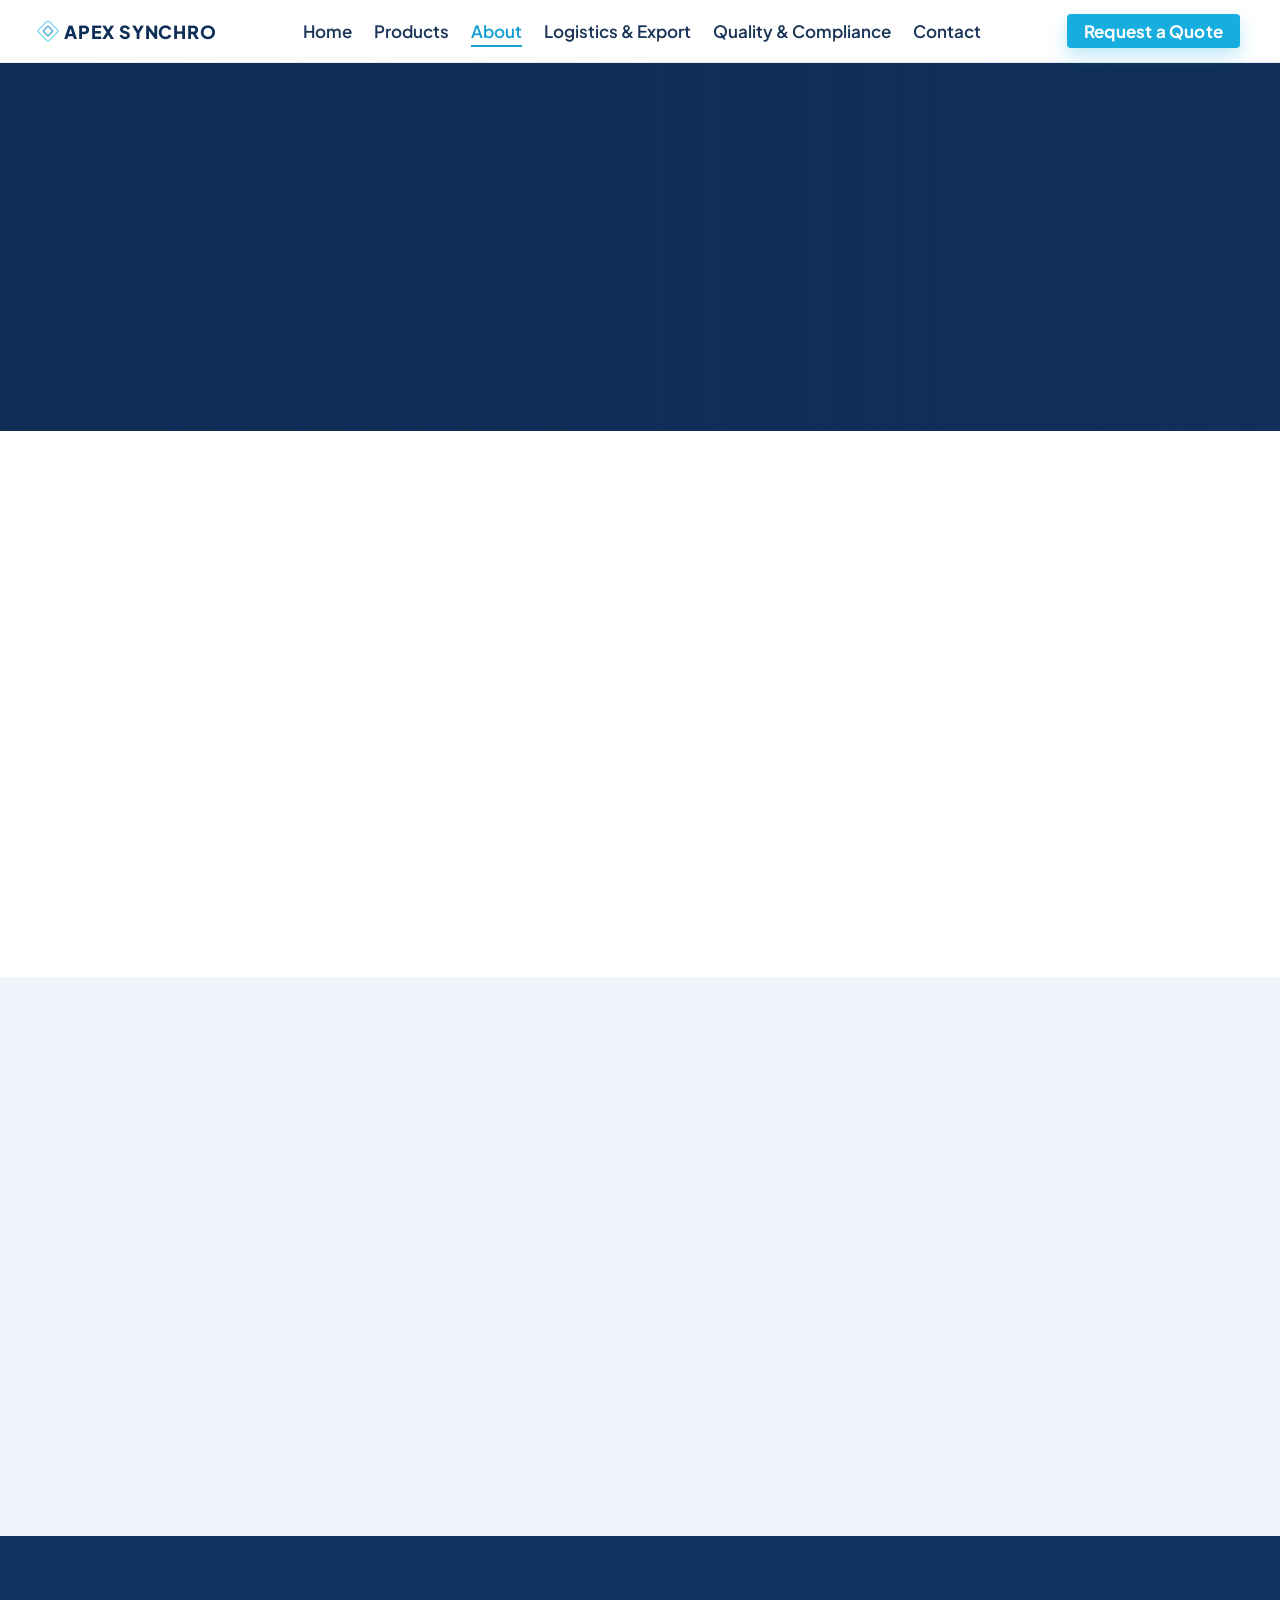
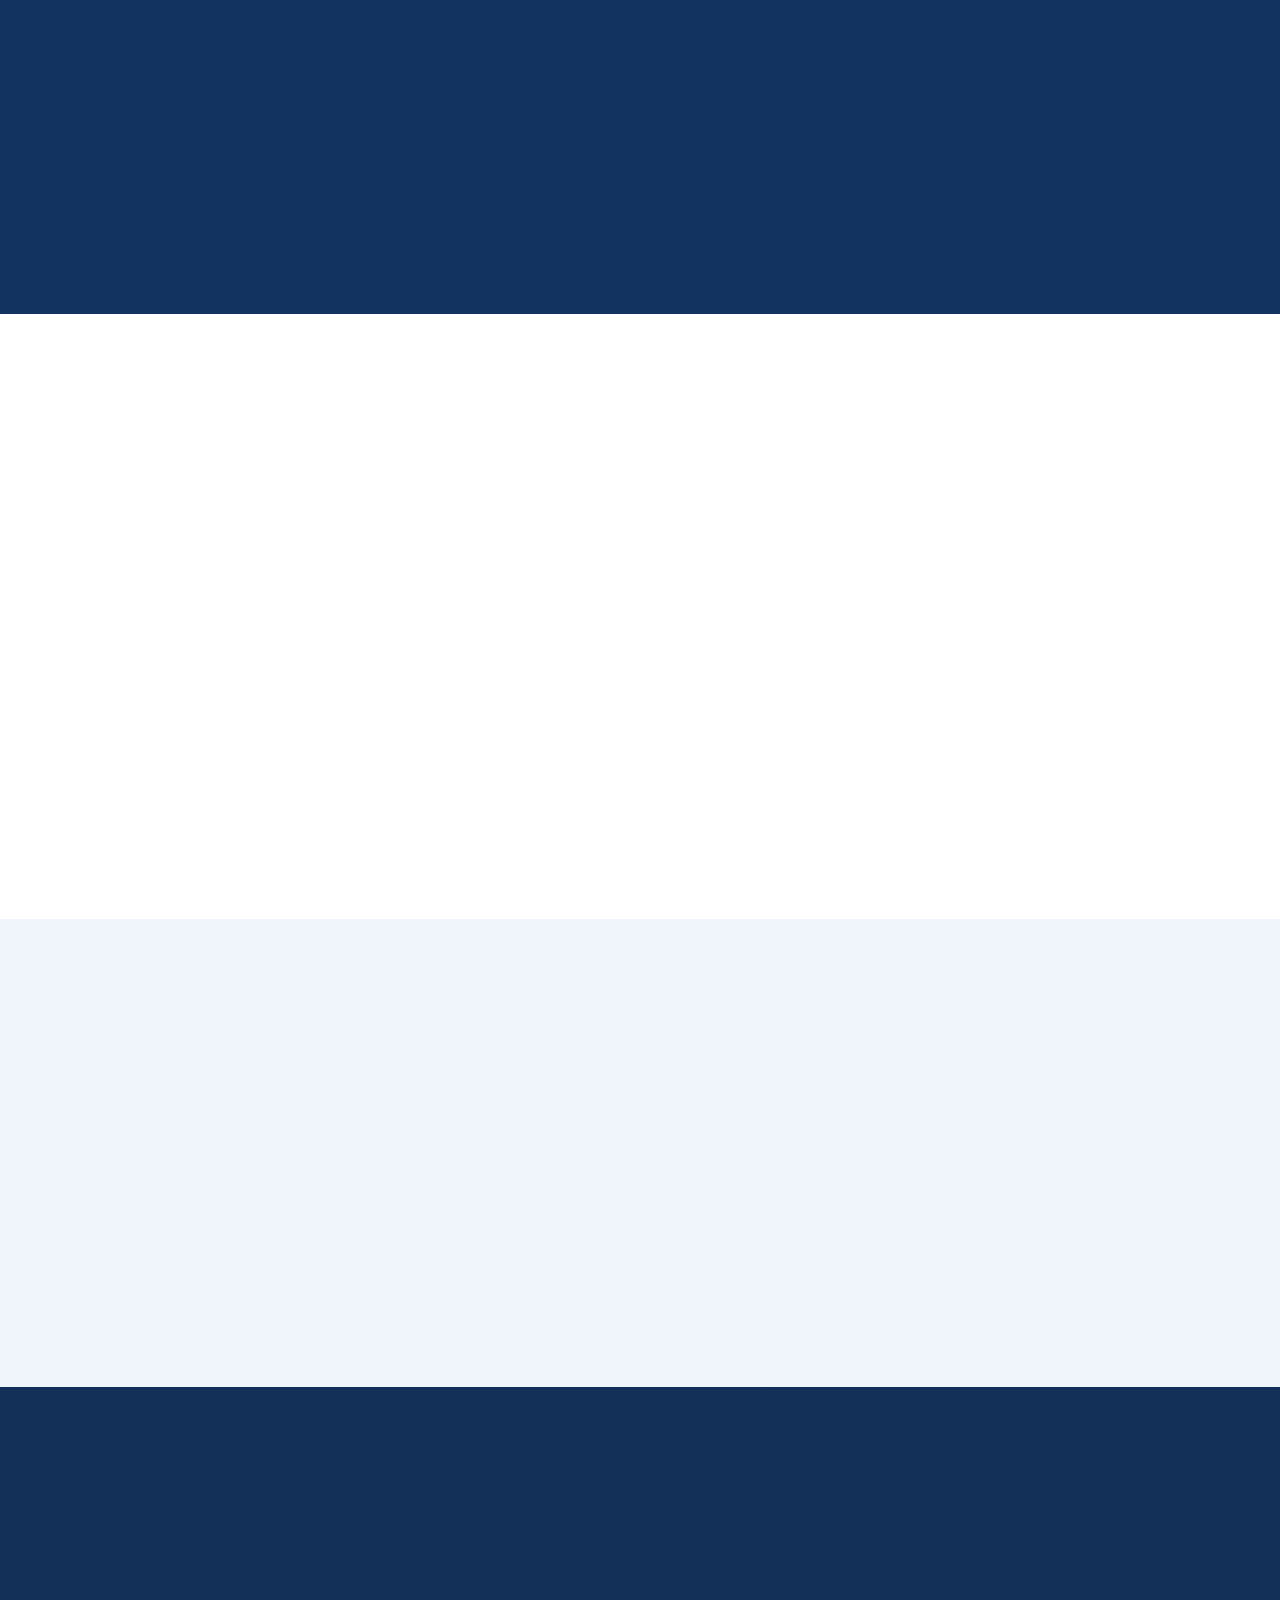
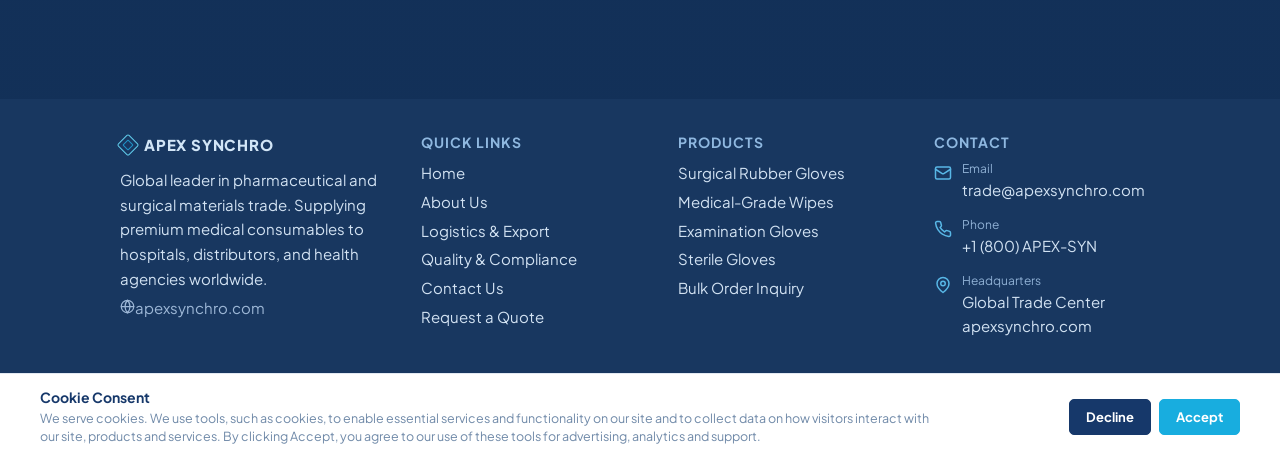
==== about.html @ 3e45b92a "Add files via upload" ====
<!DOCTYPE html>
<html lang="en">
<head>
  <meta charset="UTF-8" />
  <meta name="viewport" content="width=device-width, initial-scale=1.0" />
  <title>Apex Synchro | About</title>
  <link rel="preconnect" href="https://fonts.googleapis.com" />
  <link rel="preconnect" href="https://fonts.gstatic.com" crossorigin />
  <link href="https://fonts.googleapis.com/css2?family=Plus+Jakarta+Sans:wght@400;500;600;700;800&display=swap" rel="stylesheet" />
  <style>
    :root {
      --white: #ffffff;
      --bg-page: #edf2f7;
      --navy: #1d3968;
      --navy-2: #12325f;
      --navy-3: #0f2b52;
      --cyan: #18addf;
      --cyan-2: #34bde9;
      --ink: #0f2f58;
      --muted: #6f89a8;
      --line: #d4e0ee;
      --radius: 6px;
      --shadow: 0 12px 26px rgba(18, 44, 84, 0.08);
      --max: 1280px;
      --container: min(var(--max), calc(100% - 80px));
    }

    * {
      box-sizing: border-box;
      margin: 0;
      padding: 0;
    }

    html,
    body {
      width: 100%;
      overflow-x: clip;
      background: var(--bg-page);
      color: var(--ink);
      font-family: "Plus Jakarta Sans", -apple-system, "system-ui", sans-serif;
      scroll-behavior: smooth;
    }

    body {
      padding-top: 62px;
    }

    img {
      max-width: 100%;
      display: block;
    }

    .container {
      width: var(--container);
      margin-inline: auto;
    }

    .site-header {
      background: #fff;
      border-bottom: 1px solid #e7edf5;
      position: fixed;
      top: 0;
      left: 0;
      right: 0;
      z-index: 100;
    }

    .nav-wrap {
      min-height: 62px;
      display: flex;
      align-items: center;
      justify-content: space-between;
      gap: 20px;
    }

    .brand {
      display: inline-flex;
      align-items: center;
      gap: 8px;
      text-decoration: none;
      color: var(--ink);
      font-weight: 800;
      font-size: 18px;
      letter-spacing: 0.8px;
      text-transform: uppercase;
    }

    .logo-mark {
      width: 16px;
      height: 16px;
      border: 1px solid #60cceb;
      position: relative;
      transform: rotate(45deg);
      border-radius: 2px;
    }

    .logo-mark::before {
      content: "";
      position: absolute;
      inset: 3px;
      border: 1px solid #1f94c8;
      border-radius: 1px;
    }

    .nav-links {
      list-style: none;
      display: flex;
      align-items: center;
      gap: 22px;
    }

    .nav-links a {
      text-decoration: none;
      color: #193457;
      font-size: 17px;
      font-weight: 600;
      padding: 3px 0;
      border-bottom: 2px solid transparent;
      transition: color 0.2s ease, border-color 0.2s ease;
    }

    .nav-links a.active,
    .nav-links a:hover {
      color: #159fd3;
      border-color: #159fd3;
    }

    .btn {
      border: 1px solid transparent;
      border-radius: 4px;
      min-height: 34px;
      padding: 0 16px;
      font-size: 17px;
      text-decoration: none;
      font-weight: 700;
      letter-spacing: 0.2px;
      display: inline-flex;
      align-items: center;
      justify-content: center;
      gap: 8px;
      transition: transform 0.2s ease, box-shadow 0.2s ease, background 0.2s ease;
      cursor: pointer;
      font-family: inherit;
    }

    .btn-primary {
      background: var(--cyan);
      color: #fff;
      box-shadow: 0 8px 18px rgba(24, 173, 223, 0.28);
    }

    .btn-primary:hover {
      background: var(--cyan-2);
      transform: translateY(-1px);
    }

    .btn-secondary {
      background: rgba(255, 255, 255, 0.16);
      border-color: rgba(255, 255, 255, 0.42);
      color: #fff;
    }

    .btn-secondary:hover {
      background: rgba(255, 255, 255, 0.24);
      transform: translateY(-1px);
    }

    .menu-btn {
      display: none;
      border: 1px solid #dce8f5;
      background: #fff;
      color: #21426e;
      width: 36px;
      height: 36px;
      border-radius: 6px;
      font-size: 23px;
      line-height: 1;
    }

    .kicker {
      color: #14a9de;
      font-size: 14px;
      text-transform: uppercase;
      letter-spacing: 1.15px;
      font-weight: 700;
      margin-bottom: 12px;
    }

    /* Hero */
    .about-hero {
      background: #12325f;
      color: #fff;
      position: relative;
      overflow: hidden;
      min-height: 340px;
    }

    .about-hero::before {
      content: "";
      position: absolute;
      inset: 0;
      background: linear-gradient(90deg, rgba(15, 44, 84, 0.92) 0%, rgba(15, 44, 84, 0.78) 45%, rgba(15, 44, 84, 0.5) 100%),
        url("https://images.unsplash.com/photo-1552664730-d307ca884978?auto=format&fit=crop&w=1800&q=80") center/cover;
    }

    .about-hero .inner {
      position: relative;
      z-index: 1;
      width: var(--container);
      margin-inline: auto;
      padding: 54px 0 60px;
    }

    .crumbs {
      color: #9dc0e4;
      font-size: 13px;
      margin-bottom: 16px;
    }

    .crumbs a {
      color: #9dc0e4;
      text-decoration: none;
    }

    .crumbs a:hover {
      color: #cfe6fb;
    }

    .about-hero .kicker {
      color: #39c7ec;
    }

    .about-hero h1 {
      font-size: 44px;
      line-height: 1.06;
      font-weight: 800;
      letter-spacing: -0.6px;
      margin-bottom: 14px;
      max-width: 520px;
    }

    .about-hero p {
      font-size: 15px;
      line-height: 1.6;
      color: #cdddf0;
      max-width: 560px;
    }

    /* Mission */
    .mission {
      background: #fff;
      padding: 66px 0;
    }

    .mission-grid {
      width: var(--container);
      margin-inline: auto;
      display: grid;
      grid-template-columns: 1fr 1fr;
      gap: 40px;
      align-items: start;
    }

    .mission-statement {
      border-left: 3px solid var(--cyan);
      padding-left: 22px;
    }

    .mission-statement p {
      font-size: 24px;
      line-height: 1.4;
      color: #173865;
      font-weight: 700;
      letter-spacing: -0.2px;
    }

    .value-grid {
      display: grid;
      grid-template-columns: 1fr 1fr;
      gap: 18px;
    }

    .value-card {
      border: 1px solid #dde7f2;
      border-radius: 8px;
      padding: 18px;
      background: #fbfdff;
      transition: transform 0.2s ease, box-shadow 0.2s ease;
    }

    .value-card:hover {
      transform: translateY(-3px);
      box-shadow: var(--shadow);
    }

    .icon-chip {
      width: 34px;
      height: 34px;
      border-radius: 7px;
      border: 1px solid #cae4f3;
      color: #12a7dc;
      display: grid;
      place-items: center;
      margin-bottom: 12px;
      background: #f4fbff;
    }

    .icon-chip svg {
      width: 18px;
      height: 18px;
    }

    .value-card h3 {
      color: #173865;
      font-size: 18px;
      font-weight: 700;
      margin-bottom: 7px;
    }

    .value-card p {
      font-size: 13.5px;
      color: #6f89a8;
      line-height: 1.55;
    }

    /* Story */
    .story {
      background: #f0f5fb;
      padding: 64px 0;
    }

    .story-grid {
      width: var(--container);
      margin-inline: auto;
      display: grid;
      grid-template-columns: 0.9fr 1.1fr;
      gap: 44px;
      align-items: center;
    }

    .story-media {
      position: relative;
      border-radius: 10px;
      overflow: hidden;
      box-shadow: var(--shadow);
    }

    .story-media img {
      width: 100%;
      height: 380px;
      object-fit: cover;
    }

    .story-badge {
      position: absolute;
      left: 20px;
      bottom: 20px;
      background: #fff;
      border-radius: 8px;
      padding: 14px 18px;
      box-shadow: 0 10px 24px rgba(12, 34, 66, 0.22);
    }

    .story-badge strong {
      display: block;
      font-size: 30px;
      color: #16386a;
      line-height: 1;
      font-weight: 800;
    }

    .story-badge span {
      font-size: 12px;
      color: #6f89a8;
      font-weight: 600;
    }

    .story-text h2 {
      color: #173865;
      font-size: 32px;
      font-weight: 800;
      line-height: 1.1;
      letter-spacing: -0.4px;
      margin-bottom: 16px;
      max-width: 420px;
    }

    .story-text p {
      font-size: 14.5px;
      color: #5f7b9c;
      line-height: 1.66;
      margin-bottom: 14px;
    }

    /* Milestones */
    .milestones {
      background: #12325f;
      color: #fff;
      padding: 60px 0 66px;
    }

    .milestones .head {
      text-align: center;
      margin-bottom: 40px;
    }

    .milestones .kicker {
      color: #39c7ec;
    }

    .milestones h2 {
      font-size: 34px;
      font-weight: 800;
      letter-spacing: -0.4px;
    }

    .timeline {
      width: var(--container);
      margin-inline: auto;
      display: grid;
      grid-template-columns: repeat(6, 1fr);
      gap: 20px;
    }

    .milestone {
      position: relative;
      padding-top: 30px;
    }

    .milestone::before {
      content: "";
      position: absolute;
      top: 9px;
      left: 0;
      right: 0;
      height: 1px;
      background: rgba(140, 178, 224, 0.34);
    }

    .milestone .dot {
      position: absolute;
      top: 2px;
      left: 0;
      width: 18px;
      height: 18px;
      border-radius: 50%;
      background: #16386a;
      border: 2px solid #39c7ec;
      display: grid;
      place-items: center;
      color: #39c7ec;
    }

    .milestone .dot svg {
      width: 9px;
      height: 9px;
    }

    .milestone .year {
      color: #39c7ec;
      font-size: 18px;
      font-weight: 800;
      margin-bottom: 4px;
    }

    .milestone h4 {
      font-size: 14px;
      font-weight: 700;
      margin-bottom: 6px;
      color: #eaf3fc;
    }

    .milestone p {
      font-size: 12px;
      color: #b7cae2;
      line-height: 1.5;
    }

    /* Leaders */
    .leaders {
      background: #fff;
      padding: 66px 0;
    }

    .leaders .head {
      text-align: center;
      margin-bottom: 38px;
    }

    .leaders h2 {
      color: #173865;
      font-size: 34px;
      font-weight: 800;
      letter-spacing: -0.4px;
      margin-bottom: 10px;
    }

    .leaders .head p {
      color: #7993af;
      font-size: 15px;
      max-width: 560px;
      margin-inline: auto;
      line-height: 1.55;
    }

    .leader-grid {
      width: min(1040px, 100%);
      margin-inline: auto;
      display: grid;
      grid-template-columns: repeat(3, 1fr);
      gap: 30px;
    }

    .leader-card {
      text-align: center;
    }

    .leader-photo {
      width: 116px;
      height: 116px;
      border-radius: 50%;
      object-fit: cover;
      margin: 0 auto 16px;
      border: 3px solid #e6eef8;
    }

    .leader-card h3 {
      color: #173865;
      font-size: 19px;
      font-weight: 800;
      margin-bottom: 3px;
    }

    .leader-role {
      color: #1899d1;
      font-size: 13px;
      font-weight: 700;
      margin-bottom: 12px;
    }

    .leader-card p {
      font-size: 13.5px;
      color: #6f89a8;
      line-height: 1.6;
      max-width: 300px;
      margin-inline: auto;
    }

    /* Operations */
    .operations {
      background: #f0f5fb;
      padding: 64px 0;
    }

    .operations .head {
      text-align: center;
      margin-bottom: 36px;
    }

    .operations h2 {
      color: #173865;
      font-size: 34px;
      font-weight: 800;
      letter-spacing: -0.4px;
      margin-bottom: 10px;
    }

    .operations .head p {
      color: #7993af;
      font-size: 15px;
      max-width: 620px;
      margin-inline: auto;
      line-height: 1.55;
    }

    .ops-grid {
      width: min(1040px, 100%);
      margin-inline: auto;
      display: grid;
      grid-template-columns: repeat(4, 1fr);
      gap: 20px;
    }

    .ops-card {
      background: #fff;
      border: 1px solid #dde7f2;
      border-radius: 8px;
      padding: 20px 18px;
      transition: transform 0.2s ease, box-shadow 0.2s ease;
    }

    .ops-card:hover {
      transform: translateY(-3px);
      box-shadow: var(--shadow);
    }

    .ops-card .bar {
      width: 26px;
      height: 3px;
      background: var(--cyan);
      border-radius: 3px;
      margin-bottom: 14px;
    }

    .ops-card h4 {
      color: #173865;
      font-size: 18px;
      font-weight: 800;
      margin-bottom: 4px;
    }

    .ops-card .ops-tag {
      display: block;
      color: #1899d1;
      font-size: 11px;
      font-weight: 700;
      text-transform: uppercase;
      letter-spacing: 0.5px;
      margin-bottom: 10px;
    }

    .ops-card p {
      font-size: 13px;
      color: #6f89a8;
      line-height: 1.55;
    }

    /* CTA */
    .cta {
      min-height: 300px;
      position: relative;
      overflow: hidden;
      background: #12335f;
    }

    .cta::before {
      content: "";
      position: absolute;
      inset: 0;
      background: linear-gradient(90deg, rgba(16, 48, 91, 0.9), rgba(16, 48, 91, 0.9)),
        url("https://images.unsplash.com/photo-1576091160399-112ba8d25d1d?auto=format&fit=crop&w=1800&q=80") center/cover;
      filter: saturate(0.92);
    }

    .cta .inner {
      position: relative;
      z-index: 1;
      width: min(1040px, 100%);
      margin-inline: auto;
      min-height: 300px;
      padding: 56px 0;
      display: flex;
      align-items: center;
      justify-content: space-between;
      gap: 24px;
    }

    .cta-text {
      max-width: 560px;
      color: #fff;
    }

    .cta .kicker {
      color: #39c7ec;
    }

    .cta-text h2 {
      font-size: 38px;
      line-height: 1.05;
      margin: 4px 0 12px;
      letter-spacing: -0.4px;
      font-weight: 800;
    }

    .cta-text p {
      font-size: 15px;
      line-height: 1.6;
      color: #c8dcf0;
    }

    .cta-actions {
      display: flex;
      gap: 10px;
      flex-wrap: wrap;
    }

    .cta .btn-secondary {
      background: #fff;
      color: #16386a;
      border-color: #fff;
    }

    .cta .btn-secondary:hover {
      background: #e9f3fb;
    }

    /* Footer */
    .footer {
      background: #183760;
      color: #c9daed;
      padding: 34px 0 20px;
    }

    .footer-grid {
      width: min(1040px, 100%);
      margin-inline: auto;
      display: grid;
      grid-template-columns: 1.2fr 1fr 1fr 1fr;
      gap: 30px;
    }

    .footer h5 {
      font-size: 14px;
      letter-spacing: 1px;
      color: #8fb8e0;
      text-transform: uppercase;
      margin-bottom: 10px;
      font-weight: 700;
    }

    .footer p,
    .footer a {
      display: block;
      color: #d2e2f2;
      text-decoration: none;
      font-size: 15px;
      line-height: 1.65;
      margin-bottom: 4px;
    }

    .footer a:hover {
      color: #8fe0ff;
    }

    .foot-site {
      display: inline-flex;
      align-items: center;
      gap: 7px;
      color: #9db7d6 !important;
    }

    .foot-site svg {
      width: 15px;
      height: 15px;
      flex-shrink: 0;
    }

    .foot-contact-item {
      display: flex;
      align-items: flex-start;
      gap: 10px;
      margin-bottom: 14px;
    }

    .foot-ico {
      width: 18px;
      height: 18px;
      color: #58b7e6;
      flex-shrink: 0;
      margin-top: 3px;
    }

    .foot-contact-item .foot-label {
      display: block;
      color: #8fb0d4;
      font-size: 12px;
      margin-bottom: 2px;
    }

    .foot-contact-item a,
    .foot-contact-item p {
      margin-bottom: 0;
    }

    /* Cookie bar */
    .cookie-bar {
      border-top: 1px solid #e2e9f2;
      background: #fff;
      padding: 14px 0;
    }

    .cookie-grid {
      width: var(--container);
      margin-inline: auto;
      display: flex;
      align-items: center;
      justify-content: space-between;
      gap: 18px;
    }

    .cookie-grid .c-text strong {
      display: block;
      color: #16386a;
      font-size: 14px;
      margin-bottom: 3px;
    }

    .cookie-grid .c-text p {
      color: #6f89a8;
      font-size: 12.5px;
      line-height: 1.45;
      max-width: 900px;
    }

    .cookie-actions {
      display: inline-flex;
      gap: 8px;
      flex-shrink: 0;
    }

    .cookie-btn {
      min-height: 36px;
      padding: 0 16px;
      border-radius: 5px;
      border: 1px solid #16386a;
      background: #16386a;
      color: #fff;
      font-weight: 700;
      font-size: 13px;
      cursor: pointer;
      font-family: inherit;
    }

    .cookie-btn.decline {
      background: #16386a;
    }

    .cookie-btn.accept {
      background: var(--cyan);
      border-color: var(--cyan);
    }

    .cookie-btn:hover {
      opacity: 0.92;
    }

    [data-reveal] {
      opacity: 0;
      transform: translateY(22px);
    }

    @media (max-width: 1180px) {
      :root {
        --container: min(var(--max), calc(100% - 40px));
      }

      .about-hero h1 {
        font-size: clamp(30px, 5vw, 44px);
      }

      .timeline {
        grid-template-columns: repeat(3, 1fr);
        gap: 26px 20px;
      }

      .milestone::before {
        display: none;
      }
    }

    @media (max-width: 960px) {
      .menu-btn {
        display: inline-grid;
        place-items: center;
      }

      .nav-links {
        position: absolute;
        top: 62px;
        left: 20px;
        right: 20px;
        background: #fff;
        border: 1px solid #dbe7f4;
        border-radius: 8px;
        padding: 12px;
        display: grid;
        gap: 8px;
        transform: scaleY(0);
        transform-origin: top;
        opacity: 0;
        pointer-events: none;
        transition: transform 0.2s ease, opacity 0.2s ease;
        z-index: 120;
      }

      .nav-links.open {
        transform: scaleY(1);
        opacity: 1;
        pointer-events: auto;
      }

      .desktop-cta {
        display: none;
      }

      .mission-grid,
      .story-grid {
        grid-template-columns: 1fr;
        gap: 30px;
      }

      .leader-grid,
      .ops-grid,
      .footer-grid {
        grid-template-columns: 1fr 1fr;
      }
    }

    @media (max-width: 680px) {
      :root {
        --container: min(var(--max), calc(100% - 22px));
      }

      .value-grid,
      .timeline,
      .leader-grid,
      .ops-grid,
      .footer-grid {
        grid-template-columns: 1fr;
      }

      .mission-statement p {
        font-size: 20px;
      }

      .cta .inner {
        flex-direction: column;
        align-items: flex-start;
        padding: 44px 0;
      }

      .cta-actions {
        width: 100%;
      }

      .cookie-grid {
        flex-direction: column;
        align-items: flex-start;
      }
    }
  </style>
</head>
<body>
  <header class="site-header">
    <div class="container nav-wrap">
      <a href="index.html" class="brand" aria-label="Apex Synchro home">
        <span class="logo-mark" aria-hidden="true"></span>
        <span>Apex Synchro</span>
      </a>

      <button class="menu-btn" id="menuBtn" aria-label="Toggle menu">+</button>

      <ul class="nav-links" id="navLinks">
        <li><a href="index.html">Home</a></li>
        <li><a href="products.html">Products</a></li>
        <li><a class="active" href="about.html">About</a></li>
        <li><a href="logistics.html">Logistics &amp; Export</a></li>
        <li><a href="quality.html">Quality &amp; Compliance</a></li>
        <li><a href="contact.html">Contact</a></li>
      </ul>

      <a class="btn btn-primary desktop-cta" href="quote.html">Request a Quote</a>
    </div>
  </header>

  <main>
    <section class="about-hero">
      <div class="inner" data-reveal>
        <p class="crumbs"><a href="index.html">Home</a> &nbsp;&rsaquo;&nbsp; About</p>
        <p class="kicker">About Apex Synchro</p>
        <h1>Built on Trust. Driven by Precision.</h1>
        <p>
          For over 15 years, Apex Synchro has been the supply chain partner of choice for healthcare
          organizations that cannot afford compromise — delivering ISO-certified surgical consumables to
          50+ countries with unmatched reliability.
        </p>
      </div>
    </section>

    <section class="mission">
      <div class="mission-grid">
        <div class="mission-statement" data-reveal>
          <p class="kicker">Our Mission</p>
          <p>
            To strengthen global healthcare supply chains by connecting world-class manufacturers with
            hospitals, distributors, and health agencies — ensuring that the right medical consumables reach
            the right hands, on time, every time, fully compliant.
          </p>
        </div>

        <div class="value-grid">
          <article class="value-card" data-reveal>
            <div class="icon-chip"><svg xmlns="http://www.w3.org/2000/svg" viewBox="0 0 24 24" fill="none" stroke="currentColor" stroke-width="2" stroke-linecap="round" stroke-linejoin="round" aria-hidden="true"><path d="M20 13c0 5-3.5 7.5-7.66 8.95a1 1 0 0 1-.67-.01C7.5 20.5 4 18 4 13V6a1 1 0 0 1 1-1c2 0 4.5-1.2 6.24-2.72a1.17 1.17 0 0 1 1.52 0C14.51 3.81 17 5 19 5a1 1 0 0 1 1 1z"></path></svg></div>
            <h3>Integrity</h3>
            <p>We operate with full transparency in pricing, documentation, and compliance. No shortcuts, no substitutions.</p>
          </article>

          <article class="value-card" data-reveal>
            <div class="icon-chip"><svg xmlns="http://www.w3.org/2000/svg" viewBox="0 0 24 24" fill="none" stroke="currentColor" stroke-width="2" stroke-linecap="round" stroke-linejoin="round" aria-hidden="true"><circle cx="12" cy="12" r="10"></circle><circle cx="12" cy="12" r="6"></circle><circle cx="12" cy="12" r="2"></circle></svg></div>
            <h3>Precision</h3>
            <p>Every shipment is planned, documented, and verified. We treat each order as mission-critical — because for our clients, it is.</p>
          </article>

          <article class="value-card" data-reveal>
            <div class="icon-chip"><svg xmlns="http://www.w3.org/2000/svg" viewBox="0 0 24 24" fill="none" stroke="currentColor" stroke-width="2" stroke-linecap="round" stroke-linejoin="round" aria-hidden="true"><path d="M16 21v-2a4 4 0 0 0-4-4H6a4 4 0 0 0-4 4v2"></path><circle cx="9" cy="7" r="4"></circle><path d="M22 21v-2a4 4 0 0 0-3-3.87"></path><path d="M16 3.13a4 4 0 0 1 0 7.75"></path></svg></div>
            <h3>Partnership</h3>
            <p>We build long-term relationships with buyers and manufacturers alike — not transactional exchanges, but strategic alliances.</p>
          </article>

          <article class="value-card" data-reveal>
            <div class="icon-chip"><svg xmlns="http://www.w3.org/2000/svg" viewBox="0 0 24 24" fill="none" stroke="currentColor" stroke-width="2" stroke-linecap="round" stroke-linejoin="round" aria-hidden="true"><path d="M14 2H6a2 2 0 0 0-2 2v16a2 2 0 0 0 2 2h12a2 2 0 0 0 2-2V8z"></path><path d="M14 2v6h6"></path><path d="m9 15 2 2 4-4"></path></svg></div>
            <h3>Compliance</h3>
            <p>Regulatory adherence is non-negotiable. We maintain certifications and documentation to the highest international standards.</p>
          </article>
        </div>
      </div>
    </section>

    <section class="story">
      <div class="story-grid">
        <div class="story-media" data-reveal>
          <img src="https://images.unsplash.com/photo-1601598851547-4302969d0614?auto=format&fit=crop&w=1200&q=80" alt="Global distribution warehouse" />
          <div class="story-badge">
            <strong>15+</strong>
            <span>Years in Global Trade</span>
          </div>
        </div>

        <div class="story-text" data-reveal>
          <p class="kicker">Our Story</p>
          <h2>From Regional Distributor to Global Trade Partner</h2>
          <p>
            Apex Synchro was founded on a single conviction: that healthcare supply chains deserve the same
            precision and reliability as the clinical procedures they support. What began as a regional
            distribution operation has grown into a globally recognized B2B trade partner, serving clients
            across Asia, Europe, the Americas, and the Middle East.
          </p>
          <p>
            Over the years, we have built deep relationships with ISO-certified manufacturers across Southeast
            Asia and established logistics corridors that span six continents. Our team combines decades of
            experience in pharmaceutical trade, export compliance, and international logistics.
          </p>
          <p>
            Today, Apex Synchro manages millions of units annually — from surgical rubber gloves to
            medical-grade wipes — ensuring that every product that leaves our supply chain meets the exact
            specifications our clients depend on.
          </p>
        </div>
      </div>
    </section>

    <section class="milestones">
      <div class="head" data-reveal>
        <p class="kicker">Our Journey</p>
        <h2>Key Milestones</h2>
      </div>

      <div class="timeline">
        <article class="milestone" data-reveal>
          <span class="dot"><svg xmlns="http://www.w3.org/2000/svg" viewBox="0 0 24 24" fill="currentColor" aria-hidden="true"><circle cx="12" cy="12" r="12"></circle></svg></span>
          <p class="year">2009</p>
          <h4>Founded</h4>
          <p>Apex Synchro established as a regional pharmaceutical trade company.</p>
        </article>

        <article class="milestone" data-reveal>
          <span class="dot"><svg xmlns="http://www.w3.org/2000/svg" viewBox="0 0 24 24" fill="currentColor" aria-hidden="true"><circle cx="12" cy="12" r="12"></circle></svg></span>
          <p class="year">2012</p>
          <h4>ISO 9001 Certified</h4>
          <p>Achieved ISO 9001 quality management certification across all operations.</p>
        </article>

        <article class="milestone" data-reveal>
          <span class="dot"><svg xmlns="http://www.w3.org/2000/svg" viewBox="0 0 24 24" fill="currentColor" aria-hidden="true"><circle cx="12" cy="12" r="12"></circle></svg></span>
          <p class="year">2015</p>
          <h4>Global Expansion</h4>
          <p>Expanded logistics network to Europe and the Americas, serving 30+ countries.</p>
        </article>

        <article class="milestone" data-reveal>
          <span class="dot"><svg xmlns="http://www.w3.org/2000/svg" viewBox="0 0 24 24" fill="currentColor" aria-hidden="true"><circle cx="12" cy="12" r="12"></circle></svg></span>
          <p class="year">2018</p>
          <h4>FDA Registration</h4>
          <p>Completed FDA registration for surgical glove product lines, ensuring US market access.</p>
        </article>

        <article class="milestone" data-reveal>
          <span class="dot"><svg xmlns="http://www.w3.org/2000/svg" viewBox="0 0 24 24" fill="currentColor" aria-hidden="true"><circle cx="12" cy="12" r="12"></circle></svg></span>
          <p class="year">2021</p>
          <h4>WHO GMP Compliance</h4>
          <p>Achieved WHO GMP compliance for medical wipes product range.</p>
        </article>

        <article class="milestone" data-reveal>
          <span class="dot"><svg xmlns="http://www.w3.org/2000/svg" viewBox="0 0 24 24" fill="currentColor" aria-hidden="true"><circle cx="12" cy="12" r="12"></circle></svg></span>
          <p class="year">2024</p>
          <h4>50+ Countries</h4>
          <p>Active supply relationships across 50+ countries on six continents.</p>
        </article>
      </div>
    </section>

    <section class="leaders">
      <div class="head" data-reveal>
        <p class="kicker">The People Behind Apex Synchro</p>
        <h2>Leadership Team</h2>
        <p>Decades of combined experience in pharmaceutical trade, export compliance, and international logistics.</p>
      </div>

      <div class="leader-grid">
        <article class="leader-card" data-reveal>
          <img class="leader-photo" src="https://images.unsplash.com/photo-1560250097-0b93528c311a?auto=format&fit=crop&w=400&q=80" alt="Rajiv Mehta" />
          <h3>Rajiv Mehta</h3>
          <p class="leader-role">Chief Executive Officer</p>
          <p>20+ years in global pharmaceutical trade. Former regional director at a Fortune 500 medical device company. Leads Apex Synchro's strategic partnerships and market expansion.</p>
        </article>

        <article class="leader-card" data-reveal>
          <img class="leader-photo" src="https://images.unsplash.com/photo-1573497019940-1c28c88b4f3e?auto=format&fit=crop&w=400&q=80" alt="Sarah Lindqvist" />
          <h3>Sarah Lindqvist</h3>
          <p class="leader-role">Head of Global Logistics</p>
          <p>Expert in international freight, Incoterms, and export documentation. Oversees Apex Synchro's logistics corridors across Asia, Europe, and the Americas.</p>
        </article>

        <article class="leader-card" data-reveal>
          <img class="leader-photo" src="https://images.unsplash.com/photo-1612349317150-e413f6a5b16d?auto=format&fit=crop&w=400&q=80" alt="Dr. Amir Hassan" />
          <h3>Dr. Amir Hassan</h3>
          <p class="leader-role">Director of Quality &amp; Compliance</p>
          <p>PhD in Pharmaceutical Sciences. Manages ISO, CE, FDA, and WHO GMP certification programs and ensures every product batch meets international regulatory standards.</p>
        </article>
      </div>
    </section>

    <section class="operations">
      <div class="head" data-reveal>
        <p class="kicker">Where We Operate</p>
        <h2>A Truly Global Operation</h2>
        <p>Our sourcing, logistics, and client relationships span six continents — enabling us to serve healthcare supply chains wherever they operate.</p>
      </div>

      <div class="ops-grid">
        <article class="ops-card" data-reveal>
          <div class="bar"></div>
          <h4>Asia Pacific</h4>
          <span class="ops-tag">Primary Sourcing Hub</span>
          <p>Manufacturing partnerships in Malaysia, India, China, and Singapore.</p>
        </article>

        <article class="ops-card" data-reveal>
          <div class="bar"></div>
          <h4>Europe</h4>
          <span class="ops-tag">Distribution &amp; Compliance</span>
          <p>CE-certified product distribution to Germany, UK, France, and the Netherlands.</p>
        </article>

        <article class="ops-card" data-reveal>
          <div class="bar"></div>
          <h4>Americas</h4>
          <span class="ops-tag">FDA-Registered Supply</span>
          <p>FDA-registered product lines serving the USA, Canada, Brazil, and Mexico.</p>
        </article>

        <article class="ops-card" data-reveal>
          <div class="bar"></div>
          <h4>Middle East &amp; Africa</h4>
          <span class="ops-tag">Emerging Market Growth</span>
          <p>Active supply relationships in UAE, Saudi Arabia, South Africa, and Kenya.</p>
        </article>
      </div>
    </section>

    <section class="cta">
      <div class="inner">
        <div class="cta-text" data-reveal>
          <p class="kicker">Work With Us</p>
          <h2>Ready to Build a Supply Partnership?</h2>
          <p>
            Whether you're a hospital procurement team, an international distributor, or a government health
            agency, our B2B team is ready to discuss your requirements.
          </p>
        </div>

        <div class="cta-actions" data-reveal>
          <a class="btn btn-primary" href="#">Request a Quote →</a>
          <a class="btn btn-secondary" href="#">Contact Our Team</a>
        </div>
      </div>
    </section>
  </main>

  <footer class="footer">
    <div class="footer-grid">
      <div>
        <a href="index.html" class="brand" style="color:#d2e5f6;margin-bottom:10px;display:inline-flex;">
          <span class="logo-mark" aria-hidden="true"></span>
          <span>Apex Synchro</span>
        </a>
        <p>
          Global leader in pharmaceutical and surgical materials trade. Supplying premium medical consumables to
          hospitals, distributors, and health agencies worldwide.
        </p>
        <a href="#" class="foot-site"><svg xmlns="http://www.w3.org/2000/svg" viewBox="0 0 24 24" fill="none" stroke="currentColor" stroke-width="2" stroke-linecap="round" stroke-linejoin="round" aria-hidden="true"><circle cx="12" cy="12" r="10"></circle><path d="M2 12h20"></path><path d="M12 2a15.3 15.3 0 0 1 4 10 15.3 15.3 0 0 1-4 10 15.3 15.3 0 0 1-4-10 15.3 15.3 0 0 1 4-10z"></path></svg>apexsynchro.com</a>
      </div>

      <div>
        <h5>Quick Links</h5>
        <a href="index.html">Home</a>
        <a href="about.html">About Us</a>
        <a href="logistics.html">Logistics &amp; Export</a>
        <a href="quality.html">Quality &amp; Compliance</a>
        <a href="contact.html">Contact Us</a>
        <a href="quote.html">Request a Quote</a>
      </div>

      <div>
        <h5>Products</h5>
        <a href="products.html">Surgical Rubber Gloves</a>
        <a href="products.html">Medical-Grade Wipes</a>
        <a href="products.html">Examination Gloves</a>
        <a href="products.html">Sterile Gloves</a>
        <a href="#">Bulk Order Inquiry</a>
      </div>

      <div>
        <h5>Contact</h5>
        <div class="foot-contact-item">
          <svg class="foot-ico" xmlns="http://www.w3.org/2000/svg" viewBox="0 0 24 24" fill="none" stroke="currentColor" stroke-width="2" stroke-linecap="round" stroke-linejoin="round" aria-hidden="true"><rect width="20" height="16" x="2" y="4" rx="2"></rect><path d="m22 7-8.97 5.7a1.94 1.94 0 0 1-2.06 0L2 7"></path></svg>
          <div>
            <span class="foot-label">Email</span>
            <a href="mailto:trade@apexsynchro.com">trade@apexsynchro.com</a>
          </div>
        </div>
        <div class="foot-contact-item">
          <svg class="foot-ico" xmlns="http://www.w3.org/2000/svg" viewBox="0 0 24 24" fill="none" stroke="currentColor" stroke-width="2" stroke-linecap="round" stroke-linejoin="round" aria-hidden="true"><path d="M22 16.92v3a2 2 0 0 1-2.18 2 19.79 19.79 0 0 1-8.63-3.07 19.5 19.5 0 0 1-6-6 19.79 19.79 0 0 1-3.07-8.67A2 2 0 0 1 4.11 2h3a2 2 0 0 1 2 1.72 12.84 12.84 0 0 0 .7 2.81 2 2 0 0 1-.45 2.11L8.09 9.91a16 16 0 0 0 6 6l1.27-1.27a2 2 0 0 1 2.11-.45 12.84 12.84 0 0 0 2.81.7A2 2 0 0 1 22 16.92z"></path></svg>
          <div>
            <span class="foot-label">Phone</span>
            <a href="tel:+1800279796">+1 (800) APEX-SYN</a>
          </div>
        </div>
        <div class="foot-contact-item">
          <svg class="foot-ico" xmlns="http://www.w3.org/2000/svg" viewBox="0 0 24 24" fill="none" stroke="currentColor" stroke-width="2" stroke-linecap="round" stroke-linejoin="round" aria-hidden="true"><path d="M20 10c0 6-8 12-8 12s-8-6-8-12a8 8 0 0 1 16 0z"></path><circle cx="12" cy="10" r="3"></circle></svg>
          <div>
            <span class="foot-label">Headquarters</span>
            <p>Global Trade Center<br />apexsynchro.com</p>
          </div>
        </div>
      </div>
    </div>
  </footer>

  <div class="cookie-bar" id="cookieBar">
    <div class="cookie-grid">
      <div class="c-text">
        <strong>Cookie Consent</strong>
        <p>
          We serve cookies. We use tools, such as cookies, to enable essential services and functionality on our
          site and to collect data on how visitors interact with our site, products and services. By clicking
          Accept, you agree to our use of these tools for advertising, analytics and support.
        </p>
      </div>
      <div class="cookie-actions">
        <button class="cookie-btn decline" id="cookieDecline" type="button">Decline</button>
        <button class="cookie-btn accept" id="cookieAccept" type="button">Accept</button>
      </div>
    </div>
  </div>

  <script src="https://cdn.jsdelivr.net/npm/gsap@3.12.5/dist/gsap.min.js"></script>
  <script src="https://cdn.jsdelivr.net/npm/gsap@3.12.5/dist/ScrollTrigger.min.js"></script>
  <script>
    (function () {
      const menuBtn = document.getElementById("menuBtn");
      const navLinks = document.getElementById("navLinks");
      menuBtn.addEventListener("click", function () {
        navLinks.classList.toggle("open");
      });

      const cookieBar = document.getElementById("cookieBar");
      document.getElementById("cookieAccept").addEventListener("click", function () {
        cookieBar.style.display = "none";
      });
      document.getElementById("cookieDecline").addEventListener("click", function () {
        cookieBar.style.display = "none";
      });

      if (window.gsap && window.ScrollTrigger) {
        gsap.registerPlugin(ScrollTrigger);

        gsap.from(".about-hero .inner", {
          y: 26,
          opacity: 0,
          duration: 0.8,
          ease: "power2.out",
          delay: 0.15
        });

        gsap.utils.toArray("[data-reveal]").forEach(function (el) {
          if (el.closest(".about-hero")) return;
          gsap.fromTo(
            el,
            { y: 22, opacity: 0 },
            {
              y: 0,
              opacity: 1,
              duration: 0.7,
              ease: "power2.out",
              scrollTrigger: { trigger: el, start: "top 88%" }
            }
          );
        });
      }
    })();
  </script>
</body>
</html>
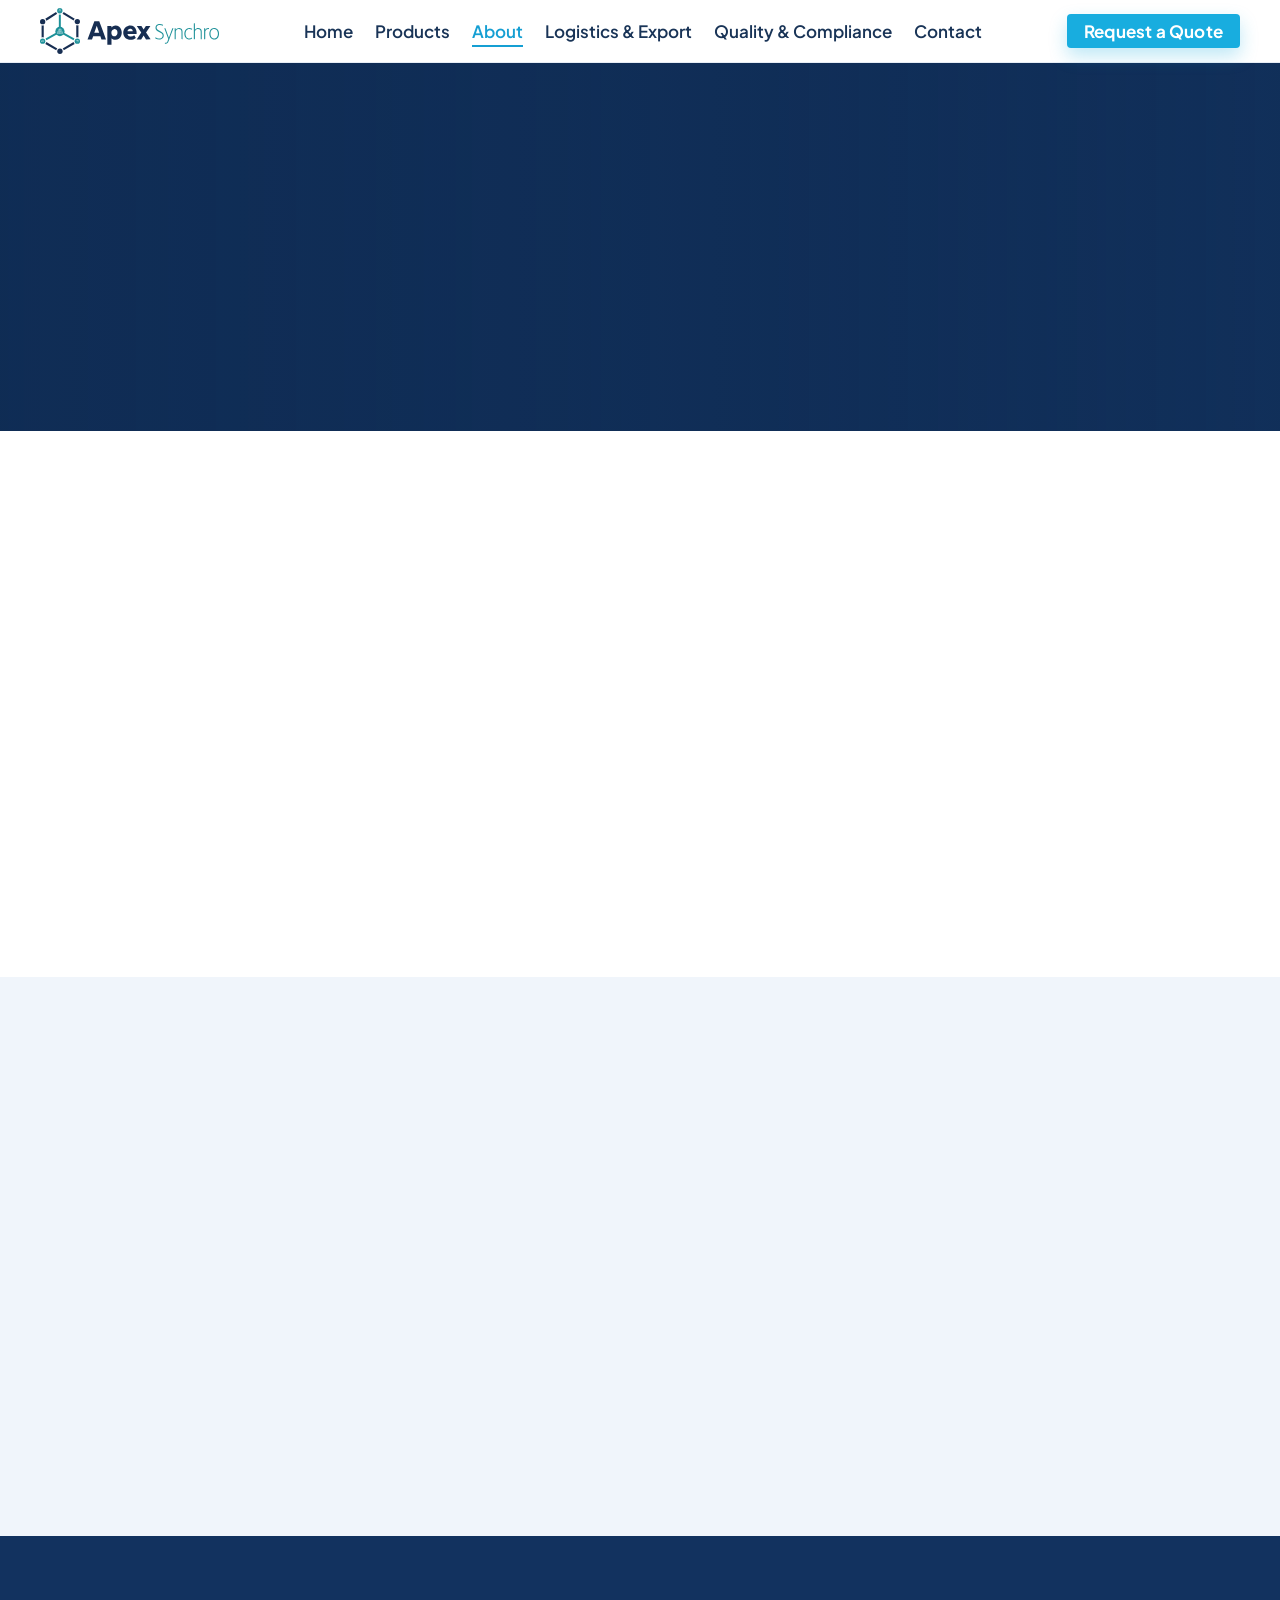
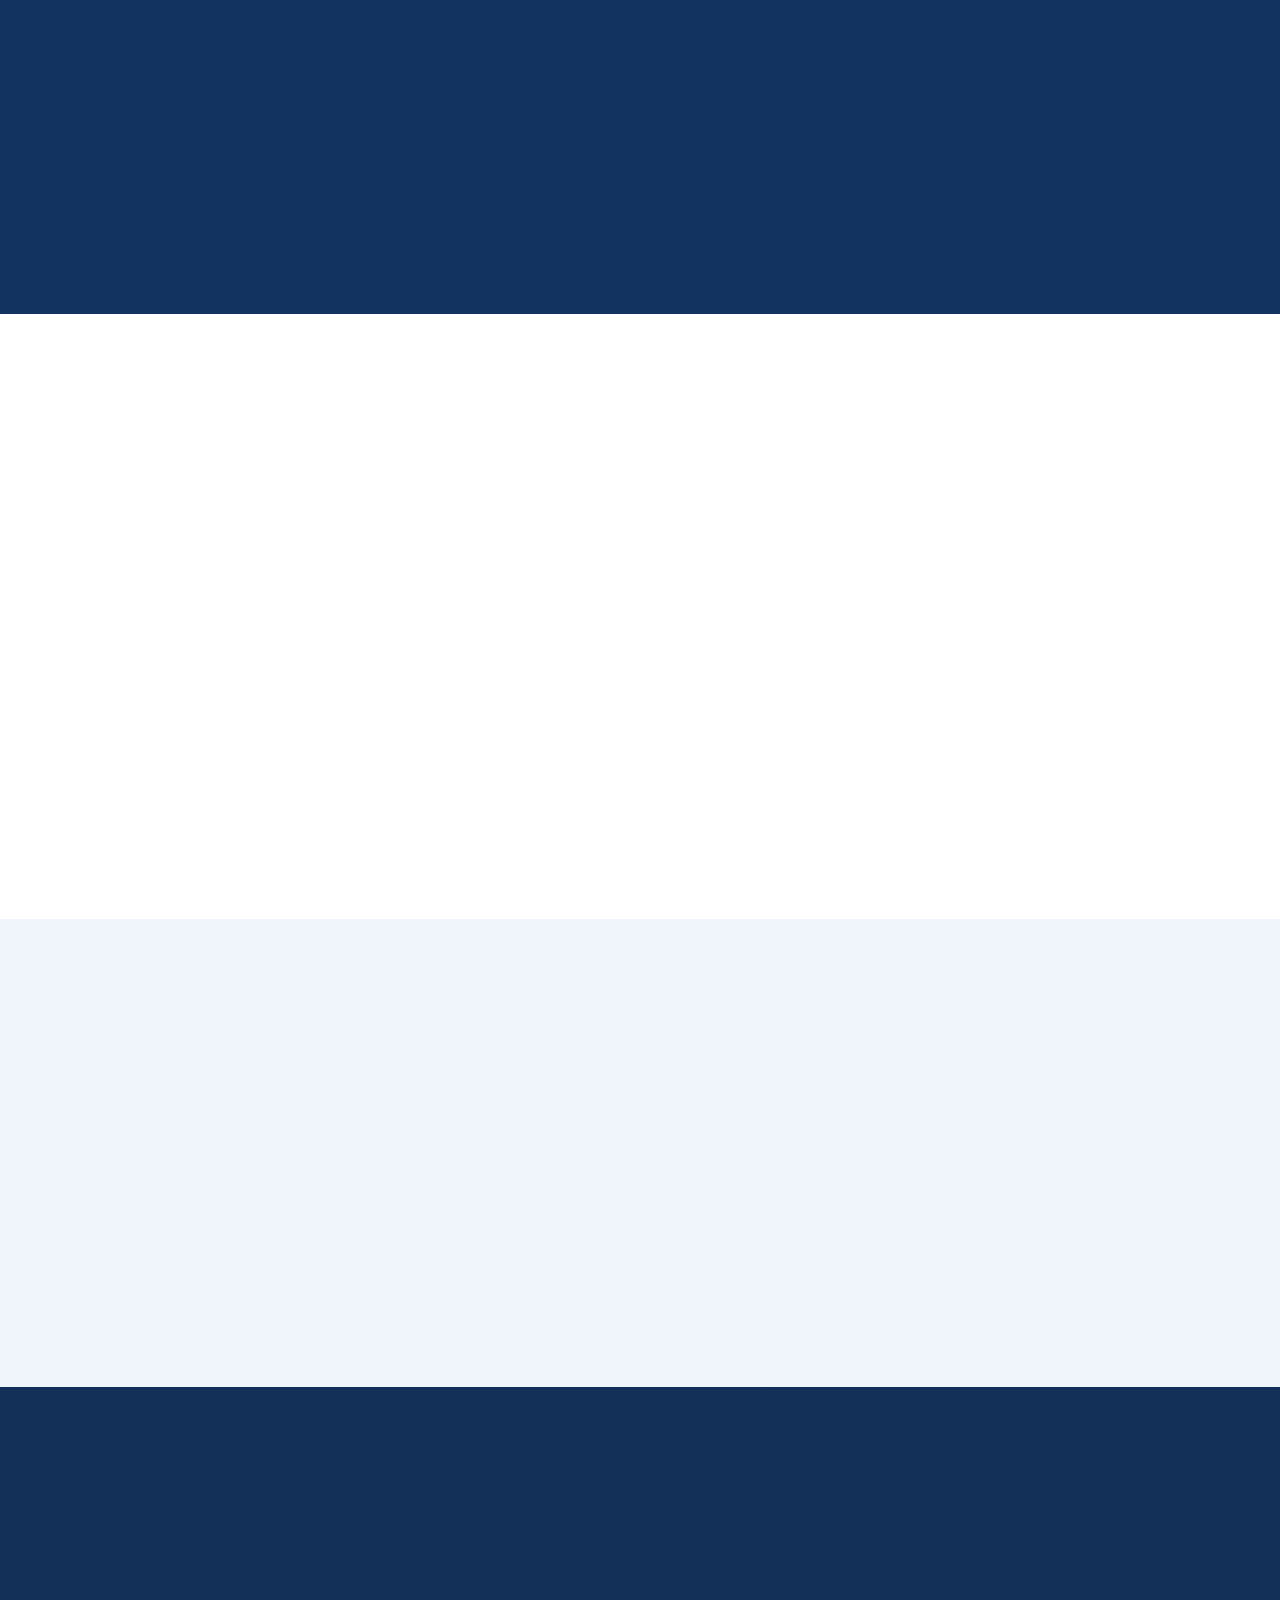
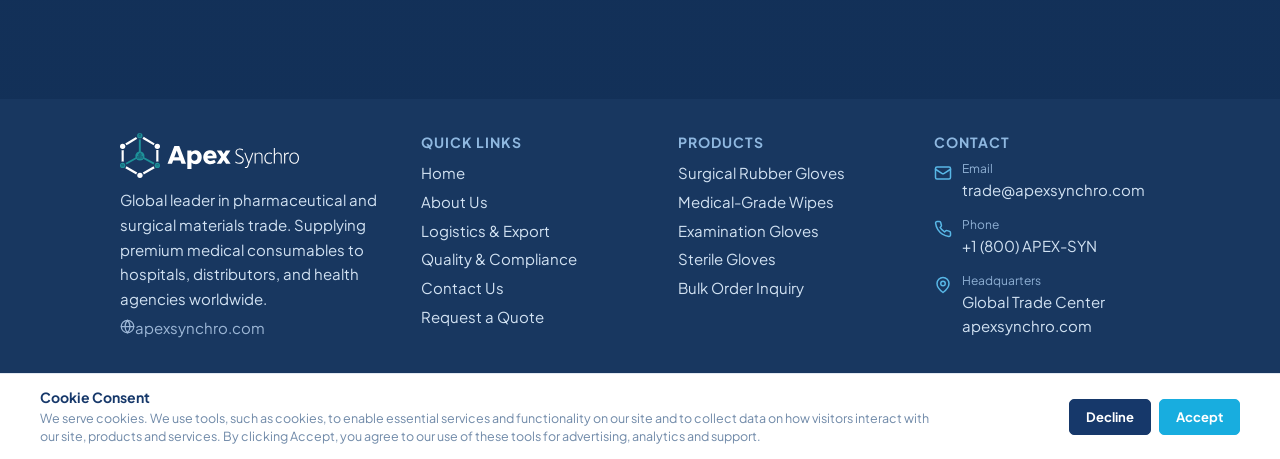
==== commit afea5061: "Add files via upload" ====
--- a/about.html
+++ b/about.html
@@ -7,6 +7,7 @@
   <link rel="preconnect" href="https://fonts.googleapis.com" />
   <link rel="preconnect" href="https://fonts.gstatic.com" crossorigin />
   <link href="https://fonts.googleapis.com/css2?family=Plus+Jakarta+Sans:wght@400;500;600;700;800&display=swap" rel="stylesheet" />
+  <link rel="icon" type="image/svg+xml" href="Images/favicon.svg" />
   <style>
     :root {
       --white: #ffffff;
@@ -76,7 +77,7 @@
     .brand {
       display: inline-flex;
       align-items: center;
-      gap: 8px;
+      gap: 0;
       text-decoration: none;
       color: var(--ink);
       font-weight: 800;
@@ -85,21 +86,11 @@
       text-transform: uppercase;
     }
 
-    .logo-mark {
-      width: 16px;
-      height: 16px;
-      border: 1px solid #60cceb;
-      position: relative;
-      transform: rotate(45deg);
-      border-radius: 2px;
-    }
-
-    .logo-mark::before {
-      content: "";
-      position: absolute;
-      inset: 3px;
-      border: 1px solid #1f94c8;
-      border-radius: 1px;
+    .brand-logo {
+      width: clamp(138px, 14vw, 190px);
+      height: auto;
+      display: block;
+      flex-shrink: 0;
     }
 
     .nav-links {
@@ -944,8 +935,7 @@
   <header class="site-header">
     <div class="container nav-wrap">
       <a href="index.html" class="brand" aria-label="Apex Synchro home">
-        <span class="logo-mark" aria-hidden="true"></span>
-        <span>Apex Synchro</span>
+        <img class="brand-logo" src="Images/logo.svg" alt="" aria-hidden="true" />
       </a>
 
       <button class="menu-btn" id="menuBtn" aria-label="Toggle menu">+</button>
@@ -1191,9 +1181,8 @@
   <footer class="footer">
     <div class="footer-grid">
       <div>
-        <a href="index.html" class="brand" style="color:#d2e5f6;margin-bottom:10px;display:inline-flex;">
-          <span class="logo-mark" aria-hidden="true"></span>
-          <span>Apex Synchro</span>
+        <a href="index.html" class="brand" style="color:#d2e5f6;margin-bottom:10px;display:inline-flex;" aria-label="Apex Synchro home">
+          <img class="brand-logo" src="Images/LOGO WHITE.svg" alt="" aria-hidden="true" />
         </a>
         <p>
           Global leader in pharmaceutical and surgical materials trade. Supplying premium medical consumables to
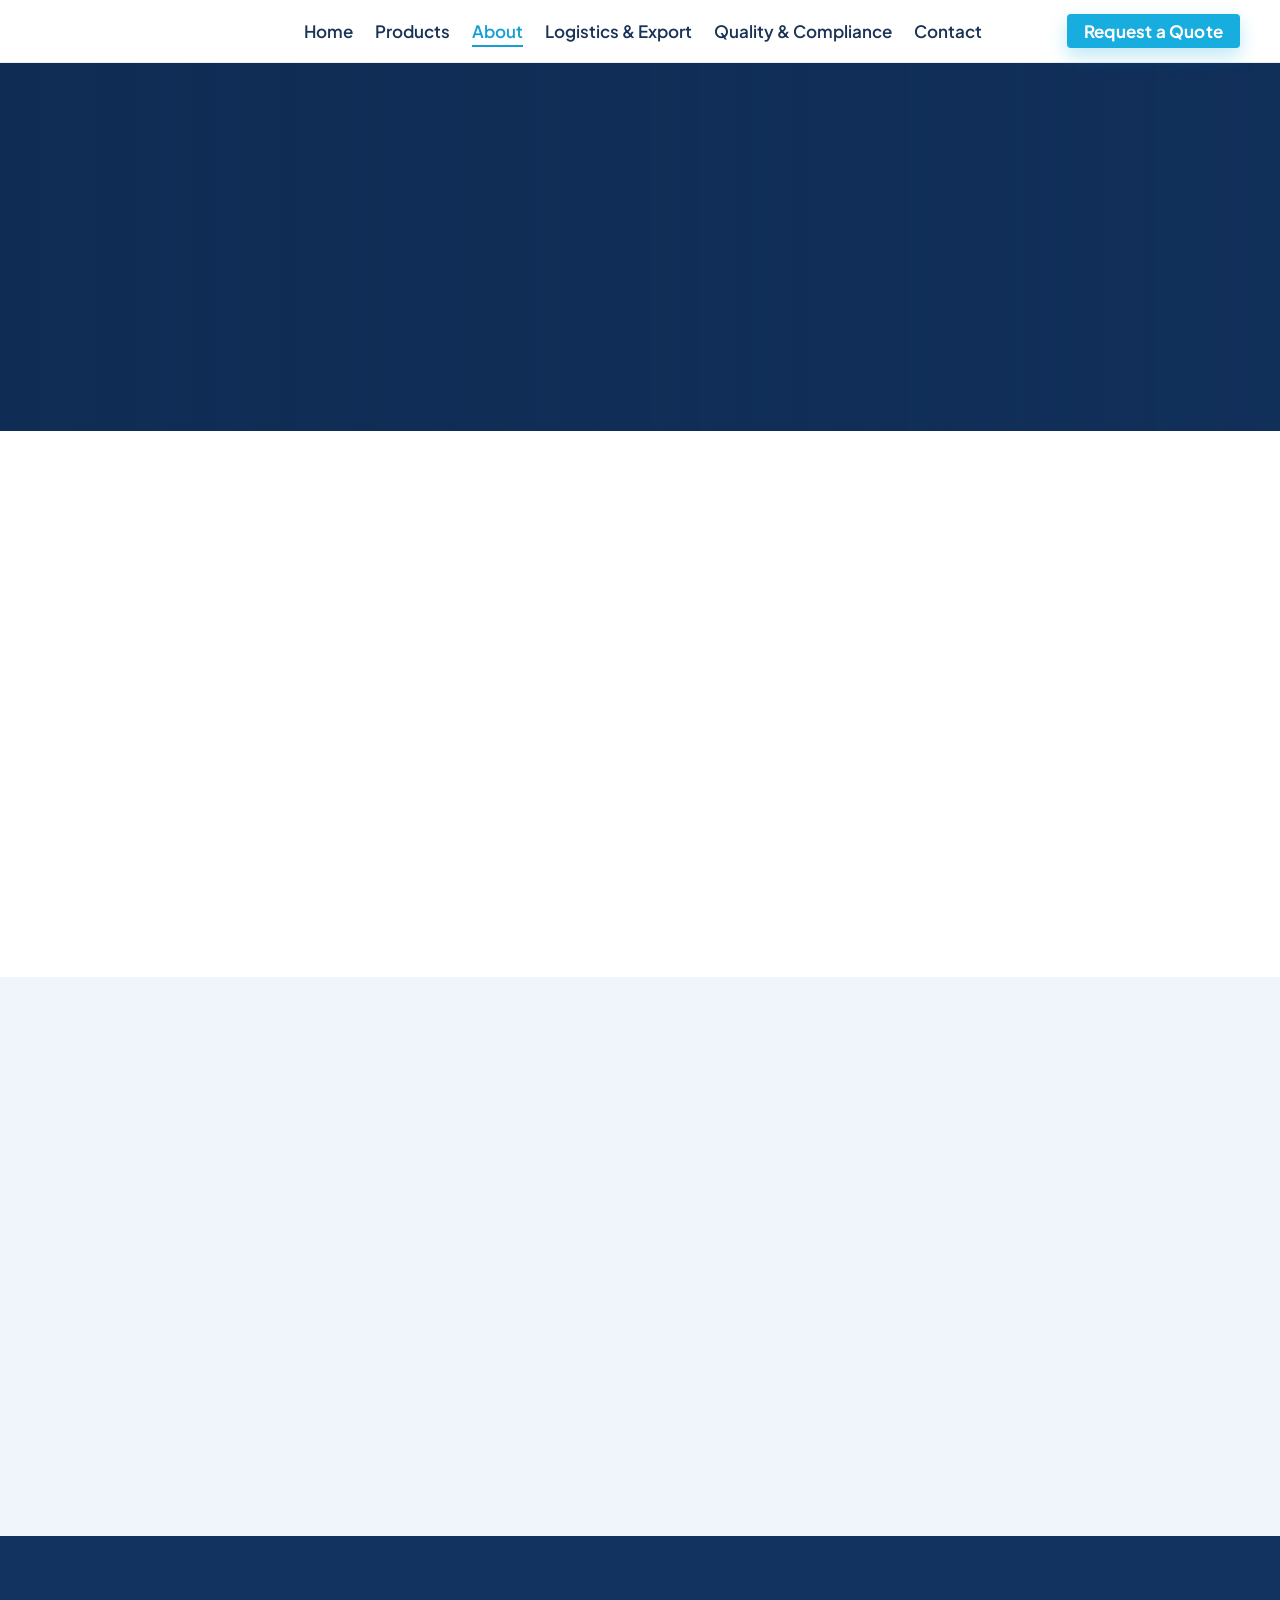
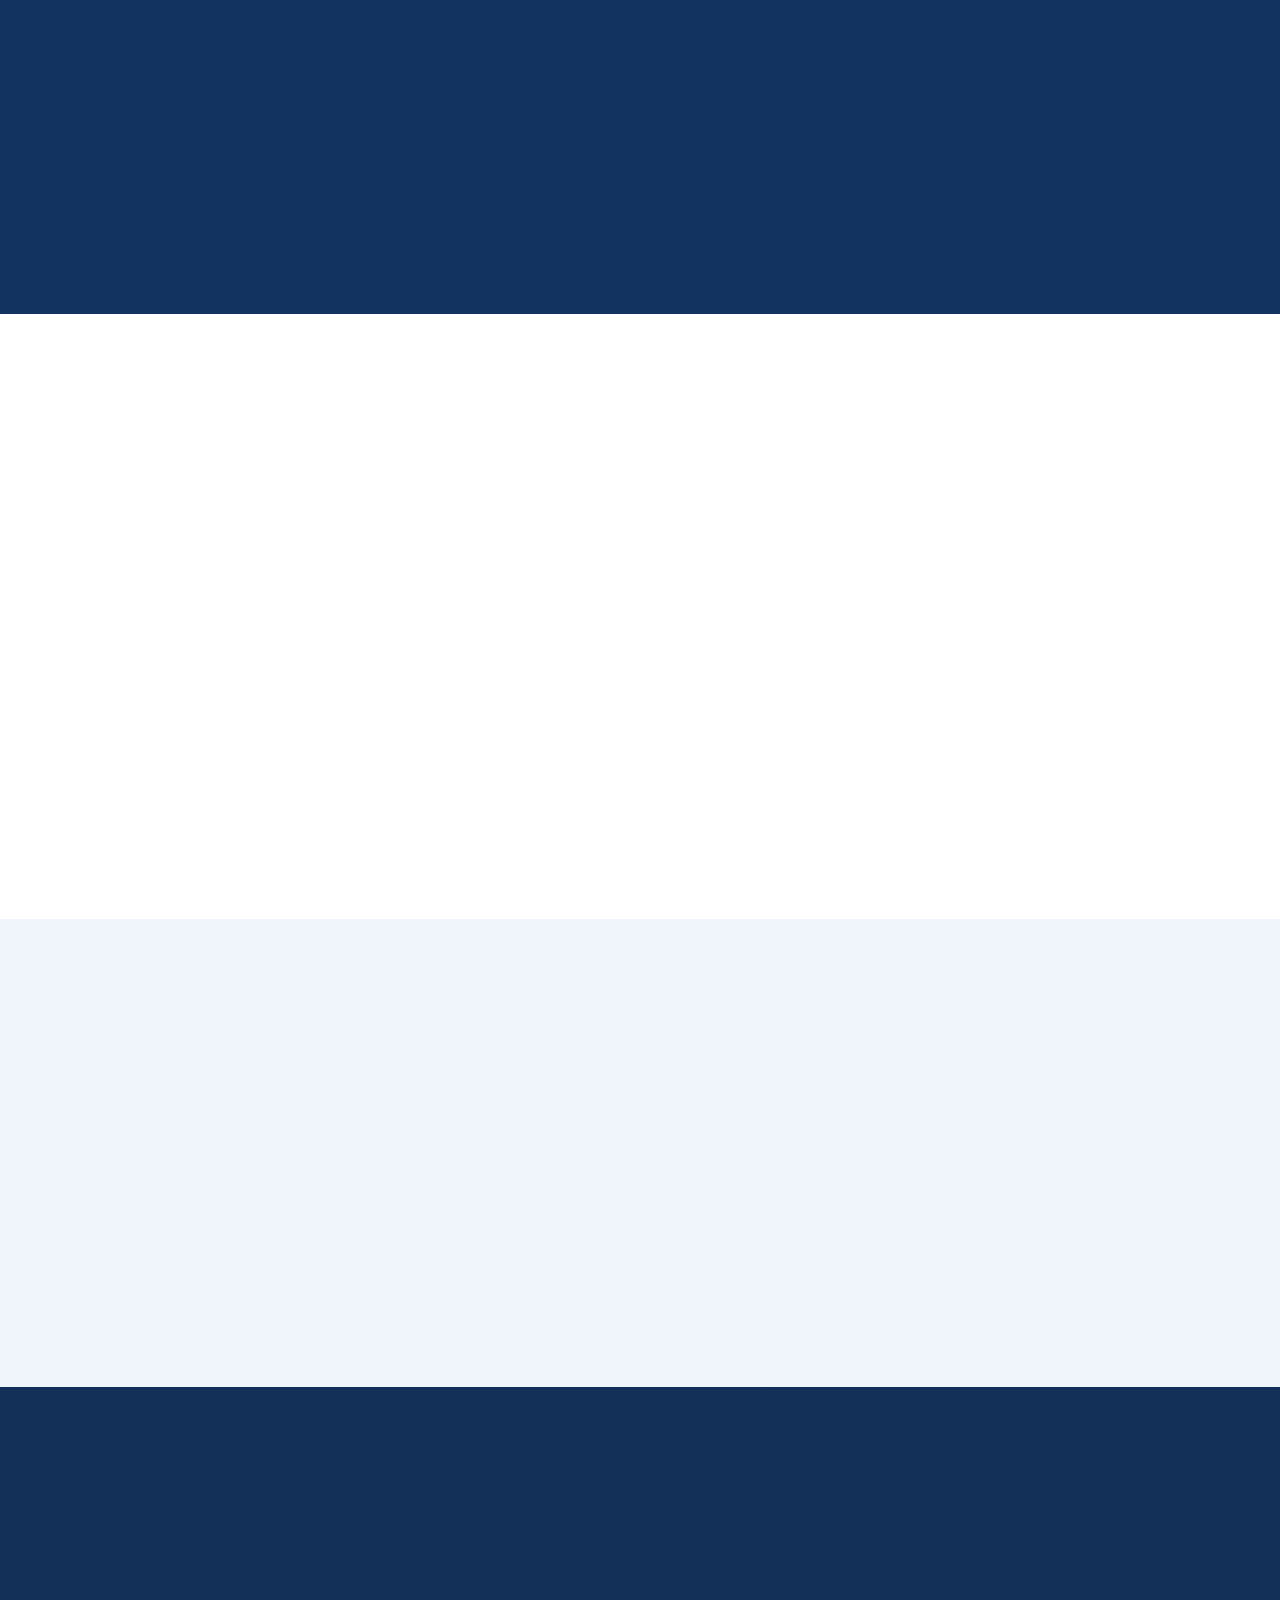
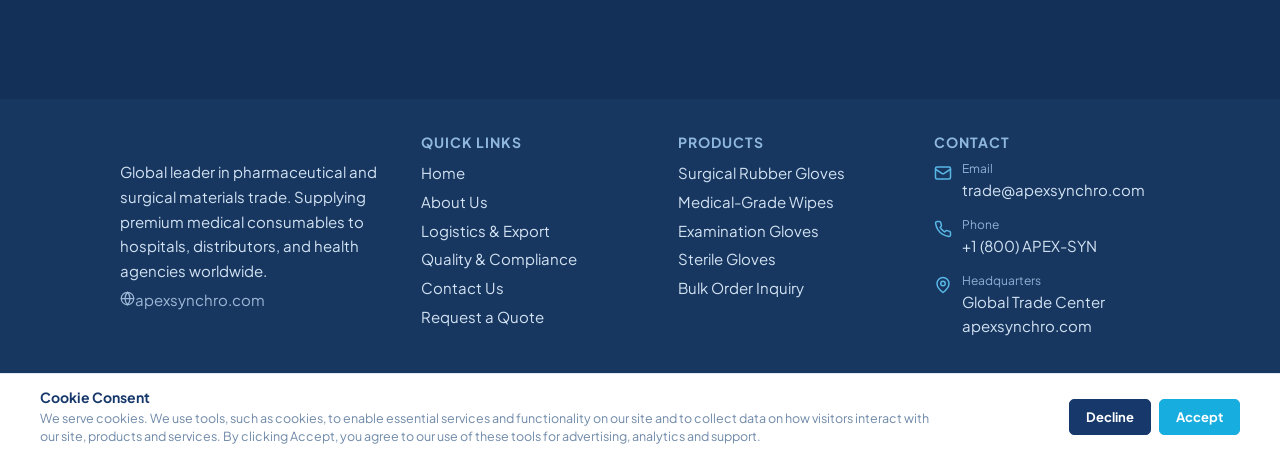
==== commit 8f88a341: "Add files via upload" ====
--- a/about.html
+++ b/about.html
@@ -7,931 +7,16 @@
   <link rel="preconnect" href="https://fonts.googleapis.com" />
   <link rel="preconnect" href="https://fonts.gstatic.com" crossorigin />
   <link href="https://fonts.googleapis.com/css2?family=Plus+Jakarta+Sans:wght@400;500;600;700;800&display=swap" rel="stylesheet" />
+  <link rel="icon" href="favicon.ico" sizes="any" />
+  <link rel="icon" type="image/png" sizes="48x48" href="Images/favicon-48x48.png" />
+  <link rel="icon" type="image/png" sizes="32x32" href="Images/favicon-32x32.png" />
+  <link rel="icon" type="image/png" sizes="16x16" href="Images/favicon-16x16.png" />
   <link rel="icon" type="image/svg+xml" href="Images/favicon.svg" />
-  <style>
-    :root {
-      --white: #ffffff;
-      --bg-page: #edf2f7;
-      --navy: #1d3968;
-      --navy-2: #12325f;
-      --navy-3: #0f2b52;
-      --cyan: #18addf;
-      --cyan-2: #34bde9;
-      --ink: #0f2f58;
-      --muted: #6f89a8;
-      --line: #d4e0ee;
-      --radius: 6px;
-      --shadow: 0 12px 26px rgba(18, 44, 84, 0.08);
-      --max: 1280px;
-      --container: min(var(--max), calc(100% - 80px));
-    }
-
-    * {
-      box-sizing: border-box;
-      margin: 0;
-      padding: 0;
-    }
-
-    html,
-    body {
-      width: 100%;
-      overflow-x: clip;
-      background: var(--bg-page);
-      color: var(--ink);
-      font-family: "Plus Jakarta Sans", -apple-system, "system-ui", sans-serif;
-      scroll-behavior: smooth;
-    }
-
-    body {
-      padding-top: 62px;
-    }
-
-    img {
-      max-width: 100%;
-      display: block;
-    }
-
-    .container {
-      width: var(--container);
-      margin-inline: auto;
-    }
-
-    .site-header {
-      background: #fff;
-      border-bottom: 1px solid #e7edf5;
-      position: fixed;
-      top: 0;
-      left: 0;
-      right: 0;
-      z-index: 100;
-    }
-
-    .nav-wrap {
-      min-height: 62px;
-      display: flex;
-      align-items: center;
-      justify-content: space-between;
-      gap: 20px;
-    }
-
-    .brand {
-      display: inline-flex;
-      align-items: center;
-      gap: 0;
-      text-decoration: none;
-      color: var(--ink);
-      font-weight: 800;
-      font-size: 18px;
-      letter-spacing: 0.8px;
-      text-transform: uppercase;
-    }
-
-    .brand-logo {
-      width: clamp(138px, 14vw, 190px);
-      height: auto;
-      display: block;
-      flex-shrink: 0;
-    }
-
-    .nav-links {
-      list-style: none;
-      display: flex;
-      align-items: center;
-      gap: 22px;
-    }
-
-    .nav-links a {
-      text-decoration: none;
-      color: #193457;
-      font-size: 17px;
-      font-weight: 600;
-      padding: 3px 0;
-      border-bottom: 2px solid transparent;
-      transition: color 0.2s ease, border-color 0.2s ease;
-    }
-
-    .nav-links a.active,
-    .nav-links a:hover {
-      color: #159fd3;
-      border-color: #159fd3;
-    }
-
-    .btn {
-      border: 1px solid transparent;
-      border-radius: 4px;
-      min-height: 34px;
-      padding: 0 16px;
-      font-size: 17px;
-      text-decoration: none;
-      font-weight: 700;
-      letter-spacing: 0.2px;
-      display: inline-flex;
-      align-items: center;
-      justify-content: center;
-      gap: 8px;
-      transition: transform 0.2s ease, box-shadow 0.2s ease, background 0.2s ease;
-      cursor: pointer;
-      font-family: inherit;
-    }
-
-    .btn-primary {
-      background: var(--cyan);
-      color: #fff;
-      box-shadow: 0 8px 18px rgba(24, 173, 223, 0.28);
-    }
-
-    .btn-primary:hover {
-      background: var(--cyan-2);
-      transform: translateY(-1px);
-    }
-
-    .btn-secondary {
-      background: rgba(255, 255, 255, 0.16);
-      border-color: rgba(255, 255, 255, 0.42);
-      color: #fff;
-    }
-
-    .btn-secondary:hover {
-      background: rgba(255, 255, 255, 0.24);
-      transform: translateY(-1px);
-    }
-
-    .menu-btn {
-      display: none;
-      border: 1px solid #dce8f5;
-      background: #fff;
-      color: #21426e;
-      width: 36px;
-      height: 36px;
-      border-radius: 6px;
-      font-size: 23px;
-      line-height: 1;
-    }
-
-    .kicker {
-      color: #14a9de;
-      font-size: 14px;
-      text-transform: uppercase;
-      letter-spacing: 1.15px;
-      font-weight: 700;
-      margin-bottom: 12px;
-    }
-
-    /* Hero */
-    .about-hero {
-      background: #12325f;
-      color: #fff;
-      position: relative;
-      overflow: hidden;
-      min-height: 340px;
-    }
-
-    .about-hero::before {
-      content: "";
-      position: absolute;
-      inset: 0;
-      background: linear-gradient(90deg, rgba(15, 44, 84, 0.92) 0%, rgba(15, 44, 84, 0.78) 45%, rgba(15, 44, 84, 0.5) 100%),
-        url("https://images.unsplash.com/photo-1552664730-d307ca884978?auto=format&fit=crop&w=1800&q=80") center/cover;
-    }
-
-    .about-hero .inner {
-      position: relative;
-      z-index: 1;
-      width: var(--container);
-      margin-inline: auto;
-      padding: 54px 0 60px;
-    }
-
-    .crumbs {
-      color: #9dc0e4;
-      font-size: 13px;
-      margin-bottom: 16px;
-    }
-
-    .crumbs a {
-      color: #9dc0e4;
-      text-decoration: none;
-    }
-
-    .crumbs a:hover {
-      color: #cfe6fb;
-    }
-
-    .about-hero .kicker {
-      color: #39c7ec;
-    }
-
-    .about-hero h1 {
-      font-size: 44px;
-      line-height: 1.06;
-      font-weight: 800;
-      letter-spacing: -0.6px;
-      margin-bottom: 14px;
-      max-width: 520px;
-    }
-
-    .about-hero p {
-      font-size: 15px;
-      line-height: 1.6;
-      color: #cdddf0;
-      max-width: 560px;
-    }
-
-    /* Mission */
-    .mission {
-      background: #fff;
-      padding: 66px 0;
-    }
-
-    .mission-grid {
-      width: var(--container);
-      margin-inline: auto;
-      display: grid;
-      grid-template-columns: 1fr 1fr;
-      gap: 40px;
-      align-items: start;
-    }
-
-    .mission-statement {
-      border-left: 3px solid var(--cyan);
-      padding-left: 22px;
-    }
-
-    .mission-statement p {
-      font-size: 24px;
-      line-height: 1.4;
-      color: #173865;
-      font-weight: 700;
-      letter-spacing: -0.2px;
-    }
-
-    .value-grid {
-      display: grid;
-      grid-template-columns: 1fr 1fr;
-      gap: 18px;
-    }
-
-    .value-card {
-      border: 1px solid #dde7f2;
-      border-radius: 8px;
-      padding: 18px;
-      background: #fbfdff;
-      transition: transform 0.2s ease, box-shadow 0.2s ease;
-    }
-
-    .value-card:hover {
-      transform: translateY(-3px);
-      box-shadow: var(--shadow);
-    }
-
-    .icon-chip {
-      width: 34px;
-      height: 34px;
-      border-radius: 7px;
-      border: 1px solid #cae4f3;
-      color: #12a7dc;
-      display: grid;
-      place-items: center;
-      margin-bottom: 12px;
-      background: #f4fbff;
-    }
-
-    .icon-chip svg {
-      width: 18px;
-      height: 18px;
-    }
-
-    .value-card h3 {
-      color: #173865;
-      font-size: 18px;
-      font-weight: 700;
-      margin-bottom: 7px;
-    }
-
-    .value-card p {
-      font-size: 13.5px;
-      color: #6f89a8;
-      line-height: 1.55;
-    }
-
-    /* Story */
-    .story {
-      background: #f0f5fb;
-      padding: 64px 0;
-    }
-
-    .story-grid {
-      width: var(--container);
-      margin-inline: auto;
-      display: grid;
-      grid-template-columns: 0.9fr 1.1fr;
-      gap: 44px;
-      align-items: center;
-    }
-
-    .story-media {
-      position: relative;
-      border-radius: 10px;
-      overflow: hidden;
-      box-shadow: var(--shadow);
-    }
-
-    .story-media img {
-      width: 100%;
-      height: 380px;
-      object-fit: cover;
-    }
-
-    .story-badge {
-      position: absolute;
-      left: 20px;
-      bottom: 20px;
-      background: #fff;
-      border-radius: 8px;
-      padding: 14px 18px;
-      box-shadow: 0 10px 24px rgba(12, 34, 66, 0.22);
-    }
-
-    .story-badge strong {
-      display: block;
-      font-size: 30px;
-      color: #16386a;
-      line-height: 1;
-      font-weight: 800;
-    }
-
-    .story-badge span {
-      font-size: 12px;
-      color: #6f89a8;
-      font-weight: 600;
-    }
-
-    .story-text h2 {
-      color: #173865;
-      font-size: 32px;
-      font-weight: 800;
-      line-height: 1.1;
-      letter-spacing: -0.4px;
-      margin-bottom: 16px;
-      max-width: 420px;
-    }
-
-    .story-text p {
-      font-size: 14.5px;
-      color: #5f7b9c;
-      line-height: 1.66;
-      margin-bottom: 14px;
-    }
-
-    /* Milestones */
-    .milestones {
-      background: #12325f;
-      color: #fff;
-      padding: 60px 0 66px;
-    }
-
-    .milestones .head {
-      text-align: center;
-      margin-bottom: 40px;
-    }
-
-    .milestones .kicker {
-      color: #39c7ec;
-    }
-
-    .milestones h2 {
-      font-size: 34px;
-      font-weight: 800;
-      letter-spacing: -0.4px;
-    }
-
-    .timeline {
-      width: var(--container);
-      margin-inline: auto;
-      display: grid;
-      grid-template-columns: repeat(6, 1fr);
-      gap: 20px;
-    }
-
-    .milestone {
-      position: relative;
-      padding-top: 30px;
-    }
-
-    .milestone::before {
-      content: "";
-      position: absolute;
-      top: 9px;
-      left: 0;
-      right: 0;
-      height: 1px;
-      background: rgba(140, 178, 224, 0.34);
-    }
-
-    .milestone .dot {
-      position: absolute;
-      top: 2px;
-      left: 0;
-      width: 18px;
-      height: 18px;
-      border-radius: 50%;
-      background: #16386a;
-      border: 2px solid #39c7ec;
-      display: grid;
-      place-items: center;
-      color: #39c7ec;
-    }
-
-    .milestone .dot svg {
-      width: 9px;
-      height: 9px;
-    }
-
-    .milestone .year {
-      color: #39c7ec;
-      font-size: 18px;
-      font-weight: 800;
-      margin-bottom: 4px;
-    }
-
-    .milestone h4 {
-      font-size: 14px;
-      font-weight: 700;
-      margin-bottom: 6px;
-      color: #eaf3fc;
-    }
-
-    .milestone p {
-      font-size: 12px;
-      color: #b7cae2;
-      line-height: 1.5;
-    }
-
-    /* Leaders */
-    .leaders {
-      background: #fff;
-      padding: 66px 0;
-    }
-
-    .leaders .head {
-      text-align: center;
-      margin-bottom: 38px;
-    }
-
-    .leaders h2 {
-      color: #173865;
-      font-size: 34px;
-      font-weight: 800;
-      letter-spacing: -0.4px;
-      margin-bottom: 10px;
-    }
-
-    .leaders .head p {
-      color: #7993af;
-      font-size: 15px;
-      max-width: 560px;
-      margin-inline: auto;
-      line-height: 1.55;
-    }
-
-    .leader-grid {
-      width: min(1040px, 100%);
-      margin-inline: auto;
-      display: grid;
-      grid-template-columns: repeat(3, 1fr);
-      gap: 30px;
-    }
-
-    .leader-card {
-      text-align: center;
-    }
-
-    .leader-photo {
-      width: 116px;
-      height: 116px;
-      border-radius: 50%;
-      object-fit: cover;
-      margin: 0 auto 16px;
-      border: 3px solid #e6eef8;
-    }
-
-    .leader-card h3 {
-      color: #173865;
-      font-size: 19px;
-      font-weight: 800;
-      margin-bottom: 3px;
-    }
-
-    .leader-role {
-      color: #1899d1;
-      font-size: 13px;
-      font-weight: 700;
-      margin-bottom: 12px;
-    }
-
-    .leader-card p {
-      font-size: 13.5px;
-      color: #6f89a8;
-      line-height: 1.6;
-      max-width: 300px;
-      margin-inline: auto;
-    }
-
-    /* Operations */
-    .operations {
-      background: #f0f5fb;
-      padding: 64px 0;
-    }
-
-    .operations .head {
-      text-align: center;
-      margin-bottom: 36px;
-    }
-
-    .operations h2 {
-      color: #173865;
-      font-size: 34px;
-      font-weight: 800;
-      letter-spacing: -0.4px;
-      margin-bottom: 10px;
-    }
-
-    .operations .head p {
-      color: #7993af;
-      font-size: 15px;
-      max-width: 620px;
-      margin-inline: auto;
-      line-height: 1.55;
-    }
-
-    .ops-grid {
-      width: min(1040px, 100%);
-      margin-inline: auto;
-      display: grid;
-      grid-template-columns: repeat(4, 1fr);
-      gap: 20px;
-    }
-
-    .ops-card {
-      background: #fff;
-      border: 1px solid #dde7f2;
-      border-radius: 8px;
-      padding: 20px 18px;
-      transition: transform 0.2s ease, box-shadow 0.2s ease;
-    }
-
-    .ops-card:hover {
-      transform: translateY(-3px);
-      box-shadow: var(--shadow);
-    }
-
-    .ops-card .bar {
-      width: 26px;
-      height: 3px;
-      background: var(--cyan);
-      border-radius: 3px;
-      margin-bottom: 14px;
-    }
-
-    .ops-card h4 {
-      color: #173865;
-      font-size: 18px;
-      font-weight: 800;
-      margin-bottom: 4px;
-    }
-
-    .ops-card .ops-tag {
-      display: block;
-      color: #1899d1;
-      font-size: 11px;
-      font-weight: 700;
-      text-transform: uppercase;
-      letter-spacing: 0.5px;
-      margin-bottom: 10px;
-    }
-
-    .ops-card p {
-      font-size: 13px;
-      color: #6f89a8;
-      line-height: 1.55;
-    }
-
-    /* CTA */
-    .cta {
-      min-height: 300px;
-      position: relative;
-      overflow: hidden;
-      background: #12335f;
-    }
-
-    .cta::before {
-      content: "";
-      position: absolute;
-      inset: 0;
-      background: linear-gradient(90deg, rgba(16, 48, 91, 0.9), rgba(16, 48, 91, 0.9)),
-        url("https://images.unsplash.com/photo-1576091160399-112ba8d25d1d?auto=format&fit=crop&w=1800&q=80") center/cover;
-      filter: saturate(0.92);
-    }
-
-    .cta .inner {
-      position: relative;
-      z-index: 1;
-      width: min(1040px, 100%);
-      margin-inline: auto;
-      min-height: 300px;
-      padding: 56px 0;
-      display: flex;
-      align-items: center;
-      justify-content: space-between;
-      gap: 24px;
-    }
-
-    .cta-text {
-      max-width: 560px;
-      color: #fff;
-    }
-
-    .cta .kicker {
-      color: #39c7ec;
-    }
-
-    .cta-text h2 {
-      font-size: 38px;
-      line-height: 1.05;
-      margin: 4px 0 12px;
-      letter-spacing: -0.4px;
-      font-weight: 800;
-    }
-
-    .cta-text p {
-      font-size: 15px;
-      line-height: 1.6;
-      color: #c8dcf0;
-    }
-
-    .cta-actions {
-      display: flex;
-      gap: 10px;
-      flex-wrap: wrap;
-    }
-
-    .cta .btn-secondary {
-      background: #fff;
-      color: #16386a;
-      border-color: #fff;
-    }
-
-    .cta .btn-secondary:hover {
-      background: #e9f3fb;
-    }
-
-    /* Footer */
-    .footer {
-      background: #183760;
-      color: #c9daed;
-      padding: 34px 0 20px;
-    }
-
-    .footer-grid {
-      width: min(1040px, 100%);
-      margin-inline: auto;
-      display: grid;
-      grid-template-columns: 1.2fr 1fr 1fr 1fr;
-      gap: 30px;
-    }
-
-    .footer h5 {
-      font-size: 14px;
-      letter-spacing: 1px;
-      color: #8fb8e0;
-      text-transform: uppercase;
-      margin-bottom: 10px;
-      font-weight: 700;
-    }
-
-    .footer p,
-    .footer a {
-      display: block;
-      color: #d2e2f2;
-      text-decoration: none;
-      font-size: 15px;
-      line-height: 1.65;
-      margin-bottom: 4px;
-    }
-
-    .footer a:hover {
-      color: #8fe0ff;
-    }
-
-    .foot-site {
-      display: inline-flex;
-      align-items: center;
-      gap: 7px;
-      color: #9db7d6 !important;
-    }
-
-    .foot-site svg {
-      width: 15px;
-      height: 15px;
-      flex-shrink: 0;
-    }
-
-    .foot-contact-item {
-      display: flex;
-      align-items: flex-start;
-      gap: 10px;
-      margin-bottom: 14px;
-    }
-
-    .foot-ico {
-      width: 18px;
-      height: 18px;
-      color: #58b7e6;
-      flex-shrink: 0;
-      margin-top: 3px;
-    }
-
-    .foot-contact-item .foot-label {
-      display: block;
-      color: #8fb0d4;
-      font-size: 12px;
-      margin-bottom: 2px;
-    }
-
-    .foot-contact-item a,
-    .foot-contact-item p {
-      margin-bottom: 0;
-    }
-
-    /* Cookie bar */
-    .cookie-bar {
-      border-top: 1px solid #e2e9f2;
-      background: #fff;
-      padding: 14px 0;
-    }
-
-    .cookie-grid {
-      width: var(--container);
-      margin-inline: auto;
-      display: flex;
-      align-items: center;
-      justify-content: space-between;
-      gap: 18px;
-    }
-
-    .cookie-grid .c-text strong {
-      display: block;
-      color: #16386a;
-      font-size: 14px;
-      margin-bottom: 3px;
-    }
-
-    .cookie-grid .c-text p {
-      color: #6f89a8;
-      font-size: 12.5px;
-      line-height: 1.45;
-      max-width: 900px;
-    }
-
-    .cookie-actions {
-      display: inline-flex;
-      gap: 8px;
-      flex-shrink: 0;
-    }
-
-    .cookie-btn {
-      min-height: 36px;
-      padding: 0 16px;
-      border-radius: 5px;
-      border: 1px solid #16386a;
-      background: #16386a;
-      color: #fff;
-      font-weight: 700;
-      font-size: 13px;
-      cursor: pointer;
-      font-family: inherit;
-    }
-
-    .cookie-btn.decline {
-      background: #16386a;
-    }
-
-    .cookie-btn.accept {
-      background: var(--cyan);
-      border-color: var(--cyan);
-    }
-
-    .cookie-btn:hover {
-      opacity: 0.92;
-    }
-
-    [data-reveal] {
-      opacity: 0;
-      transform: translateY(22px);
-    }
-
-    @media (max-width: 1180px) {
-      :root {
-        --container: min(var(--max), calc(100% - 40px));
-      }
-
-      .about-hero h1 {
-        font-size: clamp(30px, 5vw, 44px);
-      }
-
-      .timeline {
-        grid-template-columns: repeat(3, 1fr);
-        gap: 26px 20px;
-      }
-
-      .milestone::before {
-        display: none;
-      }
-    }
-
-    @media (max-width: 960px) {
-      .menu-btn {
-        display: inline-grid;
-        place-items: center;
-      }
-
-      .nav-links {
-        position: absolute;
-        top: 62px;
-        left: 20px;
-        right: 20px;
-        background: #fff;
-        border: 1px solid #dbe7f4;
-        border-radius: 8px;
-        padding: 12px;
-        display: grid;
-        gap: 8px;
-        transform: scaleY(0);
-        transform-origin: top;
-        opacity: 0;
-        pointer-events: none;
-        transition: transform 0.2s ease, opacity 0.2s ease;
-        z-index: 120;
-      }
-
-      .nav-links.open {
-        transform: scaleY(1);
-        opacity: 1;
-        pointer-events: auto;
-      }
-
-      .desktop-cta {
-        display: none;
-      }
-
-      .mission-grid,
-      .story-grid {
-        grid-template-columns: 1fr;
-        gap: 30px;
-      }
-
-      .leader-grid,
-      .ops-grid,
-      .footer-grid {
-        grid-template-columns: 1fr 1fr;
-      }
-    }
-
-    @media (max-width: 680px) {
-      :root {
-        --container: min(var(--max), calc(100% - 22px));
-      }
-
-      .value-grid,
-      .timeline,
-      .leader-grid,
-      .ops-grid,
-      .footer-grid {
-        grid-template-columns: 1fr;
-      }
-
-      .mission-statement p {
-        font-size: 20px;
-      }
-
-      .cta .inner {
-        flex-direction: column;
-        align-items: flex-start;
-        padding: 44px 0;
-      }
-
-      .cta-actions {
-        width: 100%;
-      }
-
-      .cookie-grid {
-        flex-direction: column;
-        align-items: flex-start;
-      }
-    }
-  </style>
+  <link rel="apple-touch-icon" sizes="180x180" href="Images/apple-touch-icon.png" />
+  <link rel="manifest" href="site.webmanifest" />
+  <link rel="stylesheet" href="styles.css" />
 </head>
-<body>
+<body class="page-about">
   <header class="site-header">
     <div class="container nav-wrap">
       <a href="index.html" class="brand" aria-label="Apex Synchro home">
--- a/styles.css
+++ b/styles.css
@@ -0,0 +1,4542 @@
+/*
+ * Apex Synchro - single stylesheet.
+ * Global design tokens first, then one labelled section per page.
+ * Page rules are scoped under the page's <body> class (.page-home, etc.)
+ * so page-specific styles never leak across pages.
+ */
+
+/* ===== GLOBAL DESIGN TOKENS (shared by all pages) ===== */
+:root {
+      --white: #ffffff;
+      --bg-page: #edf2f7;
+      --navy: #1d3968;
+      --navy-2: #12325f;
+      --navy-3: #0f2b52;
+      --cyan: #18addf;
+      --cyan-2: #34bde9;
+      --ink: #0f2f58;
+      --muted: #6f89a8;
+      --line: #d4e0ee;
+      --radius: 6px;
+      --shadow: 0 12px 26px rgba(18, 44, 84, 0.08);
+      --max: 1280px;
+      --container: min(var(--max), calc(100% - 80px));
+    }
+@media (max-width: 1180px) { :root {
+        --container: min(var(--max), calc(100% - 40px));
+      } }
+@media (max-width: 680px) { :root {
+        --container: min(var(--max), calc(100% - 22px));
+      } }
+
+/* ================= HOME (index.html) ================= */
+.page-home, .page-home * {
+      box-sizing: border-box;
+      margin: 0;
+      padding: 0;
+    }
+.page-home {
+      width: 100%;
+      overflow-x: clip;
+      background: var(--bg-page);
+      color: var(--ink);
+      font-family: "Plus Jakarta Sans", -apple-system, "system-ui", sans-serif;
+      scroll-behavior: smooth;
+    }
+.page-home {
+      padding-top: 62px;
+    }
+.page-home img {
+      max-width: 100%;
+      display: block;
+    }
+.page-home .container {
+      width: var(--container);
+      margin-inline: auto;
+    }
+.page-home .site-header {
+      background: #fff;
+      border-bottom: 1px solid #e7edf5;
+      position: fixed;
+      top: 0;
+      left: 0;
+      right: 0;
+      z-index: 100;
+    }
+.page-home .nav-wrap {
+      min-height: 62px;
+      display: flex;
+      align-items: center;
+      justify-content: space-between;
+      gap: 20px;
+    }
+.page-home .brand {
+      display: inline-flex;
+      align-items: center;
+      gap: 0;
+      text-decoration: none;
+      color: var(--ink);
+      font-weight: 800;
+      font-size: 18px;
+      letter-spacing: 0.8px;
+      text-transform: uppercase;
+    }
+.page-home .brand-logo {
+      width: clamp(138px, 14vw, 190px);
+      height: auto;
+      display: block;
+      flex-shrink: 0;
+    }
+.page-home .nav-links {
+      list-style: none;
+      display: flex;
+      align-items: center;
+      gap: 22px;
+    }
+.page-home .nav-links a {
+      text-decoration: none;
+      color: #193457;
+      font-size: 17px;
+      font-weight: 600;
+      padding: 3px 0;
+      border-bottom: 2px solid transparent;
+      transition: color 0.2s ease, border-color 0.2s ease;
+    }
+.page-home .nav-links a.active, .page-home .nav-links a:hover {
+      color: #159fd3;
+      border-color: #159fd3;
+    }
+.page-home .btn {
+      border: 1px solid transparent;
+      border-radius: 4px;
+      min-height: 34px;
+      padding: 0 16px;
+      font-size: 17px;
+      text-decoration: none;
+      font-weight: 700;
+      letter-spacing: 0.2px;
+      display: inline-flex;
+      align-items: center;
+      justify-content: center;
+      gap: 8px;
+      transition: transform 0.2s ease, box-shadow 0.2s ease, background 0.2s ease;
+      cursor: pointer;
+      font-family: inherit;
+    }
+.page-home .btn-primary {
+      background: var(--cyan);
+      color: #fff;
+      box-shadow: 0 8px 18px rgba(24, 173, 223, 0.28);
+    }
+.page-home .btn-primary:hover {
+      background: var(--cyan-2);
+      transform: translateY(-1px);
+    }
+.page-home .btn-secondary {
+      background: rgba(255, 255, 255, 0.16);
+      border-color: rgba(255, 255, 255, 0.42);
+      color: #fff;
+    }
+.page-home .btn-secondary:hover {
+      background: rgba(255, 255, 255, 0.24);
+      transform: translateY(-1px);
+    }
+.page-home .menu-btn {
+      display: none;
+      border: 1px solid #dce8f5;
+      background: #fff;
+      color: #21426e;
+      width: 36px;
+      height: 36px;
+      border-radius: 6px;
+      font-size: 23px;
+      line-height: 1;
+    }
+.page-home .hero {
+      width: 100%;
+      margin: 0;
+      background: #133762;
+      min-height: 100vh;
+      position: relative;
+      overflow: hidden;
+    }
+.page-home .hero-img {
+      position: absolute;
+      inset: 0;
+      width: 100%;
+      height: 100%;
+      object-fit: cover;
+      filter: saturate(0.9) brightness(0.7);
+      transform: scale(1.03);
+    }
+.page-home .hero-overlay {
+      position: absolute;
+      inset: 0;
+      background: linear-gradient(90deg, rgba(18, 52, 98, 0.84) 0%, rgba(18, 52, 98, 0.8) 38%, rgba(18, 52, 98, 0.56) 60%, rgba(18, 52, 98, 0.42) 100%);
+    }
+.page-home .hero-content {
+      position: absolute;
+      top: 110px;
+      z-index: 1;
+      max-width: 530px;
+      margin-left: clamp(24px, 12vw, 188px);
+      padding-top: 72px;
+      color: #fff;
+    }
+.page-home .kicker {
+      color: #39c7ec;
+      font-size: 14px;
+      text-transform: uppercase;
+      letter-spacing: 1.15px;
+      font-weight: 700;
+      margin-bottom: 10px;
+    }
+.page-home h1 {
+      font-size: 61px;
+      line-height: 0.98;
+      font-weight: 800;
+      margin-bottom: 14px;
+      letter-spacing: -0.7px;
+    }
+.page-home h1 .accent {
+      color: var(--cyan);
+    }
+.page-home .hero-copy {
+      font-size: 18px;
+      line-height: 1.62;
+      max-width: 500px;
+      color: #d9e9f6;
+      margin-bottom: 20px;
+    }
+.page-home .hero-actions {
+      display: flex;
+      gap: 10px;
+      flex-wrap: wrap;
+    }
+.page-home .cert-strip {
+      position: absolute;
+      left: 0;
+      right: 0;
+      bottom: 98px;
+      z-index: 1;
+      background: rgba(223, 237, 248, 0.22);
+      border-top: 1px solid rgba(206, 225, 243, 0.4);
+      border-bottom: 1px solid rgba(206, 225, 243, 0.4);
+    }
+.page-home .certs {
+      width: var(--container);
+      margin-inline: auto;
+      min-height: 34px;
+      display: flex;
+      align-items: center;
+      justify-content: flex-start;
+      gap: 16px;
+      color: #eff8ff;
+      font-size: 12px;
+      letter-spacing: 0.55px;
+      text-transform: uppercase;
+      font-weight: 700;
+    }
+.page-home .certs span {
+      border: 1px solid rgba(255, 255, 255, 0.44);
+      padding: 2px 7px;
+      border-radius: 2px;
+      background: rgba(14, 44, 82, 0.18);
+    }
+.page-home .certs .cert-label {
+      border: 0;
+      padding: 0;
+      background: transparent;
+    }
+.page-home .stats {
+      position: absolute;
+      left: 0;
+      right: 0;
+      bottom: 0;
+      z-index: 1;
+      background: #203d6e;
+      border-top: 1px solid rgba(255, 255, 255, 0.12);
+    }
+.page-home .hero-spacer {
+      height: 90vh;
+    }
+.page-home .stats-grid {
+      width: var(--container);
+      margin-inline: auto;
+      min-height: 98px;
+      display: grid;
+      grid-template-columns: repeat(4, 1fr);
+      align-items: center;
+      color: #fff;
+    }
+.page-home .stat {
+      text-align: center;
+      border-right: 1px solid rgba(177, 201, 230, 0.26);
+    }
+.page-home .stat:last-child {
+      border-right: 0;
+    }
+.page-home .stat strong {
+      display: block;
+      font-size: 49px;
+      line-height: 1;
+      letter-spacing: -0.5px;
+      margin-bottom: 6px;
+    }
+.page-home .stat span {
+      font-size: 14px;
+      letter-spacing: 1px;
+      color: #c4d9ee;
+      text-transform: uppercase;
+      font-weight: 600;
+    }
+.page-home section {
+      position: relative;
+    }
+.page-home .products {
+      background: #f0f5fb;
+      padding: 68px 0 66px;
+    }
+.page-home .section-head {
+      text-align: center;
+      margin-bottom: 30px;
+    }
+.page-home .section-head .kicker {
+      color: #14a9de;
+      margin-bottom: 10px;
+      font-size: 14px;
+    }
+.page-home .section-head h2 {
+      color: #173865;
+      font-size: 51px;
+      font-weight: 800;
+      line-height: 1.02;
+      margin-bottom: 12px;
+      letter-spacing: -0.5px;
+    }
+.page-home .section-head p {
+      color: #7993af;
+      font-size: 16px;
+      max-width: 620px;
+      margin-inline: auto;
+      line-height: 1.55;
+    }
+.page-home .product-grid {
+      display: grid;
+      grid-template-columns: 1fr 1fr;
+      gap: 20px;
+      width: min(1040px, 100%);
+      margin-inline: auto;
+    }
+.page-home .product-card {
+      background: #fff;
+      border: 1px solid #d8e3f1;
+      border-radius: 7px;
+      overflow: hidden;
+      box-shadow: var(--shadow);
+      transition: transform 0.22s ease, box-shadow 0.22s ease;
+      display: flex;
+      flex-direction: column;
+    }
+.page-home .product-card:hover {
+      transform: translateY(-3px);
+      box-shadow: 0 16px 26px rgba(18, 44, 84, 0.14);
+    }
+.page-home .product-label {
+      position: absolute;
+      top: 10px;
+      left: 10px;
+      background: #1c3a67;
+      color: #fff;
+      font-size: 12px;
+      text-transform: uppercase;
+      font-weight: 700;
+      letter-spacing: 0.6px;
+      padding: 3px 7px;
+      border-radius: 2px;
+      z-index: 2;
+    }
+.page-home .product-image-wrap {
+      position: relative;
+      height: 255px;
+      overflow: hidden;
+    }
+.page-home .product-image-wrap img {
+      width: 100%;
+      height: 100%;
+      object-fit: cover;
+      transition: transform 0.35s ease;
+    }
+.page-home .product-card:hover .product-image-wrap img {
+      transform: scale(1.04);
+    }
+.page-home .product-body {
+      padding: 16px 16px 12px;
+      display: flex;
+      flex-direction: column;
+      flex: 1;
+    }
+.page-home .product-body h3 {
+      font-size: 28px;
+      color: #173865;
+      margin-bottom: 8px;
+      line-height: 1.1;
+      font-weight: 800;
+      letter-spacing: -0.2px;
+    }
+.page-home .product-body p {
+      font-size: 15px;
+      color: #6f88a6;
+      line-height: 1.5;
+      margin-bottom: 13px;
+    }
+.page-home .spec-grid {
+      display: grid;
+      grid-template-columns: 1fr 1fr;
+      gap: 8px;
+      margin-bottom: 10px;
+    }
+.page-home .spec {
+      background: #eff4fa;
+      border: 1px solid #dce8f4;
+      border-radius: 4px;
+      padding: 8px;
+    }
+.page-home .spec span {
+      display: block;
+      font-size: 13px;
+      color: #6d89a7;
+      margin-bottom: 3px;
+      text-transform: uppercase;
+      letter-spacing: 0.35px;
+      font-weight: 700;
+    }
+.page-home .spec strong {
+      color: #19395f;
+      font-size: 14px;
+      font-weight: 700;
+    }
+.page-home .badge-row {
+      display: flex;
+      flex-wrap: wrap;
+      gap: 6px;
+      margin-bottom: 10px;
+    }
+.page-home .badge-row span {
+      border: 1px solid #bfdbef;
+      background: #f7fbff;
+      color: #3b6b98;
+      border-radius: 2px;
+      padding: 3px 5px;
+      font-size: 12px;
+      font-weight: 700;
+      letter-spacing: 0.35px;
+      text-transform: uppercase;
+    }
+.page-home .card-cta {
+      width: 100%;
+      border-radius: 3px;
+      min-height: 30px;
+      font-size: 14px;
+      background: #173a68;
+      color: #fff;
+      border: 1px solid #173a68;
+      font-weight: 700;
+      transition: background 0.2s ease;
+      margin-top: auto;
+    }
+.page-home .card-cta:hover {
+      background: #20508b;
+    }
+.page-home .catalog-link {
+      margin-top: 22px;
+      text-align: center;
+    }
+.page-home .catalog-link a {
+      color: #169fd5;
+      text-decoration: none;
+      font-size: 16px;
+      font-weight: 700;
+    }
+.page-home .advantages {
+      background: #fff;
+      padding: 74px 0 74px;
+    }
+.page-home .adv-grid {
+      width: min(1040px, 100%);
+      margin-inline: auto;
+      display: grid;
+      grid-template-columns: repeat(3, 1fr);
+      gap: 20px;
+    }
+.page-home .adv-card {
+      border: 1px solid #d9e3f0;
+      border-radius: 6px;
+      padding: 18px;
+      min-height: 184px;
+      background: #fff;
+      transition: transform 0.2s ease, box-shadow 0.2s ease;
+    }
+.page-home .adv-card:hover {
+      transform: translateY(-3px);
+      box-shadow: var(--shadow);
+    }
+.page-home .icon-chip {
+      width: 32px;
+      height: 32px;
+      border-radius: 6px;
+      border: 1px solid #cae4f3;
+      color: #12a7dc;
+      display: grid;
+      place-items: center;
+      font-size: 17px;
+      font-weight: 700;
+      margin-bottom: 12px;
+      background: #f4fbff;
+    }
+.page-home .adv-card h3 {
+      color: #173865;
+      font-size: 22px;
+      line-height: 1.15;
+      margin-bottom: 8px;
+      font-weight: 700;
+    }
+.page-home .adv-card p {
+      font-size: 15px;
+      color: #6f89a8;
+      line-height: 1.6;
+    }
+.page-home .distribution {
+      background: #12325f;
+      color: #fff;
+      position: relative;
+      overflow: hidden;
+    }
+.page-home .distribution::before {
+      content: "";
+      position: absolute;
+      inset: 0;
+      background: linear-gradient(120deg, rgba(17, 50, 93, 0.9), rgba(16, 48, 92, 0.78)),
+        url("https://images.unsplash.com/photo-1578575437130-527eed3abbec?auto=format&fit=crop&w=1800&q=80") center/cover;
+      transform: scale(1.04);
+      opacity: 0.95;
+    }
+.page-home .distribution .inner {
+      position: relative;
+      z-index: 1;
+      padding: 64px 0 58px;
+      width: min(1040px, 100%);
+      margin-inline: auto;
+    }
+.page-home .distribution h2 {
+      font-size: 52px;
+      line-height: 1.02;
+      margin-bottom: 12px;
+      letter-spacing: -0.4px;
+      font-weight: 800;
+      max-width: 580px;
+    }
+.page-home .distribution p {
+      font-size: 16px;
+      color: #c8daf0;
+      line-height: 1.6;
+      max-width: 760px;
+      margin-bottom: 20px;
+    }
+.page-home .region-grid {
+      display: grid;
+      grid-template-columns: repeat(4, 1fr);
+      gap: 14px;
+      margin-top: 14px;
+    }
+.page-home .region-card {
+      border: 1px solid rgba(161, 194, 228, 0.34);
+      border-radius: 6px;
+      background: rgba(20, 56, 101, 0.42);
+      min-height: 104px;
+      padding: 13px;
+      backdrop-filter: blur(2px);
+    }
+.page-home .region-card h4 {
+      font-size: 20px;
+      margin-bottom: 5px;
+      font-weight: 700;
+    }
+.page-home .region-card p {
+      margin-bottom: 0;
+      font-size: 15px;
+      color: #c9dbee;
+    }
+.page-home .serve-strip {
+      background: #fff;
+      border-top: 1px solid #e1ebf7;
+      border-bottom: 1px solid #e1ebf7;
+      padding: 22px 0;
+    }
+.page-home .serve-wrap {
+      width: min(1040px, 100%);
+      margin-inline: auto;
+      display: grid;
+      grid-template-columns: 1fr;
+      gap: 14px;
+      justify-items: center;
+      text-align: center;
+    }
+.page-home .serve-title {
+      font-size: 14px;
+      text-transform: uppercase;
+      letter-spacing: 1.4px;
+      color: #6686ab;
+      font-weight: 700;
+      white-space: nowrap;
+    }
+.page-home .serve-chips {
+      display: flex;
+      flex-wrap: wrap;
+      gap: 8px;
+      justify-content: center;
+    }
+.page-home .serve-chips span {
+      border: 1px solid #d2deec;
+      border-radius: 3px;
+      padding: 6px 8px;
+      font-size: 13px;
+      text-transform: uppercase;
+      letter-spacing: 0.45px;
+      color: #284f7d;
+      font-weight: 700;
+      background: #fff;
+    }
+.page-home .cta {
+      min-height: 400px;
+      position: relative;
+      overflow: hidden;
+      background: #12335f;
+    }
+.page-home .cta::before {
+      content: "";
+      position: absolute;
+      inset: 0;
+      background: linear-gradient(90deg, rgba(16, 48, 91, 0.88), rgba(16, 48, 91, 0.88)),
+        url("Images/2176619368.webp") center/cover;
+      filter: saturate(0.92);
+    }
+.page-home .cta .inner {
+      position: relative;
+      z-index: 1;
+      width: min(1040px, 100%);
+      margin-inline: auto;
+      min-height: 400px;
+      padding: 64px 0 58px;
+      display: flex;
+      align-items: center;
+      justify-content: space-between;
+      gap: 24px;
+    }
+.page-home .cta-text {
+      max-width: 560px;
+      color: #fff;
+    }
+.page-home .cta-text h2 {
+      font-size: 52px;
+      line-height: 1.02;
+      margin: 8px 0 12px;
+      letter-spacing: -0.4px;
+      font-weight: 800;
+    }
+.page-home .cta-text p {
+      font-size: 16px;
+      line-height: 1.6;
+      color: #c8dcf0;
+    }
+.page-home .cta-actions {
+      display: flex;
+      gap: 10px;
+      flex-wrap: wrap;
+    }
+.page-home .footer {
+      background: #183760;
+      color: #c9daed;
+      padding: 34px 0 20px;
+    }
+.page-home .footer-grid {
+      width: min(1040px, 100%);
+      margin-inline: auto;
+      display: grid;
+      grid-template-columns: 1.2fr 1fr 1fr 1fr;
+      gap: 30px;
+    }
+.page-home .footer h5 {
+      font-size: 14px;
+      letter-spacing: 1px;
+      color: #8fb8e0;
+      text-transform: uppercase;
+      margin-bottom: 10px;
+      font-weight: 700;
+    }
+.page-home .footer p, .page-home .footer a {
+      display: block;
+      color: #d2e2f2;
+      text-decoration: none;
+      font-size: 15px;
+      line-height: 1.65;
+      margin-bottom: 4px;
+    }
+.page-home .foot-site {
+      display: inline-flex;
+      align-items: center;
+      gap: 7px;
+      color: #9db7d6 !important;
+    }
+.page-home .foot-site svg {
+      width: 15px;
+      height: 15px;
+      flex-shrink: 0;
+    }
+.page-home .foot-contact-item {
+      display: flex;
+      align-items: flex-start;
+      gap: 10px;
+      margin-bottom: 14px;
+    }
+.page-home .foot-ico {
+      width: 18px;
+      height: 18px;
+      color: #58b7e6;
+      flex-shrink: 0;
+      margin-top: 3px;
+    }
+.page-home .foot-contact-item .foot-label {
+      display: block;
+      color: #8fb0d4;
+      font-size: 12px;
+      margin-bottom: 2px;
+    }
+.page-home .foot-contact-item a, .page-home .foot-contact-item p {
+      margin-bottom: 0;
+    }
+.page-home [data-reveal] {
+      opacity: 0;
+      transform: translateY(22px);
+    }
+@media (max-width: 1180px) {
+.page-home .hero-content {
+        margin-left: clamp(24px, 6vw, 76px);
+      }
+.page-home h1, .page-home .section-head h2, .page-home .distribution h2, .page-home .cta-text h2 {
+        font-size: clamp(38px, 5vw, 61px);
+      }
+.page-home .stat strong {
+        font-size: clamp(32px, 4vw, 49px);
+      }
+}
+@media (max-width: 960px) {
+.page-home .menu-btn {
+        display: inline-grid;
+        place-items: center;
+      }
+.page-home .nav-links {
+        position: absolute;
+        top: 62px;
+        left: 20px;
+        right: 20px;
+        background: #fff;
+        border: 1px solid #dbe7f4;
+        border-radius: 8px;
+        padding: 12px;
+        display: grid;
+        gap: 8px;
+        transform: scaleY(0);
+        transform-origin: top;
+        opacity: 0;
+        pointer-events: none;
+        transition: transform 0.2s ease, opacity 0.2s ease;
+        z-index: 120;
+      }
+.page-home .nav-links.open {
+        transform: scaleY(1);
+        opacity: 1;
+        pointer-events: auto;
+      }
+.page-home .desktop-cta {
+        display: none;
+      }
+.page-home .product-grid, .page-home .adv-grid, .page-home .region-grid, .page-home .footer-grid, .page-home .stats-grid {
+        grid-template-columns: 1fr 1fr;
+      }
+.page-home .stats-grid {
+        min-height: auto;
+        padding: 16px 0;
+      }
+.page-home .stat {
+        padding: 14px 0;
+      }
+.page-home .stat:nth-child(2n) {
+        border-right: 0;
+      }
+.page-home .hero {
+        min-height: 100vh;
+      }
+.page-home .cert-strip {
+        bottom: 170px;
+      }
+}
+@media (max-width: 680px) {
+.page-home .hero {
+        min-height: 100vh;
+      }
+.page-home .hero-content {
+        margin-left: 0;
+        padding-inline: 18px;
+        padding-top: 86px;
+        top: 84px;
+      }
+.page-home .cert-strip {
+        display: none;
+      }
+.page-home .stats {
+        position: relative;
+      }
+.page-home .products, .page-home .advantages {
+        padding: 52px 0;
+      }
+.page-home .product-grid, .page-home .adv-grid, .page-home .region-grid, .page-home .footer-grid, .page-home .stats-grid {
+        grid-template-columns: 1fr;
+      }
+.page-home .stat {
+        border-right: 0;
+        border-bottom: 1px solid rgba(177, 201, 230, 0.26);
+      }
+.page-home .stat:last-child {
+        border-bottom: 0;
+      }
+.page-home .serve-wrap, .page-home .cta .inner {
+        grid-template-columns: 1fr;
+        display: grid;
+      }
+.page-home .cta .inner {
+        padding: 40px 0;
+      }
+.page-home .cta-actions {
+        width: 100%;
+      }
+}
+
+/* ================= ABOUT (about.html) ================= */
+.page-about, .page-about * {
+      box-sizing: border-box;
+      margin: 0;
+      padding: 0;
+    }
+.page-about {
+      width: 100%;
+      overflow-x: clip;
+      background: var(--bg-page);
+      color: var(--ink);
+      font-family: "Plus Jakarta Sans", -apple-system, "system-ui", sans-serif;
+      scroll-behavior: smooth;
+    }
+.page-about {
+      padding-top: 62px;
+    }
+.page-about img {
+      max-width: 100%;
+      display: block;
+    }
+.page-about .container {
+      width: var(--container);
+      margin-inline: auto;
+    }
+.page-about .site-header {
+      background: #fff;
+      border-bottom: 1px solid #e7edf5;
+      position: fixed;
+      top: 0;
+      left: 0;
+      right: 0;
+      z-index: 100;
+    }
+.page-about .nav-wrap {
+      min-height: 62px;
+      display: flex;
+      align-items: center;
+      justify-content: space-between;
+      gap: 20px;
+    }
+.page-about .brand {
+      display: inline-flex;
+      align-items: center;
+      gap: 0;
+      text-decoration: none;
+      color: var(--ink);
+      font-weight: 800;
+      font-size: 18px;
+      letter-spacing: 0.8px;
+      text-transform: uppercase;
+    }
+.page-about .brand-logo {
+      width: clamp(138px, 14vw, 190px);
+      height: auto;
+      display: block;
+      flex-shrink: 0;
+    }
+.page-about .nav-links {
+      list-style: none;
+      display: flex;
+      align-items: center;
+      gap: 22px;
+    }
+.page-about .nav-links a {
+      text-decoration: none;
+      color: #193457;
+      font-size: 17px;
+      font-weight: 600;
+      padding: 3px 0;
+      border-bottom: 2px solid transparent;
+      transition: color 0.2s ease, border-color 0.2s ease;
+    }
+.page-about .nav-links a.active, .page-about .nav-links a:hover {
+      color: #159fd3;
+      border-color: #159fd3;
+    }
+.page-about .btn {
+      border: 1px solid transparent;
+      border-radius: 4px;
+      min-height: 34px;
+      padding: 0 16px;
+      font-size: 17px;
+      text-decoration: none;
+      font-weight: 700;
+      letter-spacing: 0.2px;
+      display: inline-flex;
+      align-items: center;
+      justify-content: center;
+      gap: 8px;
+      transition: transform 0.2s ease, box-shadow 0.2s ease, background 0.2s ease;
+      cursor: pointer;
+      font-family: inherit;
+    }
+.page-about .btn-primary {
+      background: var(--cyan);
+      color: #fff;
+      box-shadow: 0 8px 18px rgba(24, 173, 223, 0.28);
+    }
+.page-about .btn-primary:hover {
+      background: var(--cyan-2);
+      transform: translateY(-1px);
+    }
+.page-about .btn-secondary {
+      background: rgba(255, 255, 255, 0.16);
+      border-color: rgba(255, 255, 255, 0.42);
+      color: #fff;
+    }
+.page-about .btn-secondary:hover {
+      background: rgba(255, 255, 255, 0.24);
+      transform: translateY(-1px);
+    }
+.page-about .menu-btn {
+      display: none;
+      border: 1px solid #dce8f5;
+      background: #fff;
+      color: #21426e;
+      width: 36px;
+      height: 36px;
+      border-radius: 6px;
+      font-size: 23px;
+      line-height: 1;
+    }
+.page-about .kicker {
+      color: #14a9de;
+      font-size: 14px;
+      text-transform: uppercase;
+      letter-spacing: 1.15px;
+      font-weight: 700;
+      margin-bottom: 12px;
+    }
+.page-about /* Hero */
+    .about-hero {
+      background: #12325f;
+      color: #fff;
+      position: relative;
+      overflow: hidden;
+      min-height: 340px;
+    }
+.page-about .about-hero::before {
+      content: "";
+      position: absolute;
+      inset: 0;
+      background: linear-gradient(90deg, rgba(15, 44, 84, 0.92) 0%, rgba(15, 44, 84, 0.78) 45%, rgba(15, 44, 84, 0.5) 100%),
+        url("https://images.unsplash.com/photo-1552664730-d307ca884978?auto=format&fit=crop&w=1800&q=80") center/cover;
+    }
+.page-about .about-hero .inner {
+      position: relative;
+      z-index: 1;
+      width: var(--container);
+      margin-inline: auto;
+      padding: 54px 0 60px;
+    }
+.page-about .crumbs {
+      color: #9dc0e4;
+      font-size: 13px;
+      margin-bottom: 16px;
+    }
+.page-about .crumbs a {
+      color: #9dc0e4;
+      text-decoration: none;
+    }
+.page-about .crumbs a:hover {
+      color: #cfe6fb;
+    }
+.page-about .about-hero .kicker {
+      color: #39c7ec;
+    }
+.page-about .about-hero h1 {
+      font-size: 44px;
+      line-height: 1.06;
+      font-weight: 800;
+      letter-spacing: -0.6px;
+      margin-bottom: 14px;
+      max-width: 520px;
+    }
+.page-about .about-hero p {
+      font-size: 15px;
+      line-height: 1.6;
+      color: #cdddf0;
+      max-width: 560px;
+    }
+.page-about /* Mission */
+    .mission {
+      background: #fff;
+      padding: 66px 0;
+    }
+.page-about .mission-grid {
+      width: var(--container);
+      margin-inline: auto;
+      display: grid;
+      grid-template-columns: 1fr 1fr;
+      gap: 40px;
+      align-items: start;
+    }
+.page-about .mission-statement {
+      border-left: 3px solid var(--cyan);
+      padding-left: 22px;
+    }
+.page-about .mission-statement p {
+      font-size: 24px;
+      line-height: 1.4;
+      color: #173865;
+      font-weight: 700;
+      letter-spacing: -0.2px;
+    }
+.page-about .value-grid {
+      display: grid;
+      grid-template-columns: 1fr 1fr;
+      gap: 18px;
+    }
+.page-about .value-card {
+      border: 1px solid #dde7f2;
+      border-radius: 8px;
+      padding: 18px;
+      background: #fbfdff;
+      transition: transform 0.2s ease, box-shadow 0.2s ease;
+    }
+.page-about .value-card:hover {
+      transform: translateY(-3px);
+      box-shadow: var(--shadow);
+    }
+.page-about .icon-chip {
+      width: 34px;
+      height: 34px;
+      border-radius: 7px;
+      border: 1px solid #cae4f3;
+      color: #12a7dc;
+      display: grid;
+      place-items: center;
+      margin-bottom: 12px;
+      background: #f4fbff;
+    }
+.page-about .icon-chip svg {
+      width: 18px;
+      height: 18px;
+    }
+.page-about .value-card h3 {
+      color: #173865;
+      font-size: 18px;
+      font-weight: 700;
+      margin-bottom: 7px;
+    }
+.page-about .value-card p {
+      font-size: 13.5px;
+      color: #6f89a8;
+      line-height: 1.55;
+    }
+.page-about /* Story */
+    .story {
+      background: #f0f5fb;
+      padding: 64px 0;
+    }
+.page-about .story-grid {
+      width: var(--container);
+      margin-inline: auto;
+      display: grid;
+      grid-template-columns: 0.9fr 1.1fr;
+      gap: 44px;
+      align-items: center;
+    }
+.page-about .story-media {
+      position: relative;
+      border-radius: 10px;
+      overflow: hidden;
+      box-shadow: var(--shadow);
+    }
+.page-about .story-media img {
+      width: 100%;
+      height: 380px;
+      object-fit: cover;
+    }
+.page-about .story-badge {
+      position: absolute;
+      left: 20px;
+      bottom: 20px;
+      background: #fff;
+      border-radius: 8px;
+      padding: 14px 18px;
+      box-shadow: 0 10px 24px rgba(12, 34, 66, 0.22);
+    }
+.page-about .story-badge strong {
+      display: block;
+      font-size: 30px;
+      color: #16386a;
+      line-height: 1;
+      font-weight: 800;
+    }
+.page-about .story-badge span {
+      font-size: 12px;
+      color: #6f89a8;
+      font-weight: 600;
+    }
+.page-about .story-text h2 {
+      color: #173865;
+      font-size: 32px;
+      font-weight: 800;
+      line-height: 1.1;
+      letter-spacing: -0.4px;
+      margin-bottom: 16px;
+      max-width: 420px;
+    }
+.page-about .story-text p {
+      font-size: 14.5px;
+      color: #5f7b9c;
+      line-height: 1.66;
+      margin-bottom: 14px;
+    }
+.page-about /* Milestones */
+    .milestones {
+      background: #12325f;
+      color: #fff;
+      padding: 60px 0 66px;
+    }
+.page-about .milestones .head {
+      text-align: center;
+      margin-bottom: 40px;
+    }
+.page-about .milestones .kicker {
+      color: #39c7ec;
+    }
+.page-about .milestones h2 {
+      font-size: 34px;
+      font-weight: 800;
+      letter-spacing: -0.4px;
+    }
+.page-about .timeline {
+      width: var(--container);
+      margin-inline: auto;
+      display: grid;
+      grid-template-columns: repeat(6, 1fr);
+      gap: 20px;
+    }
+.page-about .milestone {
+      position: relative;
+      padding-top: 30px;
+    }
+.page-about .milestone::before {
+      content: "";
+      position: absolute;
+      top: 9px;
+      left: 0;
+      right: 0;
+      height: 1px;
+      background: rgba(140, 178, 224, 0.34);
+    }
+.page-about .milestone .dot {
+      position: absolute;
+      top: 2px;
+      left: 0;
+      width: 18px;
+      height: 18px;
+      border-radius: 50%;
+      background: #16386a;
+      border: 2px solid #39c7ec;
+      display: grid;
+      place-items: center;
+      color: #39c7ec;
+    }
+.page-about .milestone .dot svg {
+      width: 9px;
+      height: 9px;
+    }
+.page-about .milestone .year {
+      color: #39c7ec;
+      font-size: 18px;
+      font-weight: 800;
+      margin-bottom: 4px;
+    }
+.page-about .milestone h4 {
+      font-size: 14px;
+      font-weight: 700;
+      margin-bottom: 6px;
+      color: #eaf3fc;
+    }
+.page-about .milestone p {
+      font-size: 12px;
+      color: #b7cae2;
+      line-height: 1.5;
+    }
+.page-about /* Leaders */
+    .leaders {
+      background: #fff;
+      padding: 66px 0;
+    }
+.page-about .leaders .head {
+      text-align: center;
+      margin-bottom: 38px;
+    }
+.page-about .leaders h2 {
+      color: #173865;
+      font-size: 34px;
+      font-weight: 800;
+      letter-spacing: -0.4px;
+      margin-bottom: 10px;
+    }
+.page-about .leaders .head p {
+      color: #7993af;
+      font-size: 15px;
+      max-width: 560px;
+      margin-inline: auto;
+      line-height: 1.55;
+    }
+.page-about .leader-grid {
+      width: min(1040px, 100%);
+      margin-inline: auto;
+      display: grid;
+      grid-template-columns: repeat(3, 1fr);
+      gap: 30px;
+    }
+.page-about .leader-card {
+      text-align: center;
+    }
+.page-about .leader-photo {
+      width: 116px;
+      height: 116px;
+      border-radius: 50%;
+      object-fit: cover;
+      margin: 0 auto 16px;
+      border: 3px solid #e6eef8;
+    }
+.page-about .leader-card h3 {
+      color: #173865;
+      font-size: 19px;
+      font-weight: 800;
+      margin-bottom: 3px;
+    }
+.page-about .leader-role {
+      color: #1899d1;
+      font-size: 13px;
+      font-weight: 700;
+      margin-bottom: 12px;
+    }
+.page-about .leader-card p {
+      font-size: 13.5px;
+      color: #6f89a8;
+      line-height: 1.6;
+      max-width: 300px;
+      margin-inline: auto;
+    }
+.page-about /* Operations */
+    .operations {
+      background: #f0f5fb;
+      padding: 64px 0;
+    }
+.page-about .operations .head {
+      text-align: center;
+      margin-bottom: 36px;
+    }
+.page-about .operations h2 {
+      color: #173865;
+      font-size: 34px;
+      font-weight: 800;
+      letter-spacing: -0.4px;
+      margin-bottom: 10px;
+    }
+.page-about .operations .head p {
+      color: #7993af;
+      font-size: 15px;
+      max-width: 620px;
+      margin-inline: auto;
+      line-height: 1.55;
+    }
+.page-about .ops-grid {
+      width: min(1040px, 100%);
+      margin-inline: auto;
+      display: grid;
+      grid-template-columns: repeat(4, 1fr);
+      gap: 20px;
+    }
+.page-about .ops-card {
+      background: #fff;
+      border: 1px solid #dde7f2;
+      border-radius: 8px;
+      padding: 20px 18px;
+      transition: transform 0.2s ease, box-shadow 0.2s ease;
+    }
+.page-about .ops-card:hover {
+      transform: translateY(-3px);
+      box-shadow: var(--shadow);
+    }
+.page-about .ops-card .bar {
+      width: 26px;
+      height: 3px;
+      background: var(--cyan);
+      border-radius: 3px;
+      margin-bottom: 14px;
+    }
+.page-about .ops-card h4 {
+      color: #173865;
+      font-size: 18px;
+      font-weight: 800;
+      margin-bottom: 4px;
+    }
+.page-about .ops-card .ops-tag {
+      display: block;
+      color: #1899d1;
+      font-size: 11px;
+      font-weight: 700;
+      text-transform: uppercase;
+      letter-spacing: 0.5px;
+      margin-bottom: 10px;
+    }
+.page-about .ops-card p {
+      font-size: 13px;
+      color: #6f89a8;
+      line-height: 1.55;
+    }
+.page-about /* CTA */
+    .cta {
+      min-height: 300px;
+      position: relative;
+      overflow: hidden;
+      background: #12335f;
+    }
+.page-about .cta::before {
+      content: "";
+      position: absolute;
+      inset: 0;
+      background: linear-gradient(90deg, rgba(16, 48, 91, 0.9), rgba(16, 48, 91, 0.9)),
+        url("https://images.unsplash.com/photo-1576091160399-112ba8d25d1d?auto=format&fit=crop&w=1800&q=80") center/cover;
+      filter: saturate(0.92);
+    }
+.page-about .cta .inner {
+      position: relative;
+      z-index: 1;
+      width: min(1040px, 100%);
+      margin-inline: auto;
+      min-height: 300px;
+      padding: 56px 0;
+      display: flex;
+      align-items: center;
+      justify-content: space-between;
+      gap: 24px;
+    }
+.page-about .cta-text {
+      max-width: 560px;
+      color: #fff;
+    }
+.page-about .cta .kicker {
+      color: #39c7ec;
+    }
+.page-about .cta-text h2 {
+      font-size: 38px;
+      line-height: 1.05;
+      margin: 4px 0 12px;
+      letter-spacing: -0.4px;
+      font-weight: 800;
+    }
+.page-about .cta-text p {
+      font-size: 15px;
+      line-height: 1.6;
+      color: #c8dcf0;
+    }
+.page-about .cta-actions {
+      display: flex;
+      gap: 10px;
+      flex-wrap: wrap;
+    }
+.page-about .cta .btn-secondary {
+      background: #fff;
+      color: #16386a;
+      border-color: #fff;
+    }
+.page-about .cta .btn-secondary:hover {
+      background: #e9f3fb;
+    }
+.page-about /* Footer */
+    .footer {
+      background: #183760;
+      color: #c9daed;
+      padding: 34px 0 20px;
+    }
+.page-about .footer-grid {
+      width: min(1040px, 100%);
+      margin-inline: auto;
+      display: grid;
+      grid-template-columns: 1.2fr 1fr 1fr 1fr;
+      gap: 30px;
+    }
+.page-about .footer h5 {
+      font-size: 14px;
+      letter-spacing: 1px;
+      color: #8fb8e0;
+      text-transform: uppercase;
+      margin-bottom: 10px;
+      font-weight: 700;
+    }
+.page-about .footer p, .page-about .footer a {
+      display: block;
+      color: #d2e2f2;
+      text-decoration: none;
+      font-size: 15px;
+      line-height: 1.65;
+      margin-bottom: 4px;
+    }
+.page-about .footer a:hover {
+      color: #8fe0ff;
+    }
+.page-about .foot-site {
+      display: inline-flex;
+      align-items: center;
+      gap: 7px;
+      color: #9db7d6 !important;
+    }
+.page-about .foot-site svg {
+      width: 15px;
+      height: 15px;
+      flex-shrink: 0;
+    }
+.page-about .foot-contact-item {
+      display: flex;
+      align-items: flex-start;
+      gap: 10px;
+      margin-bottom: 14px;
+    }
+.page-about .foot-ico {
+      width: 18px;
+      height: 18px;
+      color: #58b7e6;
+      flex-shrink: 0;
+      margin-top: 3px;
+    }
+.page-about .foot-contact-item .foot-label {
+      display: block;
+      color: #8fb0d4;
+      font-size: 12px;
+      margin-bottom: 2px;
+    }
+.page-about .foot-contact-item a, .page-about .foot-contact-item p {
+      margin-bottom: 0;
+    }
+.page-about /* Cookie bar */
+    .cookie-bar {
+      border-top: 1px solid #e2e9f2;
+      background: #fff;
+      padding: 14px 0;
+    }
+.page-about .cookie-grid {
+      width: var(--container);
+      margin-inline: auto;
+      display: flex;
+      align-items: center;
+      justify-content: space-between;
+      gap: 18px;
+    }
+.page-about .cookie-grid .c-text strong {
+      display: block;
+      color: #16386a;
+      font-size: 14px;
+      margin-bottom: 3px;
+    }
+.page-about .cookie-grid .c-text p {
+      color: #6f89a8;
+      font-size: 12.5px;
+      line-height: 1.45;
+      max-width: 900px;
+    }
+.page-about .cookie-actions {
+      display: inline-flex;
+      gap: 8px;
+      flex-shrink: 0;
+    }
+.page-about .cookie-btn {
+      min-height: 36px;
+      padding: 0 16px;
+      border-radius: 5px;
+      border: 1px solid #16386a;
+      background: #16386a;
+      color: #fff;
+      font-weight: 700;
+      font-size: 13px;
+      cursor: pointer;
+      font-family: inherit;
+    }
+.page-about .cookie-btn.decline {
+      background: #16386a;
+    }
+.page-about .cookie-btn.accept {
+      background: var(--cyan);
+      border-color: var(--cyan);
+    }
+.page-about .cookie-btn:hover {
+      opacity: 0.92;
+    }
+.page-about [data-reveal] {
+      opacity: 0;
+      transform: translateY(22px);
+    }
+@media (max-width: 1180px) {
+.page-about .about-hero h1 {
+        font-size: clamp(30px, 5vw, 44px);
+      }
+.page-about .timeline {
+        grid-template-columns: repeat(3, 1fr);
+        gap: 26px 20px;
+      }
+.page-about .milestone::before {
+        display: none;
+      }
+}
+@media (max-width: 960px) {
+.page-about .menu-btn {
+        display: inline-grid;
+        place-items: center;
+      }
+.page-about .nav-links {
+        position: absolute;
+        top: 62px;
+        left: 20px;
+        right: 20px;
+        background: #fff;
+        border: 1px solid #dbe7f4;
+        border-radius: 8px;
+        padding: 12px;
+        display: grid;
+        gap: 8px;
+        transform: scaleY(0);
+        transform-origin: top;
+        opacity: 0;
+        pointer-events: none;
+        transition: transform 0.2s ease, opacity 0.2s ease;
+        z-index: 120;
+      }
+.page-about .nav-links.open {
+        transform: scaleY(1);
+        opacity: 1;
+        pointer-events: auto;
+      }
+.page-about .desktop-cta {
+        display: none;
+      }
+.page-about .mission-grid, .page-about .story-grid {
+        grid-template-columns: 1fr;
+        gap: 30px;
+      }
+.page-about .leader-grid, .page-about .ops-grid, .page-about .footer-grid {
+        grid-template-columns: 1fr 1fr;
+      }
+}
+@media (max-width: 680px) {
+.page-about .value-grid, .page-about .timeline, .page-about .leader-grid, .page-about .ops-grid, .page-about .footer-grid {
+        grid-template-columns: 1fr;
+      }
+.page-about .mission-statement p {
+        font-size: 20px;
+      }
+.page-about .cta .inner {
+        flex-direction: column;
+        align-items: flex-start;
+        padding: 44px 0;
+      }
+.page-about .cta-actions {
+        width: 100%;
+      }
+.page-about .cookie-grid {
+        flex-direction: column;
+        align-items: flex-start;
+      }
+}
+
+/* ================= PRODUCTS (products.html) ================= */
+.page-products, .page-products * {
+      box-sizing: border-box;
+      margin: 0;
+      padding: 0;
+    }
+.page-products {
+      width: 100%;
+      overflow-x: clip;
+      background: var(--bg-page);
+      color: var(--ink);
+      font-family: "Plus Jakarta Sans", -apple-system, "system-ui", sans-serif;
+      scroll-behavior: smooth;
+    }
+.page-products {
+      padding-top: 62px;
+    }
+.page-products img {
+      max-width: 100%;
+      display: block;
+    }
+.page-products .container {
+      width: var(--container);
+      margin-inline: auto;
+    }
+.page-products .site-header {
+      background: #fff;
+      border-bottom: 1px solid #e7edf5;
+      position: fixed;
+      top: 0;
+      left: 0;
+      right: 0;
+      z-index: 100;
+    }
+.page-products .nav-wrap {
+      min-height: 62px;
+      display: flex;
+      align-items: center;
+      justify-content: space-between;
+      gap: 20px;
+    }
+.page-products .brand {
+      display: inline-flex;
+      align-items: center;
+      gap: 0;
+      text-decoration: none;
+      color: var(--ink);
+      font-weight: 800;
+      font-size: 18px;
+      letter-spacing: 0.8px;
+      text-transform: uppercase;
+    }
+.page-products .brand-logo {
+      width: clamp(138px, 14vw, 190px);
+      height: auto;
+      display: block;
+      flex-shrink: 0;
+    }
+.page-products .nav-links {
+      list-style: none;
+      display: flex;
+      align-items: center;
+      gap: 22px;
+    }
+.page-products .nav-links a {
+      text-decoration: none;
+      color: #193457;
+      font-size: 17px;
+      font-weight: 600;
+      padding: 3px 0;
+      border-bottom: 2px solid transparent;
+      transition: color 0.2s ease, border-color 0.2s ease;
+    }
+.page-products .nav-links a.active, .page-products .nav-links a:hover {
+      color: #159fd3;
+      border-color: #159fd3;
+    }
+.page-products .btn {
+      border: 1px solid transparent;
+      border-radius: 4px;
+      min-height: 34px;
+      padding: 0 16px;
+      font-size: 17px;
+      text-decoration: none;
+      font-weight: 700;
+      letter-spacing: 0.2px;
+      display: inline-flex;
+      align-items: center;
+      justify-content: center;
+      gap: 8px;
+      transition: transform 0.2s ease, box-shadow 0.2s ease, background 0.2s ease;
+      cursor: pointer;
+      font-family: inherit;
+    }
+.page-products .btn-primary {
+      background: var(--cyan);
+      color: #fff;
+      box-shadow: 0 8px 18px rgba(24, 173, 223, 0.28);
+    }
+.page-products .btn-primary:hover {
+      background: var(--cyan-2);
+      transform: translateY(-1px);
+    }
+.page-products .btn-secondary {
+      background: rgba(255, 255, 255, 0.16);
+      border-color: rgba(255, 255, 255, 0.42);
+      color: #fff;
+    }
+.page-products .btn-secondary:hover {
+      background: rgba(255, 255, 255, 0.24);
+      transform: translateY(-1px);
+    }
+.page-products .menu-btn {
+      display: none;
+      border: 1px solid #dce8f5;
+      background: #fff;
+      color: #21426e;
+      width: 36px;
+      height: 36px;
+      border-radius: 6px;
+      font-size: 23px;
+      line-height: 1;
+    }
+.page-products /* Page hero */
+    .page-hero {
+      background: #12325f;
+      color: #fff;
+      position: relative;
+      overflow: hidden;
+    }
+.page-products .page-hero::before {
+      content: "";
+      position: absolute;
+      inset: 0;
+      background: linear-gradient(120deg, rgba(17, 50, 93, 0.94), rgba(16, 48, 92, 0.86)),
+        url("https://images.unsplash.com/photo-1587854692152-cbe660dbde88?auto=format&fit=crop&w=1800&q=80") center/cover;
+      opacity: 0.96;
+    }
+.page-products .page-hero .inner {
+      position: relative;
+      z-index: 1;
+      width: var(--container);
+      margin-inline: auto;
+      padding: 46px 0 52px;
+    }
+.page-products .crumbs {
+      color: #9dc0e4;
+      font-size: 13px;
+      margin-bottom: 16px;
+      letter-spacing: 0.3px;
+    }
+.page-products .crumbs a {
+      color: #9dc0e4;
+      text-decoration: none;
+    }
+.page-products .crumbs a:hover {
+      color: #cfe6fb;
+    }
+.page-products .kicker {
+      color: #39c7ec;
+      font-size: 14px;
+      text-transform: uppercase;
+      letter-spacing: 1.15px;
+      font-weight: 700;
+      margin-bottom: 12px;
+    }
+.page-products .page-hero h1 {
+      font-size: 46px;
+      line-height: 1.04;
+      font-weight: 800;
+      letter-spacing: -0.6px;
+      margin-bottom: 14px;
+      max-width: 640px;
+    }
+.page-products .page-hero p {
+      font-size: 16px;
+      line-height: 1.6;
+      color: #cdddf0;
+      max-width: 640px;
+    }
+.page-products /* Filter bar */
+    .catalog {
+      background: #f0f5fb;
+      padding: 34px 0 70px;
+    }
+.page-products .filter-bar {
+      width: var(--container);
+      margin: 0 auto 26px;
+      display: flex;
+      align-items: center;
+      justify-content: space-between;
+      gap: 16px;
+      flex-wrap: wrap;
+    }
+.page-products .filter-tabs {
+      display: flex;
+      gap: 10px;
+      flex-wrap: wrap;
+    }
+.page-products .filter-tab {
+      border: 1px solid #cfdcec;
+      background: #fff;
+      color: #33578a;
+      border-radius: 5px;
+      padding: 9px 16px;
+      font-size: 14px;
+      font-weight: 700;
+      cursor: pointer;
+      font-family: inherit;
+      transition: background 0.2s ease, color 0.2s ease, border-color 0.2s ease;
+    }
+.page-products .filter-tab:hover {
+      border-color: #9fc6e8;
+    }
+.page-products .filter-tab.active {
+      background: #16386a;
+      border-color: #16386a;
+      color: #fff;
+    }
+.page-products .filter-count {
+      font-size: 14px;
+      color: #6f89a8;
+      font-weight: 600;
+    }
+.page-products /* Product grid */
+    .catalog-grid {
+      width: var(--container);
+      margin-inline: auto;
+      display: grid;
+      grid-template-columns: 1fr 1fr;
+      gap: 24px;
+      align-items: start;
+    }
+.page-products .product-card {
+      background: #fff;
+      border: 1px solid #d8e3f1;
+      border-radius: 8px;
+      overflow: hidden;
+      box-shadow: var(--shadow);
+      transition: transform 0.22s ease, box-shadow 0.22s ease;
+      display: flex;
+      flex-direction: column;
+    }
+.page-products .product-card:hover {
+      transform: translateY(-3px);
+      box-shadow: 0 16px 30px rgba(18, 44, 84, 0.14);
+    }
+.page-products .product-image-wrap {
+      position: relative;
+      height: 220px;
+      overflow: hidden;
+    }
+.page-products .product-image-wrap img {
+      width: 100%;
+      height: 100%;
+      object-fit: cover;
+      transition: transform 0.35s ease;
+    }
+.page-products .product-card:hover .product-image-wrap img {
+      transform: scale(1.04);
+    }
+.page-products .product-label {
+      position: absolute;
+      top: 12px;
+      left: 12px;
+      background: #1c3a67;
+      color: #fff;
+      font-size: 11px;
+      text-transform: uppercase;
+      font-weight: 700;
+      letter-spacing: 0.6px;
+      padding: 4px 9px;
+      border-radius: 3px;
+      z-index: 2;
+    }
+.page-products .product-body {
+      padding: 20px 20px 20px;
+      display: flex;
+      flex-direction: column;
+      flex: 1;
+    }
+.page-products .product-body h3 {
+      font-size: 24px;
+      color: #173865;
+      margin-bottom: 5px;
+      line-height: 1.12;
+      font-weight: 800;
+      letter-spacing: -0.2px;
+    }
+.page-products .prod-sub {
+      color: #1899d1;
+      font-size: 13.5px;
+      font-weight: 600;
+      margin-bottom: 12px;
+      line-height: 1.4;
+    }
+.page-products .product-body .desc {
+      font-size: 14px;
+      color: #6f88a6;
+      line-height: 1.55;
+      margin-bottom: 16px;
+    }
+.page-products .spec-grid {
+      display: grid;
+      grid-template-columns: repeat(3, 1fr);
+      gap: 8px;
+      margin-bottom: 14px;
+    }
+.page-products .spec {
+      background: #eff4fa;
+      border: 1px solid #dce8f4;
+      border-radius: 5px;
+      padding: 9px 10px;
+    }
+.page-products .spec span {
+      display: block;
+      font-size: 11px;
+      color: #6d89a7;
+      margin-bottom: 3px;
+      text-transform: uppercase;
+      letter-spacing: 0.35px;
+      font-weight: 700;
+    }
+.page-products .spec strong {
+      color: #19395f;
+      font-size: 12.5px;
+      font-weight: 700;
+      line-height: 1.25;
+    }
+.page-products .meta-row {
+      display: flex;
+      flex-wrap: wrap;
+      gap: 8px 18px;
+      padding: 12px 0;
+      border-top: 1px solid #e7eef7;
+      border-bottom: 1px solid #e7eef7;
+      margin-bottom: 14px;
+    }
+.page-products .meta-item {
+      display: inline-flex;
+      align-items: center;
+      gap: 6px;
+      font-size: 12.5px;
+      color: #37567f;
+      font-weight: 600;
+    }
+.page-products .meta-item svg {
+      width: 15px;
+      height: 15px;
+      color: #1899d1;
+      flex-shrink: 0;
+    }
+.page-products .meta-item strong {
+      color: #16386a;
+      font-weight: 800;
+    }
+.page-products .tier-title {
+      font-size: 11px;
+      text-transform: uppercase;
+      letter-spacing: 0.8px;
+      color: #6d89a7;
+      font-weight: 700;
+      margin-bottom: 8px;
+    }
+.page-products .tier-table {
+      border: 1px solid #e0e8f2;
+      border-radius: 6px;
+      overflow: hidden;
+      margin-bottom: 12px;
+    }
+.page-products .tier-row {
+      display: flex;
+      align-items: center;
+      justify-content: space-between;
+      padding: 9px 12px;
+      font-size: 13px;
+    }
+.page-products .tier-row:nth-child(odd) {
+      background: #f5f8fc;
+    }
+.page-products .tier-row .t-name {
+      color: #37567f;
+      font-weight: 700;
+    }
+.page-products .tier-row .t-qty {
+      color: #16386a;
+      font-weight: 700;
+    }
+.page-products .note-line {
+      font-size: 12px;
+      color: #8199b5;
+      line-height: 1.5;
+      margin-bottom: 14px;
+    }
+.page-products .badge-row {
+      display: flex;
+      flex-wrap: wrap;
+      gap: 7px;
+      margin-bottom: 16px;
+    }
+.page-products .badge-row span {
+      border: 1px solid #bfdbef;
+      background: #f7fbff;
+      color: #3b6b98;
+      border-radius: 3px;
+      padding: 4px 8px;
+      font-size: 11px;
+      font-weight: 700;
+      letter-spacing: 0.3px;
+      display: inline-flex;
+      align-items: center;
+      gap: 5px;
+    }
+.page-products .badge-row span svg {
+      width: 12px;
+      height: 12px;
+    }
+.page-products .card-cta {
+      width: 100%;
+      border-radius: 4px;
+      min-height: 42px;
+      font-size: 14px;
+      background: #16386a;
+      color: #fff;
+      border: 1px solid #16386a;
+      font-weight: 700;
+      transition: background 0.2s ease;
+      margin-top: auto;
+    }
+.page-products .card-cta:hover {
+      background: #20508b;
+    }
+.page-products /* CTA */
+    .cta {
+      min-height: 320px;
+      position: relative;
+      overflow: hidden;
+      background: #12335f;
+    }
+.page-products .cta::before {
+      content: "";
+      position: absolute;
+      inset: 0;
+      background: linear-gradient(90deg, rgba(16, 48, 91, 0.9), rgba(16, 48, 91, 0.9)),
+        url("https://images.unsplash.com/photo-1576091160399-112ba8d25d1d?auto=format&fit=crop&w=1800&q=80") center/cover;
+      filter: saturate(0.92);
+    }
+.page-products .cta .inner {
+      position: relative;
+      z-index: 1;
+      width: min(1040px, 100%);
+      margin-inline: auto;
+      min-height: 320px;
+      padding: 60px 0;
+      display: flex;
+      align-items: center;
+      justify-content: space-between;
+      gap: 24px;
+    }
+.page-products .cta-text {
+      max-width: 560px;
+      color: #fff;
+    }
+.page-products .cta-text h2 {
+      font-size: 40px;
+      line-height: 1.05;
+      margin: 8px 0 12px;
+      letter-spacing: -0.4px;
+      font-weight: 800;
+    }
+.page-products .cta-text p {
+      font-size: 16px;
+      line-height: 1.6;
+      color: #c8dcf0;
+    }
+.page-products .cta-actions {
+      display: flex;
+      gap: 10px;
+      flex-wrap: wrap;
+    }
+.page-products .cta .btn-secondary {
+      background: #fff;
+      color: #16386a;
+      border-color: #fff;
+    }
+.page-products .cta .btn-secondary:hover {
+      background: #e9f3fb;
+    }
+.page-products /* Footer */
+    .footer {
+      background: #183760;
+      color: #c9daed;
+      padding: 34px 0 20px;
+    }
+.page-products .footer-grid {
+      width: min(1040px, 100%);
+      margin-inline: auto;
+      display: grid;
+      grid-template-columns: 1.2fr 1fr 1fr 1fr;
+      gap: 30px;
+    }
+.page-products .footer h5 {
+      font-size: 14px;
+      letter-spacing: 1px;
+      color: #8fb8e0;
+      text-transform: uppercase;
+      margin-bottom: 10px;
+      font-weight: 700;
+    }
+.page-products .footer p, .page-products .footer a {
+      display: block;
+      color: #d2e2f2;
+      text-decoration: none;
+      font-size: 15px;
+      line-height: 1.65;
+      margin-bottom: 4px;
+    }
+.page-products .footer a:hover {
+      color: #8fe0ff;
+    }
+.page-products .foot-site {
+      display: inline-flex;
+      align-items: center;
+      gap: 7px;
+      color: #9db7d6 !important;
+    }
+.page-products .foot-site svg {
+      width: 15px;
+      height: 15px;
+      flex-shrink: 0;
+    }
+.page-products .foot-contact-item {
+      display: flex;
+      align-items: flex-start;
+      gap: 10px;
+      margin-bottom: 14px;
+    }
+.page-products .foot-ico {
+      width: 18px;
+      height: 18px;
+      color: #58b7e6;
+      flex-shrink: 0;
+      margin-top: 3px;
+    }
+.page-products .foot-contact-item .foot-label {
+      display: block;
+      color: #8fb0d4;
+      font-size: 12px;
+      margin-bottom: 2px;
+    }
+.page-products .foot-contact-item a, .page-products .foot-contact-item p {
+      margin-bottom: 0;
+    }
+.page-products [data-reveal] {
+      opacity: 0;
+      transform: translateY(22px);
+    }
+@media (max-width: 1180px) {
+.page-products .page-hero h1 {
+        font-size: clamp(32px, 5vw, 46px);
+      }
+}
+@media (max-width: 960px) {
+.page-products .menu-btn {
+        display: inline-grid;
+        place-items: center;
+      }
+.page-products .nav-links {
+        position: absolute;
+        top: 62px;
+        left: 20px;
+        right: 20px;
+        background: #fff;
+        border: 1px solid #dbe7f4;
+        border-radius: 8px;
+        padding: 12px;
+        display: grid;
+        gap: 8px;
+        transform: scaleY(0);
+        transform-origin: top;
+        opacity: 0;
+        pointer-events: none;
+        transition: transform 0.2s ease, opacity 0.2s ease;
+        z-index: 120;
+      }
+.page-products .nav-links.open {
+        transform: scaleY(1);
+        opacity: 1;
+        pointer-events: auto;
+      }
+.page-products .desktop-cta {
+        display: none;
+      }
+.page-products .catalog-grid, .page-products .footer-grid {
+        grid-template-columns: 1fr;
+      }
+}
+@media (max-width: 680px) {
+.page-products .spec-grid {
+        grid-template-columns: 1fr 1fr;
+      }
+.page-products .cta .inner {
+        flex-direction: column;
+        align-items: flex-start;
+        padding: 44px 0;
+      }
+.page-products .cta-actions {
+        width: 100%;
+      }
+}
+
+/* ================= QUALITY (quality.html) ================= */
+.page-quality, .page-quality * { box-sizing: border-box; margin: 0; padding: 0; }
+.page-quality {
+      width: 100%;
+      overflow-x: clip;
+      background: var(--bg-page);
+      color: var(--ink);
+      font-family: "Plus Jakarta Sans", -apple-system, "system-ui", sans-serif;
+      scroll-behavior: smooth;
+    }
+.page-quality { padding-top: 62px; }
+.page-quality img { max-width: 100%; display: block; }
+.page-quality .container {
+      width: var(--container);
+      margin-inline: auto;
+    }
+.page-quality .site-header {
+      background: #fff;
+      border-bottom: 1px solid #e7edf5;
+      position: fixed;
+      top: 0;
+      left: 0;
+      right: 0;
+      z-index: 100;
+    }
+.page-quality .nav-wrap {
+      min-height: 62px;
+      display: flex;
+      align-items: center;
+      justify-content: space-between;
+      gap: 20px;
+    }
+.page-quality .brand {
+      display: inline-flex;
+      align-items: center;
+      gap: 0;
+      text-decoration: none;
+      color: var(--ink);
+      font-weight: 800;
+      font-size: 18px;
+      letter-spacing: 0.8px;
+      text-transform: uppercase;
+    }
+.page-quality .brand-logo {
+      width: clamp(138px, 14vw, 190px);
+      height: auto;
+      display: block;
+      flex-shrink: 0;
+    }
+.page-quality .nav-links {
+      list-style: none;
+      display: flex;
+      align-items: center;
+      gap: 22px;
+    }
+.page-quality .nav-links a {
+      text-decoration: none;
+      color: #193457;
+      font-size: 17px;
+      font-weight: 600;
+      padding: 3px 0;
+      border-bottom: 2px solid transparent;
+      transition: color 0.2s ease, border-color 0.2s ease;
+    }
+.page-quality .nav-links a.active, .page-quality .nav-links a:hover {
+      color: #159fd3;
+      border-color: #159fd3;
+    }
+.page-quality .btn {
+      border: 1px solid transparent;
+      border-radius: 4px;
+      min-height: 34px;
+      padding: 0 16px;
+      font-size: 17px;
+      text-decoration: none;
+      font-weight: 700;
+      letter-spacing: 0.2px;
+      display: inline-flex;
+      align-items: center;
+      justify-content: center;
+      gap: 8px;
+      transition: transform 0.2s ease, box-shadow 0.2s ease, background 0.2s ease;
+      cursor: pointer;
+      font-family: inherit;
+    }
+.page-quality .btn-primary {
+      background: var(--cyan);
+      color: #fff;
+      box-shadow: 0 8px 18px rgba(24, 173, 223, 0.28);
+    }
+.page-quality .btn-primary:hover { background: var(--cyan-2); transform: translateY(-1px); }
+.page-quality .btn-secondary {
+      background: rgba(255, 255, 255, 0.16);
+      border-color: rgba(255, 255, 255, 0.42);
+      color: #fff;
+    }
+.page-quality .btn-secondary:hover { background: rgba(255, 255, 255, 0.24); transform: translateY(-1px); }
+.page-quality .menu-btn {
+      display: none;
+      border: 1px solid #dce8f5;
+      background: #fff;
+      color: #21426e;
+      width: 36px; height: 36px;
+      border-radius: 6px;
+      font-size: 23px;
+      line-height: 1;
+    }
+.page-quality .kicker {
+      color: #14a9de;
+      font-size: 14px;
+      text-transform: uppercase;
+      letter-spacing: 1.15px;
+      font-weight: 700;
+      margin-bottom: 12px;
+    }
+.page-quality /* Hero */
+    .q-hero {
+      background: #12325f;
+      color: #fff;
+      position: relative;
+      overflow: hidden;
+      min-height: 330px;
+    }
+.page-quality .q-hero::before {
+      content: "";
+      position: absolute;
+      inset: 0;
+      background: linear-gradient(90deg, rgba(15, 44, 84, 0.92) 0%, rgba(15, 44, 84, 0.74) 42%, rgba(15, 44, 84, 0.5) 100%),
+        url("https://images.unsplash.com/photo-1581093588401-fbb62a02f120?auto=format&fit=crop&w=1800&q=80") center/cover;
+    }
+.page-quality .q-hero .inner {
+      position: relative;
+      z-index: 1;
+      width: var(--container);
+      margin-inline: auto;
+      padding: 50px 0 30px;
+    }
+.page-quality .crumbs { color: #9dc0e4; font-size: 13px; margin-bottom: 16px; }
+.page-quality .crumbs a { color: #9dc0e4; text-decoration: none; }
+.page-quality .crumbs a:hover { color: #cfe6fb; }
+.page-quality .q-hero .kicker { color: #39c7ec; }
+.page-quality .q-hero h1 {
+      font-size: 44px;
+      line-height: 1.05;
+      font-weight: 800;
+      letter-spacing: -0.6px;
+      margin-bottom: 14px;
+      max-width: 560px;
+    }
+.page-quality .q-hero p {
+      font-size: 15px;
+      line-height: 1.6;
+      color: #cdddf0;
+      max-width: 620px;
+      margin-bottom: 26px;
+    }
+.page-quality .hero-stats {
+      display: grid;
+      grid-template-columns: repeat(3, 1fr);
+      gap: 16px;
+      border-top: 1px solid rgba(140, 178, 224, 0.28);
+      padding-top: 22px;
+      max-width: 760px;
+    }
+.page-quality .hero-stat strong {
+      display: block;
+      color: #57c9ef;
+      font-size: 30px;
+      font-weight: 800;
+      line-height: 1;
+      margin-bottom: 4px;
+    }
+.page-quality .hero-stat span {
+      color: #b7cae2;
+      font-size: 12.5px;
+    }
+.page-quality /* Certifications */
+    .certs-sec { background: #fff; padding: 62px 0; }
+.page-quality .sec-head { text-align: center; margin-bottom: 34px; }
+.page-quality .sec-head h2 {
+      color: #173865;
+      font-size: 36px;
+      font-weight: 800;
+      letter-spacing: -0.5px;
+      line-height: 1.05;
+      margin-bottom: 10px;
+    }
+.page-quality .sec-head p {
+      color: #7993af;
+      font-size: 15px;
+      max-width: 640px;
+      margin-inline: auto;
+      line-height: 1.55;
+    }
+.page-quality .cert-grid {
+      width: min(1080px, 100%);
+      margin-inline: auto;
+      display: grid;
+      grid-template-columns: repeat(3, 1fr);
+      gap: 20px;
+    }
+.page-quality .cert-card {
+      border: 1px solid #dde7f2;
+      border-top: 3px solid var(--cyan);
+      border-radius: 8px;
+      padding: 22px;
+      background: #fbfdff;
+      transition: transform 0.2s ease, box-shadow 0.2s ease;
+    }
+.page-quality .cert-card:hover { transform: translateY(-3px); box-shadow: var(--shadow); }
+.page-quality .cert-top {
+      display: flex;
+      align-items: flex-start;
+      justify-content: space-between;
+      margin-bottom: 12px;
+    }
+.page-quality .cert-top h3 {
+      color: #16386a;
+      font-size: 22px;
+      font-weight: 800;
+      line-height: 1.05;
+    }
+.page-quality .cert-top .c-sub {
+      color: #37567f;
+      font-size: 13px;
+      font-weight: 700;
+      margin-top: 2px;
+    }
+.page-quality .cert-award {
+      width: 26px;
+      height: 26px;
+      color: #12a7dc;
+      flex-shrink: 0;
+    }
+.page-quality .cert-issuer {
+      font-size: 12px;
+      color: #6f89a8;
+      margin-bottom: 12px;
+    }
+.page-quality .cert-issuer b { color: #37567f; }
+.page-quality .cert-card > p {
+      font-size: 13px;
+      color: #6f89a8;
+      line-height: 1.6;
+      margin-bottom: 14px;
+    }
+.page-quality .cert-scope {
+      background: #eef4fa;
+      border: 1px solid #dce8f4;
+      border-radius: 6px;
+      padding: 11px 12px;
+    }
+.page-quality .cert-scope strong {
+      display: block;
+      color: #37567f;
+      font-size: 11px;
+      text-transform: uppercase;
+      letter-spacing: 0.4px;
+      margin-bottom: 4px;
+    }
+.page-quality .cert-scope span {
+      font-size: 12px;
+      color: #6f89a8;
+      line-height: 1.45;
+    }
+.page-quality /* QC process */
+    .qc { background: #eaf1f8; padding: 62px 0; }
+.page-quality .qc-grid {
+      width: var(--container);
+      margin-inline: auto;
+      display: grid;
+      grid-template-columns: 0.9fr 1.1fr;
+      gap: 40px;
+      align-items: start;
+    }
+.page-quality .qc-left .kicker { color: #14a9de; }
+.page-quality .qc-left h2 {
+      color: #173865;
+      font-size: 32px;
+      font-weight: 800;
+      letter-spacing: -0.4px;
+      line-height: 1.1;
+      margin-bottom: 14px;
+    }
+.page-quality .qc-left > p {
+      font-size: 14.5px;
+      color: #5f7b9c;
+      line-height: 1.6;
+      margin-bottom: 22px;
+    }
+.page-quality .qc-media {
+      position: relative;
+      border-radius: 10px;
+      overflow: hidden;
+      box-shadow: var(--shadow);
+    }
+.page-quality .qc-media img { width: 100%; height: 260px; object-fit: cover; }
+.page-quality .qc-media .caption {
+      position: absolute;
+      left: 0; right: 0; bottom: 0;
+      padding: 16px;
+      color: #fff;
+      font-size: 13px;
+      font-weight: 600;
+      background: linear-gradient(to top, rgba(9, 26, 51, 0.92), rgba(9, 26, 51, 0));
+    }
+.page-quality .qc-steps { display: grid; gap: 12px; }
+.page-quality .qc-step {
+      display: flex;
+      gap: 14px;
+      background: #fff;
+      border: 1px solid #dde7f2;
+      border-radius: 8px;
+      padding: 16px 18px;
+    }
+.page-quality .qc-step .num {
+      flex-shrink: 0;
+      width: 34px;
+      height: 34px;
+      border-radius: 7px;
+      background: #16386a;
+      color: #fff;
+      display: grid;
+      place-items: center;
+      font-weight: 800;
+      font-size: 14px;
+    }
+.page-quality .qc-step h4 {
+      color: #173865;
+      font-size: 16px;
+      font-weight: 800;
+      margin-bottom: 5px;
+    }
+.page-quality .qc-step p {
+      font-size: 13px;
+      color: #6f89a8;
+      line-height: 1.55;
+    }
+.page-quality /* Documentation */
+    .docs { background: #fff; padding: 62px 0; }
+.page-quality .docs-grid {
+      width: var(--container);
+      margin-inline: auto;
+      display: grid;
+      grid-template-columns: 0.9fr 1.1fr;
+      gap: 44px;
+      align-items: center;
+    }
+.page-quality .docs-media {
+      position: relative;
+      border-radius: 10px;
+      overflow: hidden;
+      box-shadow: var(--shadow);
+    }
+.page-quality .docs-media img { width: 100%; height: 420px; object-fit: cover; }
+.page-quality .docs-media .caption {
+      position: absolute;
+      left: 0; right: 0; bottom: 0;
+      padding: 18px;
+      color: #fff;
+      font-size: 13px;
+      font-weight: 600;
+      line-height: 1.45;
+      background: linear-gradient(to top, rgba(9, 26, 51, 0.92), rgba(9, 26, 51, 0));
+    }
+.page-quality .docs-text .kicker { color: #14a9de; }
+.page-quality .docs-text h2 {
+      color: #173865;
+      font-size: 32px;
+      font-weight: 800;
+      letter-spacing: -0.4px;
+      line-height: 1.1;
+      margin-bottom: 12px;
+    }
+.page-quality .docs-text > p {
+      font-size: 14.5px;
+      color: #5f7b9c;
+      line-height: 1.6;
+      margin-bottom: 18px;
+    }
+.page-quality .doc-list { display: grid; gap: 8px; margin-bottom: 20px; }
+.page-quality .doc-row {
+      display: flex;
+      align-items: center;
+      gap: 12px;
+      border: 1px solid #e0e8f2;
+      border-radius: 7px;
+      padding: 12px 14px;
+      background: #fbfdff;
+    }
+.page-quality .doc-row .check {
+      width: 18px; height: 18px;
+      color: #17a86f;
+      flex-shrink: 0;
+    }
+.page-quality .doc-row .d-body { flex: 1; }
+.page-quality .doc-row strong {
+      display: block;
+      color: #173865;
+      font-size: 14px;
+      font-weight: 700;
+    }
+.page-quality .doc-row span {
+      font-size: 12px;
+      color: #6f89a8;
+    }
+.page-quality .doc-row .on-request {
+      display: inline-flex;
+      align-items: center;
+      gap: 5px;
+      color: #8199b5;
+      font-size: 11.5px;
+      font-weight: 600;
+      flex-shrink: 0;
+    }
+.page-quality .doc-row .on-request svg { width: 13px; height: 13px; }
+.page-quality .docs-text .btn {
+      background: #16386a;
+      color: #fff;
+    }
+.page-quality .docs-text .btn:hover { background: #20508b; }
+.page-quality /* CTA */
+    .cta {
+      min-height: 260px;
+      position: relative;
+      overflow: hidden;
+      background: #12335f;
+    }
+.page-quality .cta::before {
+      content: "";
+      position: absolute;
+      inset: 0;
+      background: linear-gradient(90deg, rgba(16, 48, 91, 0.92), rgba(16, 48, 91, 0.92)),
+        url("https://images.unsplash.com/photo-1576091160399-112ba8d25d1d?auto=format&fit=crop&w=1800&q=80") center/cover;
+      filter: saturate(0.92);
+    }
+.page-quality .cta .inner {
+      position: relative;
+      z-index: 1;
+      width: min(1040px, 100%);
+      margin-inline: auto;
+      min-height: 260px;
+      padding: 50px 0;
+      display: flex;
+      align-items: center;
+      justify-content: space-between;
+      gap: 24px;
+    }
+.page-quality .cta-text { max-width: 560px; color: #fff; }
+.page-quality .cta .kicker { color: #39c7ec; }
+.page-quality .cta-text h2 {
+      font-size: 34px;
+      line-height: 1.08;
+      margin: 4px 0 12px;
+      letter-spacing: -0.4px;
+      font-weight: 800;
+    }
+.page-quality .cta-text p { font-size: 14.5px; line-height: 1.6; color: #c8dcf0; }
+.page-quality .cta-actions { display: flex; gap: 10px; flex-wrap: wrap; flex-shrink: 0; }
+.page-quality .cta .btn-secondary {
+      background: rgba(255, 255, 255, 0.12);
+      border-color: rgba(255, 255, 255, 0.5);
+    }
+.page-quality /* Footer */
+    .footer { background: #183760; color: #c9daed; padding: 34px 0 20px; }
+.page-quality .footer-grid {
+      width: min(1040px, 100%);
+      margin-inline: auto;
+      display: grid;
+      grid-template-columns: 1.2fr 1fr 1fr 1fr;
+      gap: 30px;
+    }
+.page-quality .footer h5 {
+      font-size: 14px;
+      letter-spacing: 1px;
+      color: #8fb8e0;
+      text-transform: uppercase;
+      margin-bottom: 10px;
+      font-weight: 700;
+    }
+.page-quality .footer p, .page-quality .footer a {
+      display: block;
+      color: #d2e2f2;
+      text-decoration: none;
+      font-size: 15px;
+      line-height: 1.65;
+      margin-bottom: 4px;
+    }
+.page-quality .footer a:hover { color: #8fe0ff; }
+.page-quality .foot-site { display: inline-flex; align-items: center; gap: 7px; color: #9db7d6 !important; }
+.page-quality .foot-site svg { width: 15px; height: 15px; flex-shrink: 0; }
+.page-quality .foot-contact-item { display: flex; align-items: flex-start; gap: 10px; margin-bottom: 14px; }
+.page-quality .foot-ico { width: 18px; height: 18px; color: #58b7e6; flex-shrink: 0; margin-top: 3px; }
+.page-quality .foot-contact-item .foot-label { display: block; color: #8fb0d4; font-size: 12px; margin-bottom: 2px; }
+.page-quality .foot-contact-item a, .page-quality .foot-contact-item p { margin-bottom: 0; }
+.page-quality /* Cookie */
+    .cookie-bar { border-top: 1px solid #e2e9f2; background: #fff; padding: 14px 0; }
+.page-quality .cookie-grid { width: var(--container); margin-inline: auto; display: flex; align-items: center; justify-content: space-between; gap: 18px; }
+.page-quality .cookie-grid .c-text strong { display: block; color: #16386a; font-size: 14px; margin-bottom: 3px; }
+.page-quality .cookie-grid .c-text p { color: #6f89a8; font-size: 12.5px; line-height: 1.45; max-width: 900px; }
+.page-quality .cookie-actions { display: inline-flex; gap: 8px; flex-shrink: 0; }
+.page-quality .cookie-btn { min-height: 36px; padding: 0 16px; border-radius: 5px; border: 1px solid #16386a; background: #16386a; color: #fff; font-weight: 700; font-size: 13px; cursor: pointer; font-family: inherit; }
+.page-quality .cookie-btn.accept { background: var(--cyan); border-color: var(--cyan); }
+.page-quality .cookie-btn:hover { opacity: 0.92; }
+.page-quality [data-reveal] { opacity: 0; transform: translateY(22px); }
+@media (max-width: 1180px) {
+.page-quality .q-hero h1 { font-size: clamp(30px, 5vw, 44px); }
+}
+@media (max-width: 960px) {
+.page-quality .menu-btn { display: inline-grid; place-items: center; }
+.page-quality .nav-links {
+        position: absolute; top: 62px; left: 20px; right: 20px;
+        background: #fff; border: 1px solid #dbe7f4; border-radius: 8px;
+        padding: 12px; display: grid; gap: 8px;
+        transform: scaleY(0); transform-origin: top; opacity: 0; pointer-events: none;
+        transition: transform 0.2s ease, opacity 0.2s ease; z-index: 120;
+      }
+.page-quality .nav-links.open { transform: scaleY(1); opacity: 1; pointer-events: auto; }
+.page-quality .desktop-cta { display: none; }
+.page-quality .cert-grid { grid-template-columns: 1fr 1fr; }
+.page-quality .qc-grid, .page-quality .docs-grid { grid-template-columns: 1fr; gap: 28px; }
+.page-quality .footer-grid { grid-template-columns: 1fr 1fr; }
+.page-quality .cta .inner { flex-direction: column; align-items: flex-start; }
+}
+@media (max-width: 680px) {
+.page-quality .cert-grid, .page-quality .footer-grid { grid-template-columns: 1fr; }
+.page-quality .hero-stats { grid-template-columns: 1fr; gap: 14px; }
+.page-quality .cookie-grid { flex-direction: column; align-items: flex-start; }
+}
+
+/* ================= LOGISTICS (logistics.html) ================= */
+.page-logistics, .page-logistics * {
+      box-sizing: border-box;
+      margin: 0;
+      padding: 0;
+    }
+.page-logistics {
+      width: 100%;
+      overflow-x: clip;
+      background: var(--bg-page);
+      color: var(--ink);
+      font-family: "Plus Jakarta Sans", -apple-system, "system-ui", sans-serif;
+      scroll-behavior: smooth;
+    }
+.page-logistics {
+      padding-top: 62px;
+    }
+.page-logistics img {
+      max-width: 100%;
+      display: block;
+    }
+.page-logistics .container {
+      width: var(--container);
+      margin-inline: auto;
+    }
+.page-logistics .site-header {
+      background: #fff;
+      border-bottom: 1px solid #e7edf5;
+      position: fixed;
+      top: 0;
+      left: 0;
+      right: 0;
+      z-index: 100;
+    }
+.page-logistics .nav-wrap {
+      min-height: 62px;
+      display: flex;
+      align-items: center;
+      justify-content: space-between;
+      gap: 20px;
+    }
+.page-logistics .brand {
+      display: inline-flex;
+      align-items: center;
+      gap: 0;
+      text-decoration: none;
+      color: var(--ink);
+      font-weight: 800;
+      font-size: 18px;
+      letter-spacing: 0.8px;
+      text-transform: uppercase;
+    }
+.page-logistics .brand-logo {
+      width: clamp(138px, 14vw, 190px);
+      height: auto;
+      display: block;
+      flex-shrink: 0;
+    }
+.page-logistics .nav-links {
+      list-style: none;
+      display: flex;
+      align-items: center;
+      gap: 22px;
+    }
+.page-logistics .nav-links a {
+      text-decoration: none;
+      color: #193457;
+      font-size: 17px;
+      font-weight: 600;
+      padding: 3px 0;
+      border-bottom: 2px solid transparent;
+      transition: color 0.2s ease, border-color 0.2s ease;
+    }
+.page-logistics .nav-links a.active, .page-logistics .nav-links a:hover {
+      color: #159fd3;
+      border-color: #159fd3;
+    }
+.page-logistics .btn {
+      border: 1px solid transparent;
+      border-radius: 4px;
+      min-height: 34px;
+      padding: 0 16px;
+      font-size: 17px;
+      text-decoration: none;
+      font-weight: 700;
+      letter-spacing: 0.2px;
+      display: inline-flex;
+      align-items: center;
+      justify-content: center;
+      gap: 8px;
+      transition: transform 0.2s ease, box-shadow 0.2s ease, background 0.2s ease;
+      cursor: pointer;
+      font-family: inherit;
+    }
+.page-logistics .btn-primary {
+      background: var(--cyan);
+      color: #fff;
+      box-shadow: 0 8px 18px rgba(24, 173, 223, 0.28);
+    }
+.page-logistics .btn-primary:hover {
+      background: var(--cyan-2);
+      transform: translateY(-1px);
+    }
+.page-logistics .btn-secondary {
+      background: rgba(255, 255, 255, 0.16);
+      border-color: rgba(255, 255, 255, 0.42);
+      color: #fff;
+    }
+.page-logistics .btn-secondary:hover {
+      background: rgba(255, 255, 255, 0.24);
+      transform: translateY(-1px);
+    }
+.page-logistics .menu-btn {
+      display: none;
+      border: 1px solid #dce8f5;
+      background: #fff;
+      color: #21426e;
+      width: 36px;
+      height: 36px;
+      border-radius: 6px;
+      font-size: 23px;
+      line-height: 1;
+    }
+.page-logistics .kicker {
+      color: #14a9de;
+      font-size: 14px;
+      text-transform: uppercase;
+      letter-spacing: 1.15px;
+      font-weight: 700;
+      margin-bottom: 12px;
+    }
+.page-logistics /* Hero */
+    .page-hero {
+      background: #12325f;
+      color: #fff;
+      position: relative;
+      overflow: hidden;
+      min-height: 360px;
+    }
+.page-logistics .page-hero::before {
+      content: "";
+      position: absolute;
+      inset: 0;
+      background: linear-gradient(90deg, rgba(15, 44, 84, 0.92) 0%, rgba(15, 44, 84, 0.74) 45%, rgba(15, 44, 84, 0.42) 100%),
+        url("https://images.unsplash.com/photo-1494412574643-ff11b0a5c1c3?auto=format&fit=crop&w=1800&q=80") center/cover;
+    }
+.page-logistics .page-hero .inner {
+      position: relative;
+      z-index: 1;
+      width: var(--container);
+      margin-inline: auto;
+      padding: 52px 0 58px;
+    }
+.page-logistics .crumbs {
+      color: #9dc0e4;
+      font-size: 13px;
+      margin-bottom: 16px;
+    }
+.page-logistics .crumbs a {
+      color: #9dc0e4;
+      text-decoration: none;
+    }
+.page-logistics .crumbs a:hover {
+      color: #cfe6fb;
+    }
+.page-logistics .page-hero .kicker {
+      color: #39c7ec;
+    }
+.page-logistics .page-hero h1 {
+      font-size: 46px;
+      line-height: 1.05;
+      font-weight: 800;
+      letter-spacing: -0.6px;
+      margin-bottom: 14px;
+      max-width: 560px;
+    }
+.page-logistics .page-hero p {
+      font-size: 15px;
+      line-height: 1.6;
+      color: #cdddf0;
+      max-width: 560px;
+      margin-bottom: 22px;
+    }
+.page-logistics .hero-actions {
+      display: flex;
+      gap: 10px;
+      flex-wrap: wrap;
+    }
+.page-logistics .hero-actions .btn-secondary {
+      background: rgba(255, 255, 255, 0.1);
+      border-color: rgba(255, 255, 255, 0.5);
+    }
+.page-logistics /* Capabilities */
+    .capabilities {
+      background: #fff;
+      padding: 66px 0;
+    }
+.page-logistics .sec-head {
+      text-align: center;
+      margin-bottom: 36px;
+    }
+.page-logistics .sec-head h2 {
+      color: #173865;
+      font-size: 36px;
+      font-weight: 800;
+      letter-spacing: -0.5px;
+      line-height: 1.05;
+      margin-bottom: 10px;
+    }
+.page-logistics .sec-head p {
+      color: #7993af;
+      font-size: 15px;
+      max-width: 640px;
+      margin-inline: auto;
+      line-height: 1.55;
+    }
+.page-logistics .cap-grid {
+      width: min(1080px, 100%);
+      margin-inline: auto;
+      display: grid;
+      grid-template-columns: repeat(3, 1fr);
+      gap: 20px;
+    }
+.page-logistics .cap-card {
+      border: 1px solid #dde7f2;
+      border-radius: 8px;
+      padding: 22px;
+      background: #fbfdff;
+      transition: transform 0.2s ease, box-shadow 0.2s ease;
+    }
+.page-logistics .cap-card:hover {
+      transform: translateY(-3px);
+      box-shadow: var(--shadow);
+    }
+.page-logistics .icon-chip {
+      width: 40px;
+      height: 40px;
+      border-radius: 8px;
+      border: 1px solid #cae4f3;
+      color: #12a7dc;
+      display: grid;
+      place-items: center;
+      margin-bottom: 14px;
+      background: #f4fbff;
+    }
+.page-logistics .icon-chip svg {
+      width: 20px;
+      height: 20px;
+    }
+.page-logistics .cap-card h3 {
+      color: #173865;
+      font-size: 19px;
+      font-weight: 800;
+      margin-bottom: 8px;
+    }
+.page-logistics .cap-card p {
+      font-size: 13.5px;
+      color: #6f89a8;
+      line-height: 1.6;
+    }
+.page-logistics /* Incoterms */
+    .incoterms {
+      background: #f0f5fb;
+      padding: 64px 0;
+    }
+.page-logistics .incoterm-list {
+      width: min(880px, 100%);
+      margin-inline: auto;
+      display: grid;
+      gap: 12px;
+    }
+.page-logistics .incoterm {
+      display: flex;
+      align-items: center;
+      gap: 18px;
+      background: #fff;
+      border: 1px solid #dde7f2;
+      border-radius: 8px;
+      padding: 16px 18px;
+      transition: transform 0.2s ease, box-shadow 0.2s ease;
+    }
+.page-logistics .incoterm:hover {
+      transform: translateY(-2px);
+      box-shadow: var(--shadow);
+    }
+.page-logistics .incoterm .abbr {
+      flex-shrink: 0;
+      width: 58px;
+      height: 58px;
+      border-radius: 8px;
+      background: #16386a;
+      color: #fff;
+      display: grid;
+      place-items: center;
+      font-weight: 800;
+      font-size: 17px;
+      letter-spacing: 0.5px;
+    }
+.page-logistics .incoterm .it-body {
+      flex: 1;
+    }
+.page-logistics .incoterm .it-head {
+      display: flex;
+      align-items: center;
+      gap: 10px;
+      margin-bottom: 4px;
+    }
+.page-logistics .incoterm .it-head strong {
+      color: #173865;
+      font-size: 17px;
+      font-weight: 800;
+    }
+.page-logistics .most-popular {
+      background: #e5f6fd;
+      color: #1189bb;
+      border: 1px solid #b6e6f8;
+      font-size: 11px;
+      font-weight: 700;
+      padding: 3px 8px;
+      border-radius: 20px;
+      text-transform: none;
+      letter-spacing: 0.2px;
+    }
+.page-logistics .incoterm p {
+      font-size: 13.5px;
+      color: #6f89a8;
+      line-height: 1.5;
+    }
+.page-logistics /* Docs */
+    .docs {
+      background: #fff;
+      padding: 66px 0;
+    }
+.page-logistics .docs-grid {
+      width: var(--container);
+      margin-inline: auto;
+      display: grid;
+      grid-template-columns: 1.1fr 0.9fr;
+      gap: 44px;
+      align-items: center;
+    }
+.page-logistics .docs-text h2 {
+      color: #173865;
+      font-size: 32px;
+      font-weight: 800;
+      letter-spacing: -0.4px;
+      line-height: 1.1;
+      margin-bottom: 14px;
+      max-width: 420px;
+    }
+.page-logistics .docs-text > p {
+      font-size: 14.5px;
+      color: #5f7b9c;
+      line-height: 1.6;
+      margin-bottom: 20px;
+      max-width: 460px;
+    }
+.page-logistics .doc-grid {
+      display: grid;
+      grid-template-columns: 1fr 1fr;
+      gap: 12px;
+    }
+.page-logistics .doc-item {
+      display: flex;
+      gap: 10px;
+      align-items: flex-start;
+      border: 1px solid #e0e8f2;
+      border-radius: 7px;
+      padding: 12px 13px;
+      background: #fbfdff;
+    }
+.page-logistics .doc-item .check {
+      width: 18px;
+      height: 18px;
+      color: #17a86f;
+      flex-shrink: 0;
+      margin-top: 1px;
+    }
+.page-logistics .doc-item strong {
+      display: block;
+      color: #173865;
+      font-size: 13.5px;
+      font-weight: 700;
+      margin-bottom: 3px;
+    }
+.page-logistics .doc-item span {
+      font-size: 12px;
+      color: #6f89a8;
+      line-height: 1.45;
+    }
+.page-logistics .docs-media {
+      position: relative;
+      border-radius: 10px;
+      overflow: hidden;
+      box-shadow: var(--shadow);
+    }
+.page-logistics .docs-media img {
+      width: 100%;
+      height: 420px;
+      object-fit: cover;
+    }
+.page-logistics .docs-media .caption {
+      position: absolute;
+      left: 0;
+      right: 0;
+      bottom: 0;
+      padding: 18px;
+      color: #fff;
+      font-size: 13.5px;
+      font-weight: 600;
+      line-height: 1.45;
+      background: linear-gradient(to top, rgba(9, 26, 51, 0.92), rgba(9, 26, 51, 0));
+    }
+.page-logistics /* Corridors */
+    .corridors {
+      background: #12325f;
+      color: #fff;
+      padding: 60px 0 20px;
+    }
+.page-logistics .corridors .inner {
+      width: var(--container);
+      margin-inline: auto;
+    }
+.page-logistics .corridors .kicker {
+      color: #39c7ec;
+    }
+.page-logistics .corridors h2 {
+      font-size: 34px;
+      font-weight: 800;
+      letter-spacing: -0.4px;
+      margin-bottom: 10px;
+    }
+.page-logistics .corridors > .inner > p {
+      color: #c8daf0;
+      font-size: 14.5px;
+      line-height: 1.6;
+      max-width: 640px;
+      margin-bottom: 26px;
+    }
+.page-logistics .corridor-table {
+      width: 100%;
+    }
+.page-logistics .corridor-head, .page-logistics .corridor-row {
+      display: grid;
+      grid-template-columns: 1.1fr 1.4fr 0.8fr 0.8fr;
+      gap: 16px;
+      align-items: center;
+    }
+.page-logistics .corridor-head {
+      padding: 0 0 12px;
+      border-bottom: 1px solid rgba(140, 178, 224, 0.28);
+    }
+.page-logistics .corridor-head span {
+      font-size: 11px;
+      text-transform: uppercase;
+      letter-spacing: 0.8px;
+      color: #8fb2e0;
+      font-weight: 700;
+    }
+.page-logistics .corridor-row {
+      padding: 18px 0;
+      border-bottom: 1px solid rgba(140, 178, 224, 0.16);
+    }
+.page-logistics .corridor-row .c-origin {
+      font-weight: 700;
+      color: #f0f6fc;
+      font-size: 14.5px;
+    }
+.page-logistics .corridor-row .c-dest {
+      color: #c3d6ec;
+      font-size: 13.5px;
+    }
+.page-logistics .mode-chip {
+      display: inline-flex;
+      align-items: center;
+      gap: 6px;
+      border: 1px solid rgba(140, 178, 224, 0.4);
+      background: rgba(20, 56, 101, 0.5);
+      border-radius: 20px;
+      padding: 5px 11px;
+      font-size: 12px;
+      font-weight: 700;
+      color: #d7e6f7;
+      width: fit-content;
+    }
+.page-logistics .mode-chip svg {
+      width: 13px;
+      height: 13px;
+      color: #7fd2f2;
+    }
+.page-logistics .c-transit {
+      display: inline-flex;
+      align-items: center;
+      gap: 6px;
+      color: #57c9ef;
+      font-weight: 700;
+      font-size: 13.5px;
+    }
+.page-logistics .c-transit svg {
+      width: 14px;
+      height: 14px;
+    }
+.page-logistics /* Air banner */
+    .air-banner {
+      position: relative;
+      overflow: hidden;
+      min-height: 180px;
+    }
+.page-logistics .air-banner::before {
+      content: "";
+      position: absolute;
+      inset: 0;
+      background: linear-gradient(90deg, rgba(12, 34, 66, 0.82), rgba(12, 34, 66, 0.35)),
+        url("https://images.unsplash.com/photo-1436491865332-7a61a109cc05?auto=format&fit=crop&w=1800&q=80") center/cover;
+    }
+.page-logistics .air-banner .inner {
+      position: relative;
+      z-index: 1;
+      width: var(--container);
+      margin-inline: auto;
+      min-height: 180px;
+      padding: 34px 0;
+      display: flex;
+      align-items: center;
+      justify-content: space-between;
+      gap: 24px;
+      color: #fff;
+    }
+.page-logistics .air-banner h3 {
+      font-size: 26px;
+      font-weight: 800;
+      letter-spacing: -0.3px;
+      margin-bottom: 8px;
+    }
+.page-logistics .air-banner p {
+      font-size: 13.5px;
+      color: #d8e6f5;
+      line-height: 1.55;
+      max-width: 620px;
+    }
+.page-logistics /* CTA */
+    .cta {
+      background: #fff;
+      padding: 60px 0;
+    }
+.page-logistics .cta .inner {
+      width: var(--container);
+      margin-inline: auto;
+      display: flex;
+      align-items: center;
+      justify-content: space-between;
+      gap: 30px;
+    }
+.page-logistics .cta-text {
+      max-width: 560px;
+    }
+.page-logistics .cta-text h2 {
+      color: #173865;
+      font-size: 30px;
+      line-height: 1.1;
+      margin: 4px 0 12px;
+      letter-spacing: -0.4px;
+      font-weight: 800;
+    }
+.page-logistics .cta-text p {
+      font-size: 14.5px;
+      line-height: 1.6;
+      color: #5f7b9c;
+    }
+.page-logistics .cta-actions {
+      display: flex;
+      gap: 10px;
+      flex-wrap: wrap;
+      flex-shrink: 0;
+    }
+.page-logistics .cta .btn-primary {
+      background: #16386a;
+      color: #fff;
+    }
+.page-logistics .cta .btn-primary:hover {
+      background: #20508b;
+    }
+.page-logistics .cta .btn-outline {
+      background: #fff;
+      color: #16386a;
+      border-color: #cddbec;
+    }
+.page-logistics .cta .btn-outline:hover {
+      background: #f2f7fc;
+    }
+.page-logistics /* Footer */
+    .footer {
+      background: #183760;
+      color: #c9daed;
+      padding: 34px 0 20px;
+    }
+.page-logistics .footer-grid {
+      width: min(1040px, 100%);
+      margin-inline: auto;
+      display: grid;
+      grid-template-columns: 1.2fr 1fr 1fr 1fr;
+      gap: 30px;
+    }
+.page-logistics .footer h5 {
+      font-size: 14px;
+      letter-spacing: 1px;
+      color: #8fb8e0;
+      text-transform: uppercase;
+      margin-bottom: 10px;
+      font-weight: 700;
+    }
+.page-logistics .footer p, .page-logistics .footer a {
+      display: block;
+      color: #d2e2f2;
+      text-decoration: none;
+      font-size: 15px;
+      line-height: 1.65;
+      margin-bottom: 4px;
+    }
+.page-logistics .footer a:hover {
+      color: #8fe0ff;
+    }
+.page-logistics .foot-site {
+      display: inline-flex;
+      align-items: center;
+      gap: 7px;
+      color: #9db7d6 !important;
+    }
+.page-logistics .foot-site svg {
+      width: 15px;
+      height: 15px;
+      flex-shrink: 0;
+    }
+.page-logistics .foot-contact-item {
+      display: flex;
+      align-items: flex-start;
+      gap: 10px;
+      margin-bottom: 14px;
+    }
+.page-logistics .foot-ico {
+      width: 18px;
+      height: 18px;
+      color: #58b7e6;
+      flex-shrink: 0;
+      margin-top: 3px;
+    }
+.page-logistics .foot-contact-item .foot-label {
+      display: block;
+      color: #8fb0d4;
+      font-size: 12px;
+      margin-bottom: 2px;
+    }
+.page-logistics .foot-contact-item a, .page-logistics .foot-contact-item p {
+      margin-bottom: 0;
+    }
+.page-logistics /* Cookie */
+    .cookie-bar {
+      border-top: 1px solid #e2e9f2;
+      background: #fff;
+      padding: 14px 0;
+    }
+.page-logistics .cookie-grid {
+      width: var(--container);
+      margin-inline: auto;
+      display: flex;
+      align-items: center;
+      justify-content: space-between;
+      gap: 18px;
+    }
+.page-logistics .cookie-grid .c-text strong {
+      display: block;
+      color: #16386a;
+      font-size: 14px;
+      margin-bottom: 3px;
+    }
+.page-logistics .cookie-grid .c-text p {
+      color: #6f89a8;
+      font-size: 12.5px;
+      line-height: 1.45;
+      max-width: 900px;
+    }
+.page-logistics .cookie-actions {
+      display: inline-flex;
+      gap: 8px;
+      flex-shrink: 0;
+    }
+.page-logistics .cookie-btn {
+      min-height: 36px;
+      padding: 0 16px;
+      border-radius: 5px;
+      border: 1px solid #16386a;
+      background: #16386a;
+      color: #fff;
+      font-weight: 700;
+      font-size: 13px;
+      cursor: pointer;
+      font-family: inherit;
+    }
+.page-logistics .cookie-btn.accept {
+      background: var(--cyan);
+      border-color: var(--cyan);
+    }
+.page-logistics .cookie-btn:hover {
+      opacity: 0.92;
+    }
+.page-logistics [data-reveal] {
+      opacity: 0;
+      transform: translateY(22px);
+    }
+@media (max-width: 1180px) {
+.page-logistics .page-hero h1 {
+        font-size: clamp(30px, 5vw, 46px);
+      }
+}
+@media (max-width: 960px) {
+.page-logistics .menu-btn {
+        display: inline-grid;
+        place-items: center;
+      }
+.page-logistics .nav-links {
+        position: absolute;
+        top: 62px;
+        left: 20px;
+        right: 20px;
+        background: #fff;
+        border: 1px solid #dbe7f4;
+        border-radius: 8px;
+        padding: 12px;
+        display: grid;
+        gap: 8px;
+        transform: scaleY(0);
+        transform-origin: top;
+        opacity: 0;
+        pointer-events: none;
+        transition: transform 0.2s ease, opacity 0.2s ease;
+        z-index: 120;
+      }
+.page-logistics .nav-links.open {
+        transform: scaleY(1);
+        opacity: 1;
+        pointer-events: auto;
+      }
+.page-logistics .desktop-cta {
+        display: none;
+      }
+.page-logistics .cap-grid {
+        grid-template-columns: 1fr 1fr;
+      }
+.page-logistics .docs-grid {
+        grid-template-columns: 1fr;
+        gap: 28px;
+      }
+.page-logistics .corridor-head {
+        display: none;
+      }
+.page-logistics .corridor-row {
+        grid-template-columns: 1fr 1fr;
+        gap: 8px 16px;
+      }
+.page-logistics .footer-grid {
+        grid-template-columns: 1fr 1fr;
+      }
+.page-logistics .air-banner .inner, .page-logistics .cta .inner {
+        flex-direction: column;
+        align-items: flex-start;
+      }
+}
+@media (max-width: 680px) {
+.page-logistics .cap-grid, .page-logistics .doc-grid, .page-logistics .footer-grid {
+        grid-template-columns: 1fr;
+      }
+.page-logistics .corridor-row {
+        grid-template-columns: 1fr;
+      }
+.page-logistics .cookie-grid {
+        flex-direction: column;
+        align-items: flex-start;
+      }
+}
+
+/* ================= CONTACT (contact.html) ================= */
+.page-contact, .page-contact * {
+      box-sizing: border-box;
+      margin: 0;
+      padding: 0;
+    }
+.page-contact {
+      width: 100%;
+      overflow-x: clip;
+      background: var(--bg-page);
+      color: var(--ink);
+      font-family: "Plus Jakarta Sans", -apple-system, "system-ui", sans-serif;
+      scroll-behavior: smooth;
+    }
+.page-contact {
+      padding-top: 62px;
+    }
+.page-contact img {
+      max-width: 100%;
+      display: block;
+    }
+.page-contact .container {
+      width: var(--container);
+      margin-inline: auto;
+    }
+.page-contact .site-header {
+      background: #fff;
+      border-bottom: 1px solid #e7edf5;
+      position: fixed;
+      top: 0;
+      left: 0;
+      right: 0;
+      z-index: 100;
+    }
+.page-contact .nav-wrap {
+      min-height: 62px;
+      display: flex;
+      align-items: center;
+      justify-content: space-between;
+      gap: 20px;
+    }
+.page-contact .brand {
+      display: inline-flex;
+      align-items: center;
+      gap: 0;
+      text-decoration: none;
+      color: var(--ink);
+      font-weight: 800;
+      font-size: 18px;
+      letter-spacing: 0.8px;
+      text-transform: uppercase;
+    }
+.page-contact .brand-logo {
+      width: clamp(138px, 14vw, 190px);
+      height: auto;
+      display: block;
+      flex-shrink: 0;
+    }
+.page-contact .nav-links {
+      list-style: none;
+      display: flex;
+      align-items: center;
+      gap: 22px;
+    }
+.page-contact .nav-links a {
+      text-decoration: none;
+      color: #193457;
+      font-size: 17px;
+      font-weight: 600;
+      padding: 3px 0;
+      border-bottom: 2px solid transparent;
+      transition: color 0.2s ease, border-color 0.2s ease;
+    }
+.page-contact .nav-links a.active, .page-contact .nav-links a:hover {
+      color: #159fd3;
+      border-color: #159fd3;
+    }
+.page-contact .btn {
+      border: 1px solid transparent;
+      border-radius: 4px;
+      min-height: 34px;
+      padding: 0 16px;
+      font-size: 17px;
+      text-decoration: none;
+      font-weight: 700;
+      letter-spacing: 0.2px;
+      display: inline-flex;
+      align-items: center;
+      justify-content: center;
+      gap: 8px;
+      transition: transform 0.2s ease, box-shadow 0.2s ease, background 0.2s ease;
+      cursor: pointer;
+      font-family: inherit;
+    }
+.page-contact .btn-primary {
+      background: var(--cyan);
+      color: #fff;
+      box-shadow: 0 8px 18px rgba(24, 173, 223, 0.28);
+    }
+.page-contact .btn-primary:hover {
+      background: var(--cyan-2);
+      transform: translateY(-1px);
+    }
+.page-contact .btn-secondary {
+      background: rgba(255, 255, 255, 0.16);
+      border-color: rgba(255, 255, 255, 0.42);
+      color: #fff;
+    }
+.page-contact .btn-secondary:hover {
+      background: rgba(255, 255, 255, 0.24);
+      transform: translateY(-1px);
+    }
+.page-contact .menu-btn {
+      display: none;
+      border: 1px solid #dce8f5;
+      background: #fff;
+      color: #21426e;
+      width: 36px;
+      height: 36px;
+      border-radius: 6px;
+      font-size: 23px;
+      line-height: 1;
+    }
+.page-contact .kicker {
+      color: #14a9de;
+      font-size: 14px;
+      text-transform: uppercase;
+      letter-spacing: 1.15px;
+      font-weight: 700;
+      margin-bottom: 12px;
+    }
+.page-contact /* Hero */
+    .contact-hero {
+      background: #12325f;
+      color: #fff;
+      position: relative;
+      overflow: hidden;
+      min-height: 320px;
+    }
+.page-contact .contact-hero::before {
+      content: "";
+      position: absolute;
+      inset: 0;
+      background: linear-gradient(90deg, rgba(15, 44, 84, 0.9) 0%, rgba(15, 44, 84, 0.7) 42%, rgba(15, 44, 84, 0.42) 100%),
+        url("https://images.unsplash.com/photo-1522071820081-009f0129c71c?auto=format&fit=crop&w=1800&q=80") center/cover;
+    }
+.page-contact .contact-hero .inner {
+      position: relative;
+      z-index: 1;
+      width: var(--container);
+      margin-inline: auto;
+      padding: 50px 0 54px;
+    }
+.page-contact .crumbs {
+      color: #9dc0e4;
+      font-size: 13px;
+      margin-bottom: 16px;
+    }
+.page-contact .crumbs a {
+      color: #9dc0e4;
+      text-decoration: none;
+    }
+.page-contact .crumbs a:hover {
+      color: #cfe6fb;
+    }
+.page-contact .contact-hero .kicker {
+      color: #39c7ec;
+    }
+.page-contact .contact-hero h1 {
+      font-size: 44px;
+      line-height: 1.05;
+      font-weight: 800;
+      letter-spacing: -0.6px;
+      margin-bottom: 14px;
+    }
+.page-contact .contact-hero p {
+      font-size: 15px;
+      line-height: 1.6;
+      color: #cdddf0;
+      max-width: 640px;
+      margin-bottom: 24px;
+    }
+.page-contact .hero-stats {
+      display: flex;
+      gap: 34px;
+      flex-wrap: wrap;
+    }
+.page-contact .hero-stat {
+      color: #cdddf0;
+      font-size: 13px;
+      display: flex;
+      align-items: baseline;
+      gap: 8px;
+    }
+.page-contact .hero-stat strong {
+      color: #57c9ef;
+      font-size: 26px;
+      font-weight: 800;
+    }
+.page-contact /* Department cards */
+    .depts {
+      background: var(--bg-page);
+      padding: 44px 0 10px;
+    }
+.page-contact .dept-grid {
+      width: var(--container);
+      margin-inline: auto;
+      display: grid;
+      grid-template-columns: repeat(3, 1fr);
+      gap: 22px;
+    }
+.page-contact .dept-card {
+      background: #fff;
+      border: 1px solid #dde7f2;
+      border-radius: 8px;
+      padding: 22px;
+      box-shadow: var(--shadow);
+      transition: transform 0.2s ease, box-shadow 0.2s ease;
+    }
+.page-contact .dept-card:hover {
+      transform: translateY(-3px);
+      box-shadow: 0 16px 30px rgba(18, 44, 84, 0.14);
+    }
+.page-contact .dept-icon {
+      width: 38px;
+      height: 38px;
+      border-radius: 8px;
+      background: #eaf6fd;
+      color: #12a7dc;
+      display: grid;
+      place-items: center;
+      margin-bottom: 14px;
+    }
+.page-contact .dept-icon svg {
+      width: 19px;
+      height: 19px;
+    }
+.page-contact .dept-card h3 {
+      color: #173865;
+      font-size: 18px;
+      font-weight: 800;
+      margin-bottom: 8px;
+    }
+.page-contact .dept-card p {
+      font-size: 13.5px;
+      color: #6f89a8;
+      line-height: 1.55;
+      margin-bottom: 12px;
+    }
+.page-contact .dept-card a.mail {
+      color: #1899d1;
+      text-decoration: none;
+      font-size: 14px;
+      font-weight: 700;
+      display: inline-block;
+      margin-bottom: 8px;
+    }
+.page-contact .dept-meta {
+      display: inline-flex;
+      align-items: center;
+      gap: 6px;
+      color: #8199b5;
+      font-size: 12.5px;
+    }
+.page-contact .dept-meta svg {
+      width: 14px;
+      height: 14px;
+    }
+.page-contact /* Enquiry + offices */
+    .enquiry {
+      background: #eaf1f8;
+      padding: 44px 0 60px;
+      margin-top: 34px;
+    }
+.page-contact .enquiry-grid {
+      width: var(--container);
+      margin-inline: auto;
+      display: grid;
+      grid-template-columns: 1.35fr 1fr;
+      gap: 26px;
+      align-items: start;
+    }
+.page-contact .form-card {
+      background: #fff;
+      border: 1px solid #dde7f2;
+      border-radius: 10px;
+      padding: 26px;
+      box-shadow: var(--shadow);
+    }
+.page-contact .form-card h2 {
+      color: #173865;
+      font-size: 26px;
+      font-weight: 800;
+      letter-spacing: -0.3px;
+      margin-bottom: 8px;
+    }
+.page-contact .form-card .intro {
+      color: #6f89a8;
+      font-size: 13.5px;
+      margin-bottom: 20px;
+      line-height: 1.5;
+    }
+.page-contact .form-grid {
+      display: grid;
+      grid-template-columns: 1fr 1fr;
+      gap: 14px;
+    }
+.page-contact .field {
+      display: flex;
+      flex-direction: column;
+      gap: 6px;
+    }
+.page-contact .field.span-2 {
+      grid-column: span 2;
+    }
+.page-contact label {
+      font-size: 12.5px;
+      color: #37567f;
+      font-weight: 600;
+    }
+.page-contact label .req {
+      color: #e0574f;
+    }
+.page-contact input, .page-contact select, .page-contact textarea {
+      width: 100%;
+      border: 1px solid #cfdcec;
+      background: #fff;
+      color: var(--ink);
+      border-radius: 6px;
+      min-height: 42px;
+      padding: 10px 12px;
+      font-family: inherit;
+      font-size: 14px;
+      outline: none;
+      transition: border-color 0.2s ease, box-shadow 0.2s ease;
+    }
+.page-contact textarea {
+      min-height: 118px;
+      resize: vertical;
+    }
+.page-contact input:focus, .page-contact select:focus, .page-contact textarea:focus {
+      border-color: #55beff;
+      box-shadow: 0 0 0 3px rgba(73, 190, 255, 0.18);
+    }
+.page-contact .btn-submit {
+      width: 100%;
+      margin-top: 16px;
+      min-height: 46px;
+      background: #16386a;
+      color: #fff;
+      border: 1px solid #16386a;
+    }
+.page-contact .btn-submit:hover {
+      background: #20508b;
+    }
+.page-contact .form-note {
+      text-align: center;
+      color: #8199b5;
+      font-size: 12.5px;
+      margin-top: 12px;
+    }
+.page-contact .form-success {
+      display: none;
+      margin-top: 14px;
+      background: #e7f8f0;
+      border: 1px solid #b7e6cf;
+      color: #157a51;
+      border-radius: 7px;
+      padding: 12px 14px;
+      font-size: 13.5px;
+      font-weight: 600;
+    }
+.page-contact .offices .kicker {
+      color: #14a9de;
+    }
+.page-contact .offices h2 {
+      color: #173865;
+      font-size: 26px;
+      font-weight: 800;
+      letter-spacing: -0.3px;
+      margin-bottom: 8px;
+    }
+.page-contact .offices > .intro {
+      color: #6f89a8;
+      font-size: 13.5px;
+      line-height: 1.5;
+      margin-bottom: 16px;
+    }
+.page-contact .office-card {
+      background: #fff;
+      border: 1px solid #dde7f2;
+      border-radius: 9px;
+      padding: 16px 18px;
+      margin-bottom: 14px;
+      box-shadow: var(--shadow);
+    }
+.page-contact .office-card .o-head {
+      display: flex;
+      gap: 10px;
+      align-items: flex-start;
+      margin-bottom: 10px;
+    }
+.page-contact .office-card .o-ico {
+      width: 30px;
+      height: 30px;
+      border-radius: 7px;
+      background: #eaf6fd;
+      color: #12a7dc;
+      display: grid;
+      place-items: center;
+      flex-shrink: 0;
+    }
+.page-contact .office-card .o-ico svg {
+      width: 15px;
+      height: 15px;
+    }
+.page-contact .office-card strong {
+      display: block;
+      color: #173865;
+      font-size: 15.5px;
+      font-weight: 800;
+    }
+.page-contact .office-card .o-tag {
+      color: #1899d1;
+      font-size: 10.5px;
+      text-transform: uppercase;
+      letter-spacing: 0.5px;
+      font-weight: 700;
+    }
+.page-contact .office-line {
+      display: flex;
+      gap: 8px;
+      align-items: flex-start;
+      color: #6f89a8;
+      font-size: 13px;
+      line-height: 1.45;
+      margin-bottom: 6px;
+      text-decoration: none;
+    }
+.page-contact .office-line svg {
+      width: 14px;
+      height: 14px;
+      color: #8fa9c6;
+      flex-shrink: 0;
+      margin-top: 2px;
+    }
+.page-contact a.office-line:hover {
+      color: #1899d1;
+    }
+.page-contact .quick-links {
+      margin-top: 16px;
+      border-radius: 10px;
+      background: #16386a;
+      padding: 18px 20px;
+      color: #fff;
+    }
+.page-contact .quick-links h4 {
+      font-size: 17px;
+      font-weight: 800;
+      margin-bottom: 6px;
+    }
+.page-contact .quick-links a {
+      display: flex;
+      align-items: center;
+      justify-content: space-between;
+      color: #d8ecf9;
+      text-decoration: none;
+      font-size: 13.5px;
+      padding: 11px 0;
+      border-top: 1px solid rgba(148, 190, 232, 0.22);
+      transition: color 0.2s ease;
+    }
+.page-contact .quick-links a:first-of-type {
+      border-top: 0;
+    }
+.page-contact .quick-links a:hover {
+      color: #7fd2f2;
+    }
+.page-contact /* Footer */
+    .footer {
+      background: #183760;
+      color: #c9daed;
+      padding: 34px 0 20px;
+    }
+.page-contact .footer-grid {
+      width: min(1040px, 100%);
+      margin-inline: auto;
+      display: grid;
+      grid-template-columns: 1.2fr 1fr 1fr 1fr;
+      gap: 30px;
+    }
+.page-contact .footer h5 {
+      font-size: 14px;
+      letter-spacing: 1px;
+      color: #8fb8e0;
+      text-transform: uppercase;
+      margin-bottom: 10px;
+      font-weight: 700;
+    }
+.page-contact .footer p, .page-contact .footer a {
+      display: block;
+      color: #d2e2f2;
+      text-decoration: none;
+      font-size: 15px;
+      line-height: 1.65;
+      margin-bottom: 4px;
+    }
+.page-contact .footer a:hover {
+      color: #8fe0ff;
+    }
+.page-contact .foot-site {
+      display: inline-flex;
+      align-items: center;
+      gap: 7px;
+      color: #9db7d6 !important;
+    }
+.page-contact .foot-site svg {
+      width: 15px;
+      height: 15px;
+      flex-shrink: 0;
+    }
+.page-contact .foot-contact-item {
+      display: flex;
+      align-items: flex-start;
+      gap: 10px;
+      margin-bottom: 14px;
+    }
+.page-contact .foot-ico {
+      width: 18px;
+      height: 18px;
+      color: #58b7e6;
+      flex-shrink: 0;
+      margin-top: 3px;
+    }
+.page-contact .foot-contact-item .foot-label {
+      display: block;
+      color: #8fb0d4;
+      font-size: 12px;
+      margin-bottom: 2px;
+    }
+.page-contact .foot-contact-item a, .page-contact .foot-contact-item p {
+      margin-bottom: 0;
+    }
+.page-contact /* Cookie */
+    .cookie-bar {
+      border-top: 1px solid #e2e9f2;
+      background: #fff;
+      padding: 14px 0;
+    }
+.page-contact .cookie-grid {
+      width: var(--container);
+      margin-inline: auto;
+      display: flex;
+      align-items: center;
+      justify-content: space-between;
+      gap: 18px;
+    }
+.page-contact .cookie-grid .c-text strong {
+      display: block;
+      color: #16386a;
+      font-size: 14px;
+      margin-bottom: 3px;
+    }
+.page-contact .cookie-grid .c-text p {
+      color: #6f89a8;
+      font-size: 12.5px;
+      line-height: 1.45;
+      max-width: 900px;
+    }
+.page-contact .cookie-actions {
+      display: inline-flex;
+      gap: 8px;
+      flex-shrink: 0;
+    }
+.page-contact .cookie-btn {
+      min-height: 36px;
+      padding: 0 16px;
+      border-radius: 5px;
+      border: 1px solid #16386a;
+      background: #16386a;
+      color: #fff;
+      font-weight: 700;
+      font-size: 13px;
+      cursor: pointer;
+      font-family: inherit;
+    }
+.page-contact .cookie-btn.accept {
+      background: var(--cyan);
+      border-color: var(--cyan);
+    }
+.page-contact .cookie-btn:hover {
+      opacity: 0.92;
+    }
+.page-contact [data-reveal] {
+      opacity: 0;
+      transform: translateY(22px);
+    }
+@media (max-width: 1180px) {
+.page-contact .contact-hero h1 {
+        font-size: clamp(30px, 5vw, 44px);
+      }
+}
+@media (max-width: 960px) {
+.page-contact .menu-btn {
+        display: inline-grid;
+        place-items: center;
+      }
+.page-contact .nav-links {
+        position: absolute;
+        top: 62px;
+        left: 20px;
+        right: 20px;
+        background: #fff;
+        border: 1px solid #dbe7f4;
+        border-radius: 8px;
+        padding: 12px;
+        display: grid;
+        gap: 8px;
+        transform: scaleY(0);
+        transform-origin: top;
+        opacity: 0;
+        pointer-events: none;
+        transition: transform 0.2s ease, opacity 0.2s ease;
+        z-index: 120;
+      }
+.page-contact .nav-links.open {
+        transform: scaleY(1);
+        opacity: 1;
+        pointer-events: auto;
+      }
+.page-contact .desktop-cta {
+        display: none;
+      }
+.page-contact .dept-grid {
+        grid-template-columns: 1fr;
+      }
+.page-contact .enquiry-grid {
+        grid-template-columns: 1fr;
+      }
+.page-contact .footer-grid {
+        grid-template-columns: 1fr 1fr;
+      }
+}
+@media (max-width: 680px) {
+.page-contact .form-grid {
+        grid-template-columns: 1fr;
+      }
+.page-contact .field.span-2 {
+        grid-column: auto;
+      }
+.page-contact .footer-grid {
+        grid-template-columns: 1fr;
+      }
+.page-contact .cookie-grid {
+        flex-direction: column;
+        align-items: flex-start;
+      }
+}
+
+/* ================= QUOTE (quote.html) ================= */
+.page-quote, .page-quote * { box-sizing: border-box; margin: 0; padding: 0; }
+.page-quote {
+      width: 100%;
+      overflow-x: clip;
+      gap: 0;
+      color: var(--ink);
+      font-family: "Plus Jakarta Sans", -apple-system, "system-ui", sans-serif;
+      scroll-behavior: smooth;
+    }
+.page-quote { padding-top: 62px; }
+.page-quote img { max-width: 100%; display: block; }
+.page-quote .container {
+      width: var(--container);
+      margin-inline: auto;
+    }
+.page-quote .site-header {
+      background: #fff;
+      border-bottom: 1px solid #e7edf5;
+      position: fixed;
+      top: 0;
+      left: 0;
+      right: 0;
+      z-index: 100;
+    }
+.page-quote .nav-wrap {
+      min-height: 62px;
+      display: flex;
+      align-items: center;
+      justify-content: space-between;
+      gap: 20px;
+    }
+.page-quote .brand-logo {
+      width: clamp(138px, 14vw, 190px);
+      height: auto;
+      display: block;
+      flex-shrink: 0;
+      gap: 20px;
+    }
+.page-quote .brand {
+      display: inline-flex;
+      align-items: center;
+      gap: 8px;
+      text-decoration: none;
+      color: var(--ink);
+      font-weight: 800;
+      font-size: 18px;
+      letter-spacing: 0.8px;
+      text-transform: uppercase;
+    }
+.page-quote .brand-logo {
+      width: clamp(138px, 14vw, 190px);
+      height: auto;
+      display: block;
+      flex-shrink: 0;
+    }
+.page-quote .nav-links {
+      list-style: none;
+      display: flex;
+      align-items: center;
+      gap: 22px;
+    }
+.page-quote .nav-links a {
+      text-decoration: none;
+      color: #193457;
+      font-size: 17px;
+      font-weight: 600;
+      padding: 3px 0;
+      border-bottom: 2px solid transparent;
+      transition: color 0.2s ease, border-color 0.2s ease;
+    }
+.page-quote .nav-links a.active, .page-quote .nav-links a:hover {
+      color: #159fd3;
+      border-color: #159fd3;
+    }
+.page-quote .btn {
+      border: 1px solid transparent;
+      border-radius: 4px;
+      min-height: 34px;
+      padding: 0 16px;
+      font-size: 17px;
+      text-decoration: none;
+      font-weight: 700;
+      letter-spacing: 0.2px;
+      display: inline-flex;
+      align-items: center;
+      justify-content: center;
+      gap: 8px;
+      transition: transform 0.2s ease, box-shadow 0.2s ease, background 0.2s ease;
+      cursor: pointer;
+      font-family: inherit;
+    }
+.page-quote .btn-primary {
+      background: var(--cyan);
+      color: #fff;
+      box-shadow: 0 8px 18px rgba(24, 173, 223, 0.28);
+    }
+.page-quote .btn-primary:hover { background: var(--cyan-2); transform: translateY(-1px); }
+.page-quote .menu-btn {
+      display: none;
+      border: 1px solid #dce8f5;
+      background: #fff;
+      color: #21426e;
+      width: 36px; height: 36px;
+      border-radius: 6px;
+      font-size: 23px;
+      line-height: 1;
+    }
+.page-quote .kicker {
+      color: #39c7ec;
+      font-size: 14px;
+      text-transform: uppercase;
+      letter-spacing: 1.15px;
+      font-weight: 700;
+      margin-bottom: 12px;
+    }
+.page-quote /* Hero */
+    .quote-hero {
+      background: #16386a;
+      color: #fff;
+    }
+.page-quote .quote-hero .inner {
+      width: var(--container);
+      margin-inline: auto;
+      padding: 46px 0 52px;
+    }
+.page-quote .crumbs { color: #9dc0e4; font-size: 13px; margin-bottom: 16px; }
+.page-quote .crumbs a { color: #9dc0e4; text-decoration: none; }
+.page-quote .crumbs a:hover { color: #cfe6fb; }
+.page-quote .quote-hero h1 {
+      font-size: 44px;
+      line-height: 1.05;
+      font-weight: 800;
+      letter-spacing: -0.6px;
+      margin-bottom: 14px;
+    }
+.page-quote .quote-hero p {
+      font-size: 15px;
+      line-height: 1.6;
+      color: #cdddf0;
+      max-width: 620px;
+    }
+.page-quote /* Body */
+    .quote-body { background: #eaf1f8; padding: 44px 0 60px; }
+.page-quote .quote-grid {
+      width: var(--container);
+      margin-inline: auto;
+      display: grid;
+      grid-template-columns: 1.5fr 0.85fr;
+      gap: 26px;
+      align-items: start;
+    }
+.page-quote .form-card {
+      background: #fff;
+      border: 1px solid #dde7f2;
+      border-radius: 10px;
+      padding: 28px;
+      box-shadow: var(--shadow);
+    }
+.page-quote .form-step-title {
+      color: #173865;
+      font-size: 19px;
+      font-weight: 800;
+      letter-spacing: -0.2px;
+      padding-bottom: 10px;
+      border-bottom: 1px solid #e7eef7;
+      margin: 6px 0 18px;
+    }
+.page-quote .form-step-title.mt { margin-top: 26px; }
+.page-quote .form-grid {
+      display: grid;
+      grid-template-columns: 1fr 1fr;
+      gap: 14px;
+    }
+.page-quote .field { display: flex; flex-direction: column; gap: 6px; }
+.page-quote .field.span-2 { grid-column: span 2; }
+.page-quote label { font-size: 12.5px; color: #37567f; font-weight: 600; }
+.page-quote label .req { color: #e0574f; }
+.page-quote label .opt { color: #8199b5; font-weight: 500; }
+.page-quote input, .page-quote select, .page-quote textarea {
+      width: 100%;
+      border: 1px solid #cfdcec;
+      background: #fff;
+      color: var(--ink);
+      border-radius: 6px;
+      min-height: 42px;
+      padding: 10px 12px;
+      font-family: inherit;
+      font-size: 14px;
+      outline: none;
+      transition: border-color 0.2s ease, box-shadow 0.2s ease;
+    }
+.page-quote textarea { min-height: 110px; resize: vertical; }
+.page-quote input:focus, .page-quote select:focus, .page-quote textarea:focus {
+      border-color: #55beff;
+      box-shadow: 0 0 0 3px rgba(73, 190, 255, 0.18);
+    }
+.page-quote .checkbox-row {
+      display: flex;
+      gap: 10px;
+      align-items: flex-start;
+      grid-column: span 2;
+      margin-top: 2px;
+    }
+.page-quote .checkbox-row input {
+      width: 17px;
+      min-height: 17px;
+      margin-top: 2px;
+    }
+.page-quote .checkbox-row .cb-text strong {
+      display: block;
+      color: #37567f;
+      font-size: 13.5px;
+      font-weight: 700;
+      margin-bottom: 2px;
+    }
+.page-quote .checkbox-row .cb-text span {
+      font-size: 12px;
+      color: #8199b5;
+      line-height: 1.45;
+    }
+.page-quote .btn-submit {
+      width: 100%;
+      margin-top: 20px;
+      min-height: 48px;
+      background: #16386a;
+      color: #fff;
+      border: 1px solid #16386a;
+    }
+.page-quote .btn-submit:hover { background: #20508b; }
+.page-quote .form-note {
+      text-align: center;
+      color: #8199b5;
+      font-size: 12.5px;
+      margin-top: 12px;
+    }
+.page-quote .form-success {
+      display: none;
+      margin-top: 14px;
+      background: #e7f8f0;
+      border: 1px solid #b7e6cf;
+      color: #157a51;
+      border-radius: 7px;
+      padding: 12px 14px;
+      font-size: 13.5px;
+      font-weight: 600;
+    }
+.page-quote /* Sidebar */
+    .side { display: grid; gap: 18px; }
+.page-quote .side-box {
+      background: #fff;
+      border: 1px solid #dde7f2;
+      border-radius: 10px;
+      padding: 20px;
+      box-shadow: var(--shadow);
+    }
+.page-quote .side-box h3 {
+      color: #173865;
+      font-size: 17px;
+      font-weight: 800;
+      margin-bottom: 14px;
+    }
+.page-quote .expect-item {
+      display: flex;
+      gap: 12px;
+      margin-bottom: 16px;
+    }
+.page-quote .expect-item:last-child { margin-bottom: 0; }
+.page-quote .expect-item .e-ico {
+      width: 30px; height: 30px;
+      border-radius: 7px;
+      background: #eaf6fd;
+      color: #12a7dc;
+      display: grid;
+      place-items: center;
+      flex-shrink: 0;
+    }
+.page-quote .expect-item .e-ico svg { width: 16px; height: 16px; }
+.page-quote .expect-item strong {
+      display: block;
+      color: #173865;
+      font-size: 14px;
+      font-weight: 800;
+      margin-bottom: 3px;
+    }
+.page-quote .expect-item p {
+      font-size: 12.5px;
+      color: #6f89a8;
+      line-height: 1.5;
+    }
+.page-quote .side-box.plain h3 { margin-bottom: 8px; }
+.page-quote .side-box.plain p {
+      font-size: 13px;
+      color: #6f89a8;
+      line-height: 1.55;
+      margin-bottom: 12px;
+    }
+.page-quote .side-link {
+      color: #1899d1;
+      text-decoration: none;
+      font-size: 13.5px;
+      font-weight: 700;
+    }
+.page-quote .side-link:hover { color: #1276a6; }
+.page-quote .side-box.dark {
+      background: #16386a;
+      border-color: #16386a;
+    }
+.page-quote .side-box.dark h3 { color: #fff; }
+.page-quote .side-box.dark p { color: #c4d9ee; }
+.page-quote .side-box.dark .side-link { color: #7fd2f2; }
+.page-quote /* Footer */
+    .footer { background: #183760; color: #c9daed; padding: 34px 0 20px; }
+.page-quote .footer-grid {
+      width: min(1040px, 100%);
+      margin-inline: auto;
+      display: grid;
+      grid-template-columns: 1.2fr 1fr 1fr 1fr;
+      gap: 30px;
+    }
+.page-quote .footer h5 {
+      font-size: 14px;
+      letter-spacing: 1px;
+      color: #8fb8e0;
+      text-transform: uppercase;
+      margin-bottom: 10px;
+      font-weight: 700;
+    }
+.page-quote .footer p, .page-quote .footer a {
+      display: block;
+      color: #d2e2f2;
+      text-decoration: none;
+      font-size: 15px;
+      line-height: 1.65;
+      margin-bottom: 4px;
+    }
+.page-quote .footer a:hover { color: #8fe0ff; }
+.page-quote .foot-site { display: inline-flex; align-items: center; gap: 7px; color: #9db7d6 !important; }
+.page-quote .foot-site svg { width: 15px; height: 15px; flex-shrink: 0; }
+.page-quote .foot-contact-item { display: flex; align-items: flex-start; gap: 10px; margin-bottom: 14px; }
+.page-quote .foot-ico { width: 18px; height: 18px; color: #58b7e6; flex-shrink: 0; margin-top: 3px; }
+.page-quote .foot-contact-item .foot-label { display: block; color: #8fb0d4; font-size: 12px; margin-bottom: 2px; }
+.page-quote .foot-contact-item a, .page-quote .foot-contact-item p { margin-bottom: 0; }
+.page-quote /* Cookie */
+    .cookie-bar { border-top: 1px solid #e2e9f2; background: #fff; padding: 14px 0; }
+.page-quote .cookie-grid { width: var(--container); margin-inline: auto; display: flex; align-items: center; justify-content: space-between; gap: 18px; }
+.page-quote .cookie-grid .c-text strong { display: block; color: #16386a; font-size: 14px; margin-bottom: 3px; }
+.page-quote .cookie-grid .c-text p { color: #6f89a8; font-size: 12.5px; line-height: 1.45; max-width: 900px; }
+.page-quote .cookie-actions { display: inline-flex; gap: 8px; flex-shrink: 0; }
+.page-quote .cookie-btn { min-height: 36px; padding: 0 16px; border-radius: 5px; border: 1px solid #16386a; background: #16386a; color: #fff; font-weight: 700; font-size: 13px; cursor: pointer; font-family: inherit; }
+.page-quote .cookie-btn.accept { background: var(--cyan); border-color: var(--cyan); }
+.page-quote .cookie-btn:hover { opacity: 0.92; }
+.page-quote [data-reveal] { opacity: 0; transform: translateY(22px); }
+@media (max-width: 1180px) {
+.page-quote .quote-hero h1 { font-size: clamp(30px, 5vw, 44px); }
+}
+@media (max-width: 960px) {
+.page-quote .menu-btn { display: inline-grid; place-items: center; }
+.page-quote .nav-links {
+        position: absolute; top: 62px; left: 20px; right: 20px;
+        background: #fff; border: 1px solid #dbe7f4; border-radius: 8px;
+        padding: 12px; display: grid; gap: 8px;
+        transform: scaleY(0); transform-origin: top; opacity: 0; pointer-events: none;
+        transition: transform 0.2s ease, opacity 0.2s ease; z-index: 120;
+      }
+.page-quote .nav-links.open { transform: scaleY(1); opacity: 1; pointer-events: auto; }
+.page-quote .desktop-cta { display: none; }
+.page-quote .quote-grid { grid-template-columns: 1fr; }
+.page-quote .footer-grid { grid-template-columns: 1fr 1fr; }
+}
+@media (max-width: 680px) {
+.page-quote .form-grid { grid-template-columns: 1fr; }
+.page-quote .field.span-2, .page-quote .checkbox-row { grid-column: auto; }
+.page-quote .footer-grid { grid-template-columns: 1fr; }
+.page-quote .cookie-grid { flex-direction: column; align-items: flex-start; }
+}
+
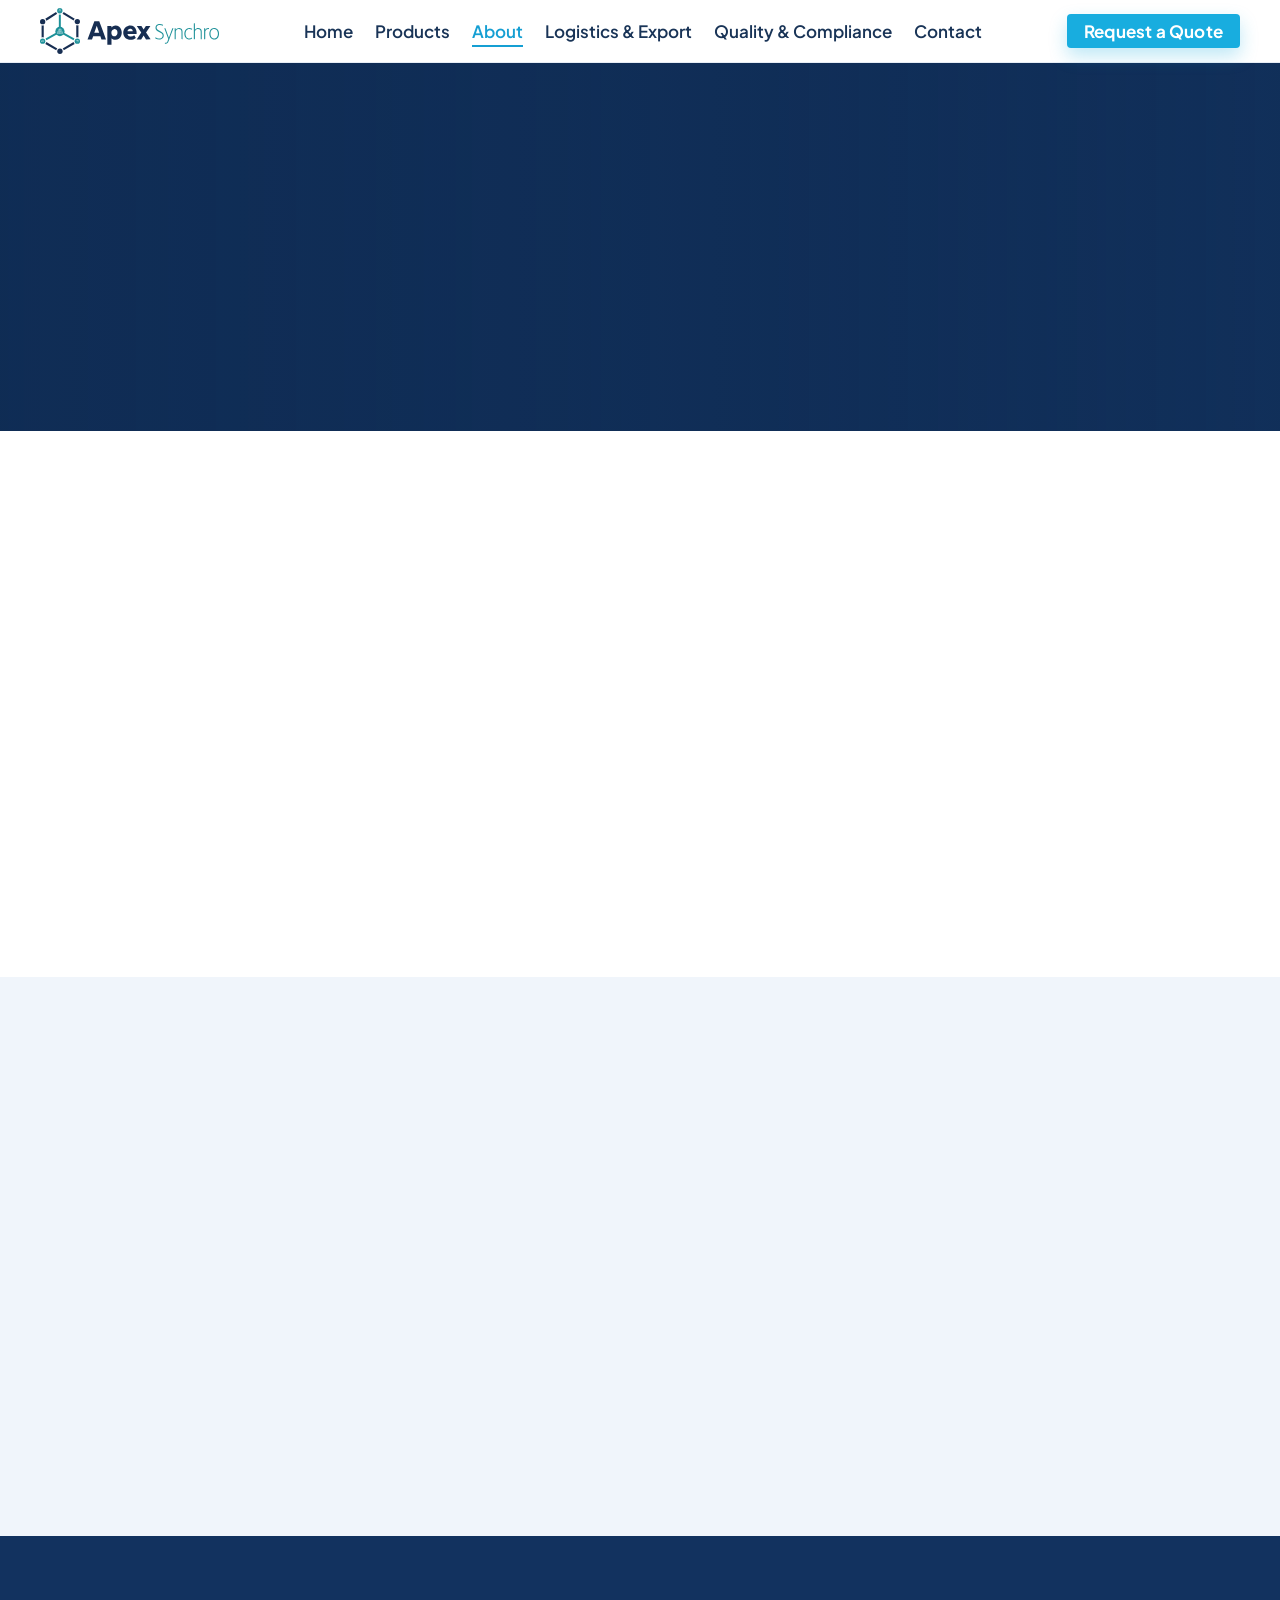
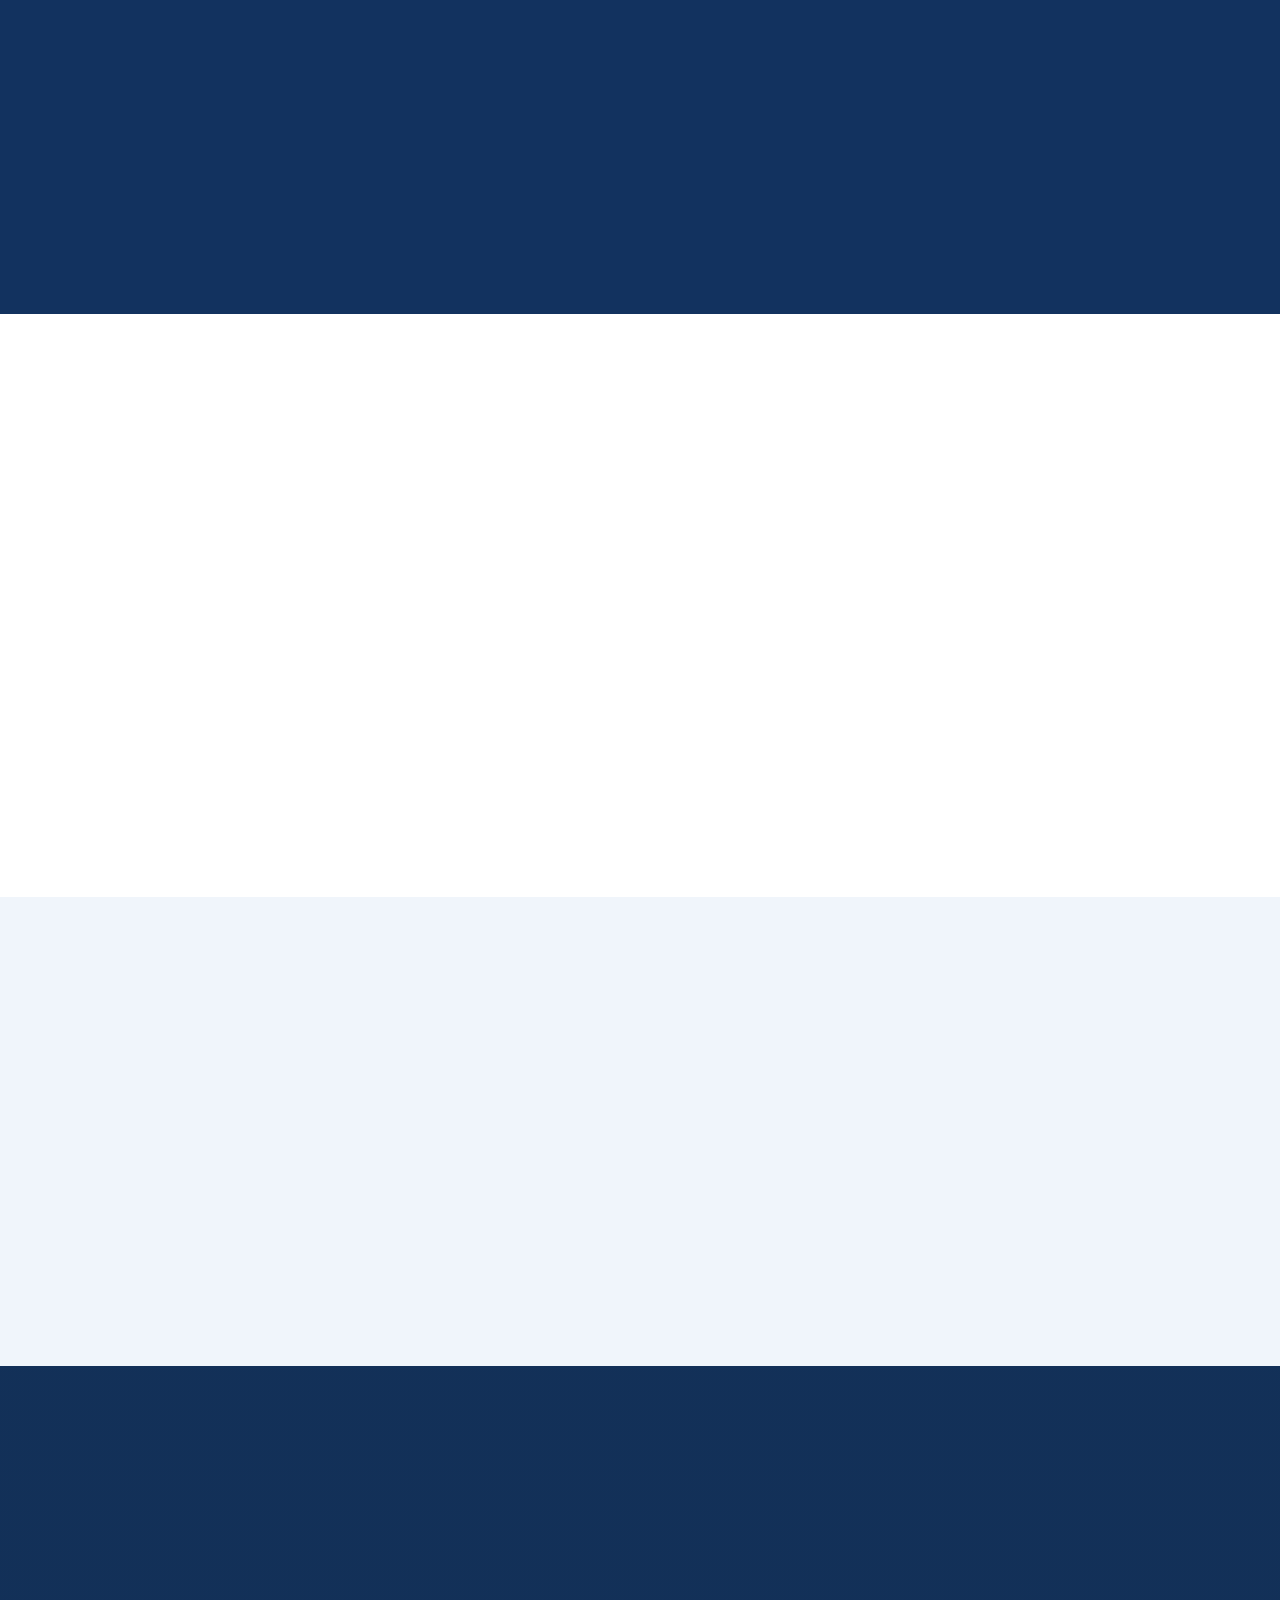
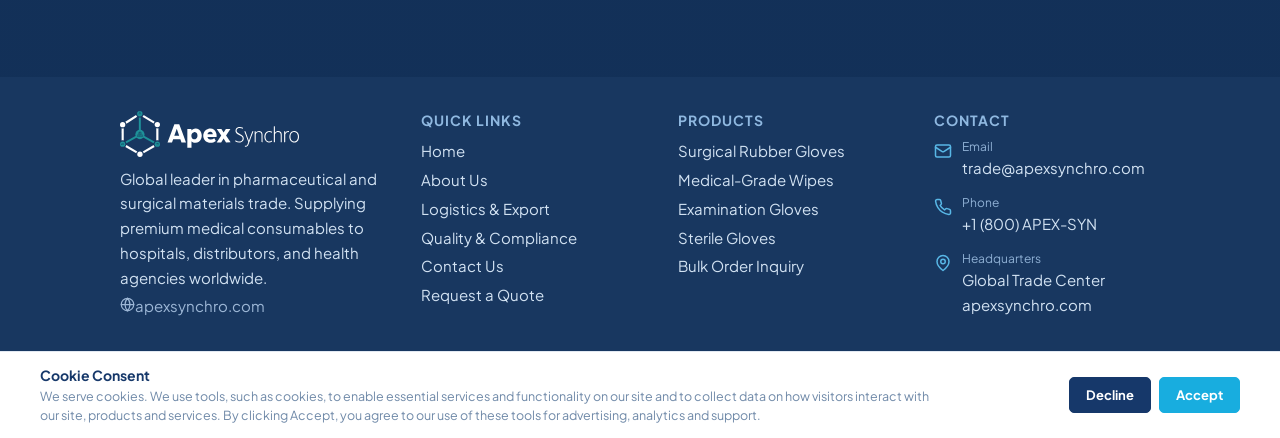
==== commit 222f2257: "Add files via upload" ====
--- a/about.html
+++ b/about.html
@@ -96,7 +96,7 @@
         <div class="story-media" data-reveal>
           <img src="https://images.unsplash.com/photo-1601598851547-4302969d0614?auto=format&fit=crop&w=1200&q=80" alt="Global distribution warehouse" />
           <div class="story-badge">
-            <strong>15+</strong>
+            <strong>6+</strong>
             <span>Years in Global Trade</span>
           </div>
         </div>
@@ -133,35 +133,35 @@
       <div class="timeline">
         <article class="milestone" data-reveal>
           <span class="dot"><svg xmlns="http://www.w3.org/2000/svg" viewBox="0 0 24 24" fill="currentColor" aria-hidden="true"><circle cx="12" cy="12" r="12"></circle></svg></span>
-          <p class="year">2009</p>
+          <p class="year">2019</p>
           <h4>Founded</h4>
           <p>Apex Synchro established as a regional pharmaceutical trade company.</p>
         </article>
 
         <article class="milestone" data-reveal>
           <span class="dot"><svg xmlns="http://www.w3.org/2000/svg" viewBox="0 0 24 24" fill="currentColor" aria-hidden="true"><circle cx="12" cy="12" r="12"></circle></svg></span>
-          <p class="year">2012</p>
+          <p class="year">2020</p>
           <h4>ISO 9001 Certified</h4>
           <p>Achieved ISO 9001 quality management certification across all operations.</p>
         </article>
 
         <article class="milestone" data-reveal>
           <span class="dot"><svg xmlns="http://www.w3.org/2000/svg" viewBox="0 0 24 24" fill="currentColor" aria-hidden="true"><circle cx="12" cy="12" r="12"></circle></svg></span>
-          <p class="year">2015</p>
+          <p class="year">2021</p>
           <h4>Global Expansion</h4>
           <p>Expanded logistics network to Europe and the Americas, serving 30+ countries.</p>
         </article>
 
         <article class="milestone" data-reveal>
           <span class="dot"><svg xmlns="http://www.w3.org/2000/svg" viewBox="0 0 24 24" fill="currentColor" aria-hidden="true"><circle cx="12" cy="12" r="12"></circle></svg></span>
-          <p class="year">2018</p>
+          <p class="year">2022</p>
           <h4>FDA Registration</h4>
           <p>Completed FDA registration for surgical glove product lines, ensuring US market access.</p>
         </article>
 
         <article class="milestone" data-reveal>
           <span class="dot"><svg xmlns="http://www.w3.org/2000/svg" viewBox="0 0 24 24" fill="currentColor" aria-hidden="true"><circle cx="12" cy="12" r="12"></circle></svg></span>
-          <p class="year">2021</p>
+          <p class="year">2023</p>
           <h4>WHO GMP Compliance</h4>
           <p>Achieved WHO GMP compliance for medical wipes product range.</p>
         </article>
@@ -184,24 +184,25 @@
 
       <div class="leader-grid">
         <article class="leader-card" data-reveal>
-          <img class="leader-photo" src="https://images.unsplash.com/photo-1560250097-0b93528c311a?auto=format&fit=crop&w=400&q=80" alt="Rajiv Mehta" />
-          <h3>Rajiv Mehta</h3>
-          <p class="leader-role">Chief Executive Officer</p>
-          <p>20+ years in global pharmaceutical trade. Former regional director at a Fortune 500 medical device company. Leads Apex Synchro's strategic partnerships and market expansion.</p>
+          <img class="leader-photo" src="Images/Deepali_116.png" alt="Deepali Gunjal" />
+          <h3>Deepali Gunjal</h3>
+          <p class="leader-role">Co-Founders</p>
+          <!-- <p>10+ years in global pharmaceutical trade. Former regional director at a Fortune 500 medical device company. Leads Apex Synchro's strategic partnerships and market expansion.</p> -->
+           <p>10+ years in global pharmaceutical trade. Leads Apex Synchro's strategic partnerships and market expansion.</p>
         </article>
 
         <article class="leader-card" data-reveal>
-          <img class="leader-photo" src="https://images.unsplash.com/photo-1573497019940-1c28c88b4f3e?auto=format&fit=crop&w=400&q=80" alt="Sarah Lindqvist" />
-          <h3>Sarah Lindqvist</h3>
+          <img class="leader-photo" src="Images/Rajesh_116.webp" alt="Rajesh Gunjal" />
+          <h3>Rajesh Gunjal</h3>
           <p class="leader-role">Head of Global Logistics</p>
           <p>Expert in international freight, Incoterms, and export documentation. Oversees Apex Synchro's logistics corridors across Asia, Europe, and the Americas.</p>
         </article>
 
         <article class="leader-card" data-reveal>
-          <img class="leader-photo" src="https://images.unsplash.com/photo-1612349317150-e413f6a5b16d?auto=format&fit=crop&w=400&q=80" alt="Dr. Amir Hassan" />
-          <h3>Dr. Amir Hassan</h3>
-          <p class="leader-role">Director of Quality &amp; Compliance</p>
-          <p>PhD in Pharmaceutical Sciences. Manages ISO, CE, FDA, and WHO GMP certification programs and ensures every product batch meets international regulatory standards.</p>
+          <img class="leader-photo" src="Images/Akash_116.webp" alt="Akash Satras" />
+          <h3>Akash Satras</h3>
+          <p class="leader-role">Co-Founders</p>
+          <p>MBA in Finance. He ensures every product batch meets international regulatory standards.</p>
         </article>
       </div>
     </section>
